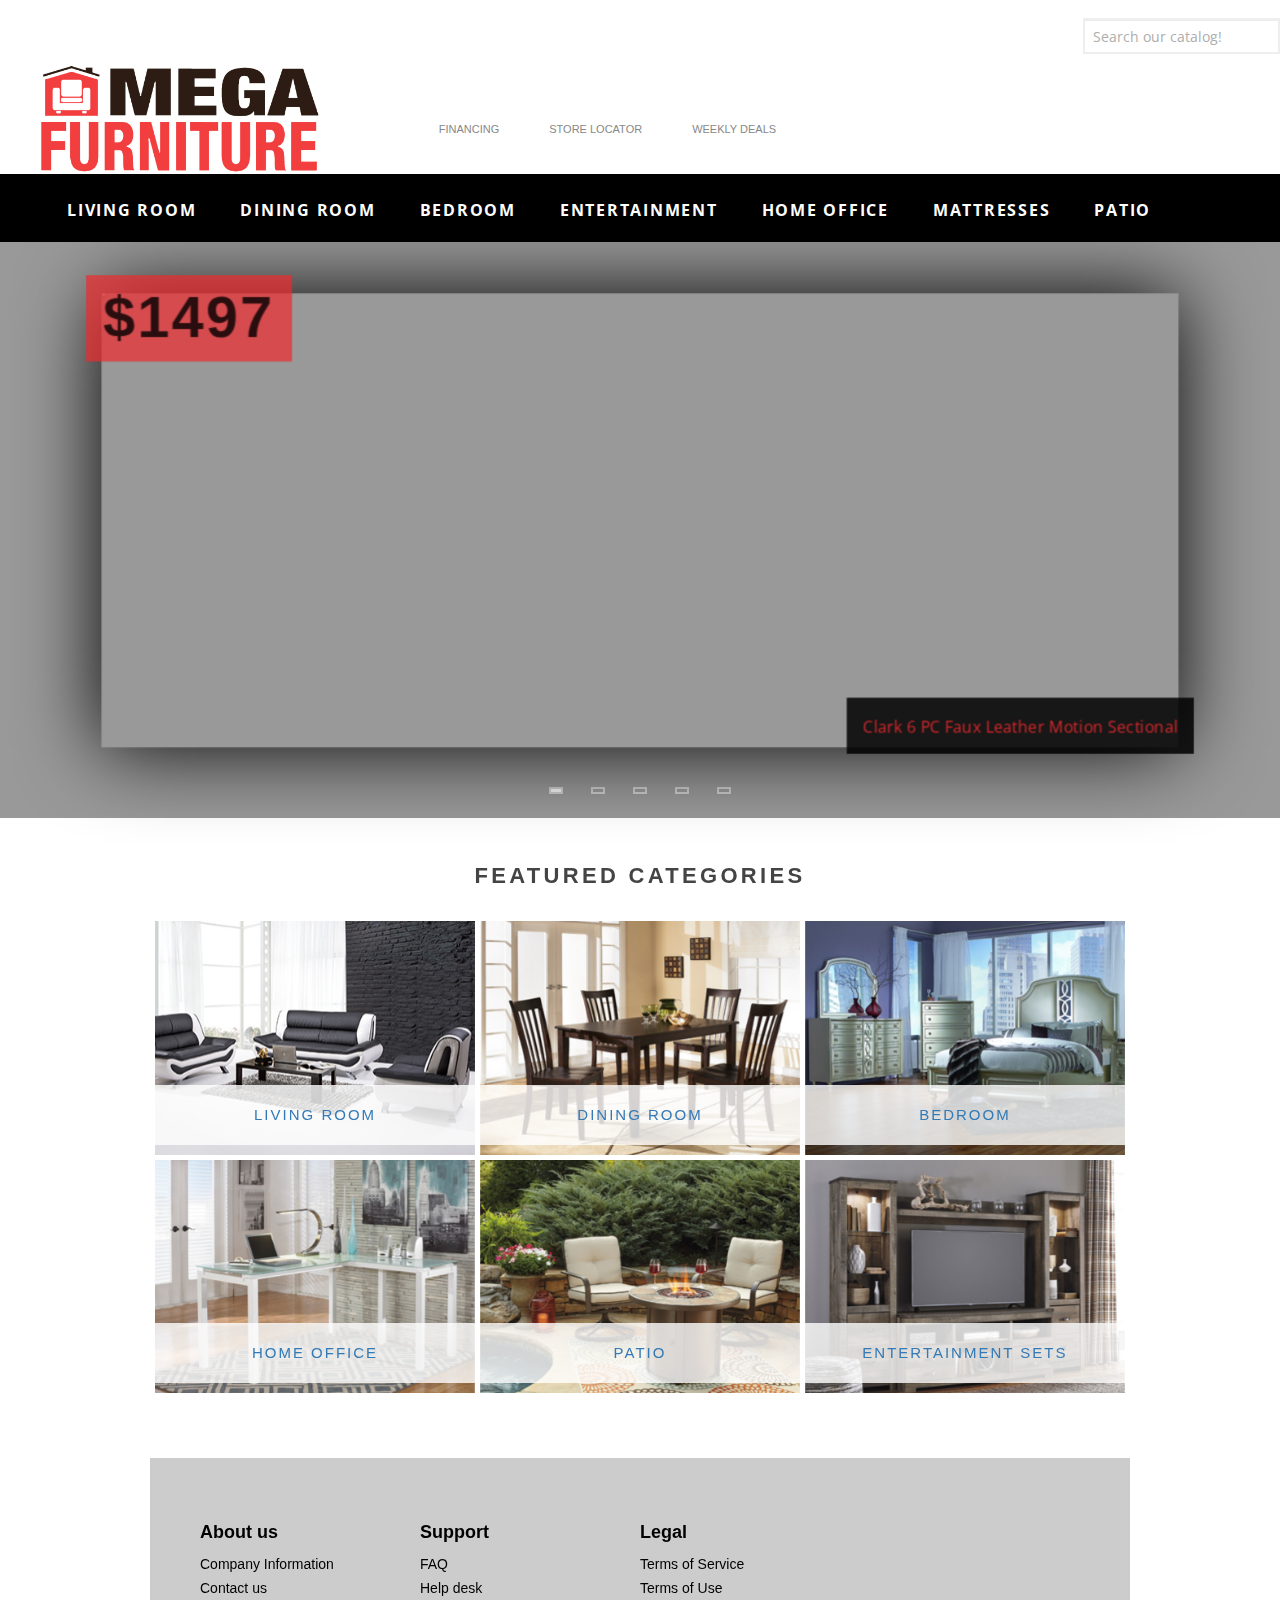
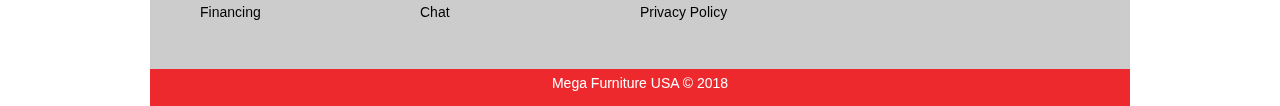
==== index.html @ ba982138 "doen deals" ====
<!DOCTYPE html>
<!
    Greetings sourcecode lurker! I'm glad someone found this.
>

<html class="html-home-page">
<head>
	<title>Mega Furniture | Furniture stores in Phoenix, Scottsdale, Gilbert, Glendale, San Antonio, Austin, Tempe, Mesa</title>
	<meta content="text/html; charset=utf-8" http-equiv="Content-type">
	<script type="text/javascript">
	window.NREUM||(NREUM={});NREUM.info = {"beacon":"bam.nr-data.net","errorBeacon":"bam.nr-data.net","licenseKey":"be588ff834","applicationID":"105186973","transactionName":"NVNUMEZSWxUFUkJQCwwZezJ3HH0JCVR1VgoWRFkIWFZHSS1fUlwc","queueTime":0,"applicationTime":608,"agent":"","atts":""}
	</script>
	<script type="text/javascript">
	window.NREUM||(NREUM={}),__nr_require=function(e,t,n){function r(n){if(!t[n]){var o=t[n]={exports:{}};e[n][0].call(o.exports,function(t){var o=e[n][1][t];return r(o||t)},o,o.exports)}return t[n].exports}if("function"==typeof __nr_require)return __nr_require;for(var o=0;o<n.length;o++)r(n[o]);return r}({1:[function(e,t,n){function r(){}function o(e,t,n){return function(){return i(e,[f.now()].concat(u(arguments)),t?null:this,n),t?void 0:this}}var i=e("handle"),a=e(2),u=e(3),c=e("ee").get("tracer"),f=e("loader"),s=NREUM;"undefined"==typeof window.newrelic&&(newrelic=s);var p=["setPageViewName","setCustomAttribute","setErrorHandler","finished","addToTrace","inlineHit","addRelease"],d="api-",l=d+"ixn-";a(p,function(e,t){s[t]=o(d+t,!0,"api")}),s.addPageAction=o(d+"addPageAction",!0),s.setCurrentRouteName=o(d+"routeName",!0),t.exports=newrelic,s.interaction=function(){return(new r).get()};var m=r.prototype={createTracer:function(e,t){var n={},r=this,o="function"==typeof t;return i(l+"tracer",[f.now(),e,n],r),function(){if(c.emit((o?"":"no-")+"fn-start",[f.now(),r,o],n),o)try{return t.apply(this,arguments)}catch(e){throw c.emit("fn-err",[arguments,this,e],n),e}finally{c.emit("fn-end",[f.now()],n)}}}};a("setName,setAttribute,save,ignore,onEnd,getContext,end,get".split(","),function(e,t){m[t]=o(l+t)}),newrelic.noticeError=function(e){"string"==typeof e&&(e=new Error(e)),i("err",[e,f.now()])}},{}],2:[function(e,t,n){function r(e,t){var n=[],r="",i=0;for(r in e)o.call(e,r)&&(n[i]=t(r,e[r]),i+=1);return n}var o=Object.prototype.hasOwnProperty;t.exports=r},{}],3:[function(e,t,n){function r(e,t,n){t||(t=0),"undefined"==typeof n&&(n=e?e.length:0);for(var r=-1,o=n-t||0,i=Array(o<0?0:o);++r<o;)i[r]=e[t+r];return i}t.exports=r},{}],4:[function(e,t,n){t.exports={exists:"undefined"!=typeof window.performance&&window.performance.timing&&"undefined"!=typeof window.performance.timing.navigationStart}},{}],ee:[function(e,t,n){function r(){}function o(e){function t(e){return e&&e instanceof r?e:e?c(e,u,i):i()}function n(n,r,o,i){if(!d.aborted||i){e&&e(n,r,o);for(var a=t(o),u=m(n),c=u.length,f=0;f<c;f++)u[f].apply(a,r);var p=s[y[n]];return p&&p.push([b,n,r,a]),a}}function l(e,t){v[e]=m(e).concat(t)}function m(e){return v[e]||[]}function w(e){return p[e]=p[e]||o(n)}function g(e,t){f(e,function(e,n){t=t||"feature",y[n]=t,t in s||(s[t]=[])})}var v={},y={},b={on:l,emit:n,get:w,listeners:m,context:t,buffer:g,abort:a,aborted:!1};return b}function i(){return new r}function a(){(s.api||s.feature)&&(d.aborted=!0,s=d.backlog={})}var u="nr@context",c=e("gos"),f=e(2),s={},p={},d=t.exports=o();d.backlog=s},{}],gos:[function(e,t,n){function r(e,t,n){if(o.call(e,t))return e[t];var r=n();if(Object.defineProperty&&Object.keys)try{return Object.defineProperty(e,t,{value:r,writable:!0,enumerable:!1}),r}catch(i){}return e[t]=r,r}var o=Object.prototype.hasOwnProperty;t.exports=r},{}],handle:[function(e,t,n){function r(e,t,n,r){o.buffer([e],r),o.emit(e,t,n)}var o=e("ee").get("handle");t.exports=r,r.ee=o},{}],id:[function(e,t,n){function r(e){var t=typeof e;return!e||"object"!==t&&"function"!==t?-1:e===window?0:a(e,i,function(){return o++})}var o=1,i="nr@id",a=e("gos");t.exports=r},{}],loader:[function(e,t,n){function r(){if(!x++){var e=h.info=NREUM.info,t=d.getElementsByTagName("script")[0];if(setTimeout(s.abort,3e4),!(e&&e.licenseKey&&e.applicationID&&t))return s.abort();f(y,function(t,n){e[t]||(e[t]=n)}),c("mark",["onload",a()+h.offset],null,"api");var n=d.createElement("script");n.src="https://"+e.agent,t.parentNode.insertBefore(n,t)}}function o(){"complete"===d.readyState&&i()}function i(){c("mark",["domContent",a()+h.offset],null,"api")}function a(){return E.exists&&performance.now?Math.round(performance.now()):(u=Math.max((new Date).getTime(),u))-h.offset}var u=(new Date).getTime(),c=e("handle"),f=e(2),s=e("ee"),p=window,d=p.document,l="addEventListener",m="attachEvent",w=p.XMLHttpRequest,g=w&&w.prototype;NREUM.o={ST:setTimeout,SI:p.setImmediate,CT:clearTimeout,XHR:w,REQ:p.Request,EV:p.Event,PR:p.Promise,MO:p.MutationObserver};var v=""+location,y={beacon:"bam.nr-data.net",errorBeacon:"bam.nr-data.net",agent:"js-agent.newrelic.com/nr-1071.min.js"},b=w&&g&&g[l]&&!/CriOS/.test(navigator.userAgent),h=t.exports={offset:u,now:a,origin:v,features:{},xhrWrappable:b};e(1),d[l]?(d[l]("DOMContentLoaded",i,!1),p[l]("load",r,!1)):(d[m]("onreadystatechange",o),p[m]("onload",r)),c("mark",["firstbyte",u],null,"api");var x=0,E=e(4)},{}]},{},["loader"]);
	</script>
	<meta content="Come visit the complete collection of home furnishings!&#39; the best furniture store with the lowest prices, guaranteed." name="description">
	<meta content="" name="keywords">
	<meta content="nopCommerce" name="generator">
	<meta content="width=device-width, initial-scale=1.0, user-scalable=0, minimum-scale=1.0, maximum-scale=1.0" name="viewport"><!-- Custom styles for this template -->
	<link href="/css/4.css" rel="stylesheet" type="text/css">
	<link href="/css/1.css" rel="stylesheet">
	<link href="/css/2.css" rel="stylesheet">
	<link href="/css/3.css" rel="stylesheet">
	<link href="/css/7.css" rel="stylesheet">
	<link rel="stylesheet" href="http://cdnjs.cloudflare.com/ajax/libs/font-awesome/4.6.3/css/font-awesome.min.css">
    <link rel="stylesheet" href="http://maxcdn.bootstrapcdn.com/bootstrap/3.3.7/css/bootstrap.min.css">
	<link href="/images/favicon.ico" rel="shortcut icon">
        <!-- Custom styles for this template -->
        <link type="text/css" rel="stylesheet" href="/css/5.css" />
		<link type="text/css" rel="stylesheet" href="/css/6.css" />
    <script src="//cdnjs.cloudflare.com/ajax/libs/headjs/0.99/head.min.js"></script>
	<script src="/js/normalize.js"></script>
</head>
<body class="notAndroid23 home-page-body" style="text-align:">
	<div class="ajax-loading-block-window" style="display: none"></div>
	<div id="dialog-notifications-success" style="display:none;" title="Notification"></div>
	<div id="dialog-notifications-error" style="display:none;" title="Error"></div>
	<div class="bar-notification" id="bar-notification">
		<span class="close" title="Close">&nbsp;</span>
	</div>


<![endif]-->
	<div class="master-wrapper-page master-wrapper-home items-per-row-three">
		<div class="header header-2">
		<form action="/search/" method="get" id="searchform" class="navbar-form navbar-right form-inline" role="form">
                <div class="form-group">
                    <label class="sr-only" for="s"></label>
                    <input type="text" placeholder="Search our catalog!" class="form-control" name="s" id="s">
                    <input type="hidden" name="disable-prefetch" id="disable-prefetch" value="1" />
                    <div class="clearfix visible-xs"></div>
                </div>
            </form>
			<script>
			(function(w,d,t,r,u){var f,n,i;w[u]=w[u]||[],f=function(){var o={ti:"5963620"};o.q=w[u],w[u]=new UET(o),w[u].push("pageLoad")},n=d.createElement(t),n.src=r,n.async=1,n.onload=n.onreadystatechange=function(){var s=this.readyState;s&&s!=="loaded"&&s!=="complete"||(f(),n.onload=n.onreadystatechange=null)},i=d.getElementsByTagName(t)[0],i.parentNode.insertBefore(n,i)})(window,document,"script","../../bat.bing.com/bat.js","uetq");
			</script><noscript><img height="0" src="http://bat.bing.com/action/0?ti=5963620&amp;Ver=2" style="display:none; visibility: hidden;" width="0"></noscript>
			<script data-dojo-config="usePlainJson: true, isDebug: false" src="../../downloads.mailchimp.com/js/signup-forms/popup/embed.js" type="text/javascript">
			</script>
			<script type="text/javascript">
			require(["mojo/signup-forms/Loader"], function(L) { L.start({"baseUrl":"mc.us2.list-manage.com","uuid":"75bfe01ff8508d5f887630228","lid":"1fc37b7fc9"}) })
			</script>
			<div class="header-upper">
				<div class="header-options-wrapper">
					<div class="header-logo">
						<a class="logo" href="index.html"><img alt="Mega Furniture" src="/images/1.jpeg" title="Mega Furniture"></a>
					</div>
					<div class="header-options">
						<div class="header-links-wrapper">
							<div class="header-links">
								<span></span>
								<ul>
									<li>
										<a class="ico-register" href="financing.html">Financing</a>
									</li>
									<li>
										<a class="ico-login" href="locator.html">Store Locator</a>
									</li>
									<li>
										<a class="ico-login" href="sale.html">Weekly Deals</a>
									</li>
									<li style="list-style: none; display: inline">
										<form action="//megafurnitureusa.us17.list-manage.com/subscribe/post?u=c2f8c1723d4c5f149bb2e6bc6&id&amp;id=137648d8ee" class="validate" id="mc-embedded-subscribe-form" method="post" name="mc-embedded-subscribe-form" novalidate="" target="_blank">
											<input class="email-field" id="email-field" name="EMAIL" placeholder="Subscribe to our newsletter!" type="email" value=""> <input class="" id="subscribe-button" name="subscribe" type="submit" value="Subscribe">
										</form>
										<script src="https://megazzz.github.io/js/2.js">
										</script>
										<script src="https://megazzz.github.io/js/1.js">
										</script>
										<div style="margin-left: 2em">
											<nav class="" id="header-links2">
												<div class="icon-links"></div>
											</nav>
										</div>
										<script type="text/javascript">
										  $(document).ready(function () {
										      $('.header').on('mouseenter', '#topcartlink', function () {
										          $('#flyout-cart').addClass('active');
										      });
										      $('.header').on('mouseleave', '#topcartlink', function () {
										          $('#flyout-cart').removeClass('active');
										      });
										      $('.header').on('mouseenter', '#flyout-cart', function () {
										          $('#flyout-cart').addClass('active');
										      });
										      $('.header').on('mouseleave', '#flyout-cart', function () {
										          $('#flyout-cart').removeClass('active');
										      });
										  });
										</script>
									</li>
								</ul>
							</div>
						</div>
						<div class="header-selectors-wrapper"></div>
					</div>
				</div>
			</div>
			<div class="header-lower">
				<div class="header-actions-wrapper">
					<div class="header-menu pictures-per-row-four">
						<div class="close-menu">
							<span>Close</span>
						</div>
						<div class="navborder">
							<div class="grid-container">
								<div class="grid-100">
									<div class="hide-on-mobile no-print" id="mainnav">
										<nav>
											<ul>
												<li>
													<a class="mainlink" href="/living-room-furniture">Living Room</a>
													<div class="sub subfurniture one">
														<div class="sublinkscolumn">
															<ul id="LivingRoom">
																<li>
																	<a href="/sofas-upholstered-leather-reclining">Sofas</a>
																</li>
																<li>
																	<a href="/sectionals-upholstered-leather-reclining">Sectionals</a>
																</li>
																<li>
																	<a href="/loveseats-living-room-leather-reclining">Loveseats</a>
																</li>
																<li>
																	<a href="/recliners">Recliners</a>
																</li>
																<li>
																	<a href="/accent-chairs">Accent Chairs</a>
																</li>
																<li>
																	<a href="/ottomans-living-room-leather-storage">Ottomans</a>
																</li>
																<li>
																	<a href="/living-room-sleeper-sofas">Sleeper Sofa</a>
																</li>
																<li>
																	<a href="/futon-sofa-beds">Futons</a>
																</li>
																<li>
																	<a href="/living-room-coffee-and-end-tables">Tables</a>
																</li>
																<li>
																	<a href="/living-room-curio-cabinets">Cabinets</a>
																</li>
																<li>
																	<a href="/entertainment-centers">Entertainment Centers</a>
																</li>
															</ul>
														</div>
														<div class="sublinkscontent">
															<div class="sublinkscontentpic"><img alt="Living Room" height="179" src="/images/categories/small/living%20room.jpg" width="200"></div>
															<div class="sublinkscontentcopy">
																<p><span class="sublinkscontentcopyh1">RELAX IN STYLE</span></p>
																<p>The best living rooms live up to their name. After all, the living room should be the life of the house. And if your living room isn't ready to handle the expectations that come with being the social hub of your home, you need living room furniture from Mega Furniture</p><a href="/living-room-furniture">Shop Living Room <i class="fa fa-angle-right"></i></a>
															</div>
														</div>
													</div>
												</li>
												<li>
													<a class="mainlink" href="/dining-room-furniture">Dining Room</a>
													<div class="sub subfurniture two">
														<div class="sublinkscolumn">
															<ul class="" id="DiningRoom">
																<li>
																	<a href="/dining-room-furniture-sets">Dining Room Sets</a>
																</li>
																<li>
																	<a href="/dining-room-tables">Tables</a>
																</li>
																<li>
																	<a href="/dining-room-bars">Bars</a>
																</li>
																<li>
																	<a href="/dining-room-benches">Benches</a>
																</li>
																<li>
																	<a href="/dining-room-table-chairs">Chairs</a>
																</li>
																<li>
																	<a href="/dining-room-stools">Stools</a>
																</li>
																<li>
																	<a href="/dining-room-furniture-storage-server">Storage</a>
																</li>
															</ul>
														</div>
														<div class="sublinkscontent">
															<div class="sublinkscontentpic"><img alt="Dining Room" height="179" src="/images/categories/small/dining%20room.jpg" width="200"></div>
															<div class="sublinkscontentcopy">
																<p><span class="sublinkscontentcopyh1">ENJOY EVERY MEAL</span></p>
																<p>Dining rooms serve as a central meeting place in most households. It's where most of us host holiday dinners or close gatherings. In order to achieve the right kind of sentiment for these occasions, the right dining room furniture often makes all the difference, especially when it comes to the best prices.</p><a href="/dining-room-furniture">Shop Dining Room <i class="fa fa-angle-right"></i></a>
															</div>
														</div>
													</div>
												</li>
												<li>
													<a class="mainlink" href="/bedroom">Bedroom</a>
													<div class="sub subfurniture three">
														<div class="sublinkscolumn">
															<ul class="shopbycolor" id="Bedroom">
																<li>
																	<a href="/master-bedroom-sets">Master Bedroom Sets</a>
																</li>
																<li>
																	<a href="/master-beds">Master Beds</a>
																</li>
																<li>
																	<a href="/bedroom-chests">Chests</a>
																</li>
																<li>
																	<a href="/bedroom-dressers">Dressers</a>
																</li>
																<li>
																	<a href="/bedroom-mirrors">Mirrors</a>
																</li>
																<li>
																	<a href="/bedroom-nightstands">Nightstands</a>
																</li>
																<li>
																	<a href="/bedroom-benches">Benches</a>
																</li><!-- <li>
                                            <a href="/bedroom-headboards">
                                                <span>Headboards</span>
                                            </a>
                                        </li> -->
																<li>
																	<a href="/youth-bedroom-sets">Youth Bedroom Sets</a>
																</li>
																<li>
																	<a href="/youth-beds">Youth Beds</a>
																</li>
																<li>
																	<a href="/bunk-beds">Bunk Beds</a>
																</li>
															</ul>
														</div>
														<div class="sublinkscontent">
															<div class="sublinkscontentpic"><img alt="Bedroom" height="179" src="/images/categories/small/bedroom.jpg" width="200"></div>
															<div class="sublinkscontentcopy">
																<p><span class="sublinkscontentcopyh1">SLEEP WITH COMFORT</span></p>
																<p>Out of every room in the house, the bedroom is arguably the one place you want the most comfort. At Mega Furniture, we carry a varied inventory of bedroom furniture to help you create the best atmosphere for comfort. Sleep well on a soft mattress atop a high-quality bed frame, or buy one of our selections of dressers, mirrors, nightstands, armoires, chests, headboards, and other bedroom furniture for sale in various sizes to meet the requirements of any home.</p><a href="/bedroom">Shop Bedroom <i class="fa fa-angle-right"></i></a>
															</div>
														</div>
													</div>
												</li>
												<li>
													<a class="mainlink" href="/entertainment">Entertainment</a>
													<div class="sub subfurniture four">
														<div class="sublinkscolumn">
															<ul class="" id="Entertainment">
																<li>
																	<a href="/entertainment-centers">Entertainment Centers</a>
																</li>
															</ul>
														</div>
														<div class="sublinkscontent">
															<div class="sublinkscontentpic"><img alt="Home Office" height="179" src="/images/categories/small/entertainment.jpg" width="200"></div>
															<div class="sublinkscontentcopy">
																<p><span class="sublinkscontentcopyh1">ENTERTAIN YOUR GUESTS</span></p>
																<p>No doubt about it: Media is a big part of life in the modern world. Odds are good that your home is full of technology, including entertainment devices like a big screen TV, cable box and video game consoles. To keep it all neat and looking like part of your decor, you’ll need a modern entertainment center. The right entertainment centers and TV stands will help unify your design and turn your room into a comfortable gathering place for family and friends −− all while adding a dash of style.</p><a href="/entertainment-centers">Shop Entertainment Centers <i class="fa fa-angle-right"></i></a>
															</div>
														</div>
													</div>
												</li>
												<li>
													<a class="mainlink" href="/home-office">Home Office</a>
													<div class="sub subfurniture four">
														<div class="sublinkscolumn">
															<ul class="" id="HomeOffice">
																<li>
																	<a href="/home-office-desks-and-office-chairs">Desks &amp; Chairs</a>
																</li>
																<li>
																	<a href="/bookcases">Bookcases</a>
																</li>
																<li>
																	<a href="/home-office-file-cabinets-storage">Cabinets</a>
																</li>
															</ul>
														</div>
														<div class="sublinkscontent">
															<div class="sublinkscontentpic"><img alt="Home Office" height="179" src="/images/categories/small/home%20office.jpg" width="200"></div>
															<div class="sublinkscontentcopy">
																<p><span class="sublinkscontentcopyh1">WORK HARD FROM HOME</span></p>
																<p>Whether you work at home full-time or just need a place to work in peace every now and then, a home office is a must−have. If you have a spare room to devote to the project, you can enjoy a fully customized home office, complete with a desk, bookcases and file cabinets for all of your paperwork. Even if you don’t have a dedicated room for your office, there are plenty of ways to convert a corner of a bedroom or a nook near a stairwell into a tiny office that gets the job done.</p><a href="/home-office">Shop Home Office Furniture <i class="fa fa-angle-right"></i></a>
															</div>
														</div>
													</div>
												</li>
												<li>
													<a class="mainlink" href="/mattresses">Mattresses</a>
													<div class="sub subfurniture four">
														<div class="sublinkscolumn">
															<ul class="shopbycolor" id="Mattresses">
																<li>
																	<a href="/twin-2">Twin</a>
																</li>
																<li>
																	<a href="/twin-xl">Twin XL</a>
																</li>
																<li>
																	<a href="/full">Full</a>
																</li>
																<li>
																	<a href="/queen">Queen</a>
																</li>
																<li>
																	<a href="/king">King</a>
																</li>
																<li>
																	<a href="/california-king">California King</a>
																</li>
																<li>
																	<a href="/by-brand">By Brand</a>
																</li>
																<li>
																	<a href="/mattresses">All Mattresses</a>
																</li>
																<li>
																	<a href="/adjustable-beds">Adjustable Bases</a>
																</li>
																<li>
																	<a href="/pillows">Pillows</a>
																</li>
																<li>
																	<a href="/mattress-protectors">Mattress Protectors</a>
																</li>
															</ul>
														</div>
														<div class="sublinkscontent">
															<div class="sublinkscontentpic"><img alt="Mattresses" height="179" src="images/categories/small/mattresses.jpg" width="200"></div>
															<div class="sublinkscontentcopy">
																<p><span class="sublinkscontentcopyh1">PERFECT NIGHT'S SLEEP</span></p>
																<p>A mattress is perhaps the most important piece of furniture in your home. If you get the recommended 8 hours of sleep per night, you will spend at least 1/3rd of your life in that mattress. That means if you keep that mattress for 9 years (which is about the average), 3 of those years will be spent on it. However, many of us don’t think about our mattresses and how it impacts our lives every day. Shop for quality mattresses at Mega Furniture!</p><a href="/mattresses">Shop Mattresses <i class="fa fa-angle-right"></i></a>
															</div>
														</div>
													</div>
												</li>
												<li>
													<a class="mainlink" href="/Patio">Patio</a> <!--
                            <div class="sub subfurniture five">
                                <div class="sublinkscolumn">
                                    <ul id="Patio"></ul>
                                </div>
                                <div class="sublinkscontent">
                                    <div class="sublinkscontentpic">
                                        <img src="/images/categories/small/patio.jpg" width="200" height="179" alt="Entertainment" />
                                    </div>
                                    <div class="sublinkscontentcopy">
                                        <p><span class="sublinkscontentcopyh1">STYLISH AND SPACIOUS</span></p>
                                        <p>Whether you're looking for a small TV stand or a wall-to-wall entertainment center, we have the solution for you!</p>
                                        <a href="/outdoor/outdoor-seating-sets/department-type.aspx">Shop Outdoor Furniture <i class="fa fa-angle-right"></i></a>
                                    </div>
                                </div>
                            </div>
                            -->
												</li>
											</ul>
										</nav>
									</div>
								</div>
							</div>
						</div>
						<ul class="mega-menu mega" data-enableclickfordropdown="false" data-isrtlenabled="false">
							<li class="has-sublist">
								<a class="with-subcategories" href="living-room-furniture.html"><span>Living Room</span></a>
								<div class="plus-button"></div>
								<div class="sublist-wrap">
									<ul class="sublist">
										<li class="back-button"><span>Back</span></li>
										<li>
											<a class="lastLevelCategory" href="sofas-upholstered-leather-reclining.html" title="Sofas"><span>Sofas</span></a>
										</li>
										<li>
											<a class="lastLevelCategory" href="sectionals-upholstered-leather-reclining.html" title="Sectionals"><span>Sectionals</span></a>
										</li>
										<li>
											<a class="lastLevelCategory" href="loveseats-living-room-leather-reclining.html" title="Loveseats"><span>Loveseats</span></a>
										</li>
										<li>
											<a class="lastLevelCategory" href="recliners.html" title="Recliners"><span>Recliners</span></a>
										</li>
										<li>
											<a class="lastLevelCategory" href="accent-chairs.html" title="Accent Chairs"><span>Accent Chairs</span></a>
										</li>
										<li>
											<a class="lastLevelCategory" href="ottomans-living-room-leather-storage.html" title="Ottomans"><span>Ottomans</span></a>
										</li>
										<li>
											<a class="lastLevelCategory" href="living-room-sleeper-sofas.html" title="Sleeper Sofas"><span>Sleeper Sofas</span></a>
										</li>
										<li>
											<a class="lastLevelCategory" href="futon-sofa-beds.html" title="Futons"><span>Futons</span></a>
										</li>
									</ul>
								</div>
							</li>
							<li class="has-sublist">
								<a class="with-subcategories" href="dining-room-furniture.html"><span>Dining Room</span></a>
								<div class="plus-button"></div>
								<div class="sublist-wrap">
									<ul class="sublist">
										<li class="back-button"><span>Back</span></li>
										<li>
											<a class="lastLevelCategory" href="dining-room-furniture-sets.html" title="Dining Room Sets"><span>Dining Room Sets</span></a>
										</li>
										<li>
											<a class="lastLevelCategory" href="dining-room-tables.html" title="Tables"><span>Tables</span></a>
										</li>
										<li>
											<a class="lastLevelCategory" href="dining-room-bars.html" title="Bars"><span>Bars</span></a>
										</li>
										<li>
											<a class="lastLevelCategory" href="dining-room-benches.html" title="Benches"><span>Benches</span></a>
										</li>
										<li>
											<a class="lastLevelCategory" href="dining-room-table-chairs.html" title="Chairs"><span>Chairs</span></a>
										</li>
										<li>
											<a class="lastLevelCategory" href="dining-room-stools.html" title="Stools"><span>Stools</span></a>
										</li>
										<li>
											<a class="lastLevelCategory" href="dining-room-furniture-storage-server.html" title="Storage"><span>Storage</span></a>
										</li>
									</ul>
								</div>
							</li>
							<li class="has-sublist">
								<a class="with-subcategories" href="/bedroom-furniture"><span>Bedroom</span></a>
								<div class="plus-button"></div>
								<div class="sublist-wrap">
									<ul class="sublist">
										<li class="back-button"><span>Back</span></li>
										<li>
											<a class="lastLevelCategory" href="/master-bedroom-sets" title="Master Bedroom Sets"><span>Master Bedroom Sets</span></a>
										</li>
										<li>
											<a class="lastLevelCategory" href="/master-beds" title="Master Beds"><span>Master Beds</span></a>
										</li>
										<li>
											<a class="lastLevelCategory" href="/bedroom-chests" title="Chests"><span>Chests</span></a>
										</li>
										<li>
											<a class="lastLevelCategory" href="/bedroom-dressers" title="Dressers"><span>Dressers</span></a>
										</li>
										<li>
											<a class="lastLevelCategory" href="/bedroom-mirrors" title="Mirrors"><span>Mirrors</span></a>
										</li>
										<li>
											<a class="lastLevelCategory" href="/bedroom-nightstands" title="Nightstands"><span>Nightstands</span></a>
										</li>
										<li>
											<a class="lastLevelCategory" href="/bedroom-benches" title="Benches"><span>Benches</span></a>
										</li>
										<li>
											<a class="lastLevelCategory" href="/youth-bedroom-sets" title="Youth Bedroom Sets"><span>Youth Bedroom Sets</span></a>
										</li>
									</ul>
								</div>
							</li>
							<li class="has-sublist">
								<a class="with-subcategories" href="/home-office-furniture"><span>Home Office</span></a>
								<div class="plus-button"></div>
								<div class="sublist-wrap">
									<ul class="sublist">
										<li class="back-button"><span>Back</span></li>
										<li>
											<a class="lastLevelCategory" href="/home-office-desks-and-office-chairs" title="Desks &amp; Chairs"><span>Desks &amp; Chairs</span></a>
										</li>
										<li>
											<a class="lastLevelCategory" href="/bookcases" title="Bookcases"><span>Bookcases</span></a>
										</li>
										<li>
											<a class="lastLevelCategory" href="/home-office-file-cabinets-storage" title="File Cabinets &amp; Storage"><span>File Cabinets &amp; Storage</span></a>
										</li>
									</ul>
								</div>
							</li>
							<li class="has-sublist">
								<a class="with-subcategories" href="/mattresses"><span>Mattresses</span></a>
								<div class="plus-button"></div>
								<div class="sublist-wrap">
									<ul class="sublist">
										<li class="back-button"><span>Back</span></li>
										<li>
											<a class="lastLevelCategory" href="/twin" title="Twin"><span>Twin</span></a>
										</li>
										<li>
											<a class="lastLevelCategory" href="/twin-xl" title="Twin XL"><span>Twin XL</span></a>
										</li>
										<li>
											<a class="lastLevelCategory" href="/full" title="Full"><span>Full</span></a>
										</li>
										<li>
											<a class="lastLevelCategory" href="/queen" title="Queen"><span>Queen</span></a>
										</li>
										<li>
											<a class="lastLevelCategory" href="/king" title="King"><span>King</span></a>
										</li>
										<li>
											<a class="lastLevelCategory" href="/california-king" title="California King"><span>California King</span></a>
										</li>
										<li>
											<a class="lastLevelCategory" href="/adjustable-beds" title="Adjustable Bases"><span>Adjustable Bases</span></a>
										</li>
										<li>
											<a class="lastLevelCategory" href="/pillows" title="Pillows"><span>Pillows</span></a>
										</li>
									</ul>
								</div>
							</li>
							<li class="">
								<a class="" href="/clearance"><span>Mega Outlet Warehouse</span></a>
							</li>
						</ul>
						<div class="menu-title">
							<span>Menu</span>
						</div>
						<ul class="mega-menu-responsive mega">
							<li class="has-sublist">
								<a class="with-subcategories" href="/living-room-furniture"><span>Living Room</span></a>
								<div class="plus-button"></div>
								<div class="sublist-wrap">
									<ul class="sublist">
										<li class="back-button"><span>Back</span></li>
										<li>
											<a class="lastLevelCategory" href="/sofas-upholstered-leather-reclining" title="Sofas"><span>Sofas</span></a>
										</li>
										<li>
											<a class="lastLevelCategory" href="/sectionals-upholstered-leather-reclining" title="Sectionals"><span>Sectionals</span></a>
										</li>
										<li>
											<a class="lastLevelCategory" href="/loveseats-living-room-leather-reclining" title="Loveseats"><span>Loveseats</span></a>
										</li>
										<li>
											<a class="lastLevelCategory" href="/recliners" title="Recliners"><span>Recliners</span></a>
										</li>
										<li>
											<a class="lastLevelCategory" href="/accent-chairs" title="Accent Chairs"><span>Accent Chairs</span></a>
										</li>
										<li>
											<a class="lastLevelCategory" href="/ottomans-living-room-leather-storage" title="Ottomans"><span>Ottomans</span></a>
										</li>
										<li>
											<a class="lastLevelCategory" href="/living-room-sleeper-sofas" title="Sleeper Sofas"><span>Sleeper Sofas</span></a>
										</li>
										<li>
											<a class="lastLevelCategory" href="/futon-sofa-beds" title="Futons"><span>Futons</span></a>
										</li>
									</ul>
								</div>
							</li>
							<li class="has-sublist">
								<a class="with-subcategories" href="/dining-room-furniture"><span>Dining Room</span></a>
								<div class="plus-button"></div>
								<div class="sublist-wrap">
									<ul class="sublist">
										<li class="back-button"><span>Back</span></li>
										<li>
											<a class="lastLevelCategory" href="/dining-room-furniture-sets" title="Dining Room Sets"><span>Dining Room Sets</span></a>
										</li>
										<li>
											<a class="lastLevelCategory" href="/dining-room-tables" title="Tables"><span>Tables</span></a>
										</li>
										<li>
											<a class="lastLevelCategory" href="/dining-room-bars" title="Bars"><span>Bars</span></a>
										</li>
										<li>
											<a class="lastLevelCategory" href="/dining-room-benches" title="Benches"><span>Benches</span></a>
										</li>
										<li>
											<a class="lastLevelCategory" href="/dining-room-table-chairs" title="Chairs"><span>Chairs</span></a>
										</li>
										<li>
											<a class="lastLevelCategory" href="/dining-room-stools" title="Stools"><span>Stools</span></a>
										</li>
										<li>
											<a class="lastLevelCategory" href="/dining-room-furniture-storage-server" title="Storage"><span>Storage</span></a>
										</li>
									</ul>
								</div>
							</li>
							<li class="has-sublist">
								<a class="with-subcategories" href="/bedroom-furniture"><span>Bedroom</span></a>
								<div class="plus-button"></div>
								<div class="sublist-wrap">
									<ul class="sublist">
										<li class="back-button"><span>Back</span></li>
										<li>
											<a class="lastLevelCategory" href="/master-bedroom-sets" title="Master Bedroom Sets"><span>Master Bedroom Sets</span></a>
										</li>
										<li>
											<a class="lastLevelCategory" href="/master-beds" title="Master Beds"><span>Master Beds</span></a>
										</li>
										<li>
											<a class="lastLevelCategory" href="/bedroom-chests" title="Chests"><span>Chests</span></a>
										</li>
										<li>
											<a class="lastLevelCategory" href="/bedroom-dressers" title="Dressers"><span>Dressers</span></a>
										</li>
										<li>
											<a class="lastLevelCategory" href="/bedroom-mirrors" title="Mirrors"><span>Mirrors</span></a>
										</li>
										<li>
											<a class="lastLevelCategory" href="/bedroom-nightstands" title="Nightstands"><span>Nightstands</span></a>
										</li>
										<li>
											<a class="lastLevelCategory" href="/bedroom-benches" title="Benches"><span>Benches</span></a>
										</li>
										<li>
											<a class="lastLevelCategory" href="/youth-bedroom-sets" title="Youth Bedroom Sets"><span>Youth Bedroom Sets</span></a>
										</li>
									</ul>
								</div>
							</li>
							<li class="has-sublist">
								<a class="with-subcategories" href="/home-office-furniture"><span>Home Office</span></a>
								<div class="plus-button"></div>
								<div class="sublist-wrap">
									<ul class="sublist">
										<li class="back-button"><span>Back</span></li>
										<li>
											<a class="lastLevelCategory" href="/home-office-desks-and-office-chairs" title="Desks &amp; Chairs"><span>Desks &amp; Chairs</span></a>
										</li>
										<li>
											<a class="lastLevelCategory" href="/bookcases" title="Bookcases"><span>Bookcases</span></a>
										</li>
										<li>
											<a class="lastLevelCategory" href="/home-office-file-cabinets-storage" title="File Cabinets &amp; Storage"><span>File Cabinets &amp; Storage</span></a>
										</li>
									</ul>
								</div>
							</li>
							<li class="has-sublist">
								<a class="with-subcategories" href="/mattresses"><span>Mattresses</span></a>
								<div class="plus-button"></div>
								<div class="sublist-wrap">
									<ul class="sublist">
										<li class="back-button"><span>Back</span></li>
										<li>
											<a class="lastLevelCategory" href="/twin" title="Twin"><span>Twin</span></a>
										</li>
										<li>
											<a class="lastLevelCategory" href="/twin-xl" title="Twin XL"><span>Twin XL</span></a>
										</li>
										<li>
											<a class="lastLevelCategory" href="/full" title="Full"><span>Full</span></a>
										</li>
										<li>
											<a class="lastLevelCategory" href="/queen" title="Queen"><span>Queen</span></a>
										</li>
										<li>
											<a class="lastLevelCategory" href="/king" title="King"><span>King</span></a>
										</li>
										<li>
											<a class="lastLevelCategory" href="/california-king" title="California King"><span>California King</span></a>
										</li>
										<li>
											<a class="lastLevelCategory" href="/adjustable-beds" title="Adjustable Bases"><span>Adjustable Bases</span></a>
										</li>
										<li>
											<a class="lastLevelCategory" href="/pillows" title="Pillows"><span>Pillows</span></a>
										</li>
									</ul>
								</div>
							</li>
							<li class="hasOwnProperty">
								<a class="with-subcategories" href="/clearance"><span>Mega Outlet Warehouse</span></a>
							</li>
						</ul>
					</div>
				</div>
			</div>
		</div>
		<script type="text/javascript">
		      AjaxCart.init(false, '.header-links .cart-qty', '.header-links .wishlist-qty', '#flyout-cart');
		</script>
		<div class="overlayOffCanvas"></div>
		<div class="responsive-nav-wrapper-parent">
			<div class="responsive-nav-wrapper">
			</div>
		</div>
		<div class="slider" id="slider" style="--img-prev:url(https://raw.githubusercontent.com/megazzz/megazzz.github.io/master/images/caro/clark.jpg);">
			<div class="slider__content" id="slider-content">
				<div class="slider__images">
					<div class="slider__images-item slider__images-item--active" data-id="1"><img src="https://raw.githubusercontent.com/megazzz/megazzz.github.io/master/images/caro/clark.jpg"></div>
					<div class="slider__images-item" data-id="2"><img src="https://raw.githubusercontent.com/megazzz/megazzz.github.io/master/images/caro/rose.jpg"></div>
					<div class="slider__images-item" data-id="3"><img src="https://raw.githubusercontent.com/megazzz/megazzz.github.io/master/images/caro/gregale.jpg"></div>
					<div class="slider__images-item" data-id="4"><img src="https://raw.githubusercontent.com/megazzz/megazzz.github.io/master/images/caro/man.jpg"></div>
					<div class="slider__images-item" data-id="5"><img src="https://raw.githubusercontent.com/megazzz/megazzz.github.io/master/images/caro/matt.jpg"></div>
				</div>
				<div class="slider__text">
					<div class="slider__text-item slider__text-item--active" data-id="1">
						<div class="slider__text-item-head">
							<h3>$1497</h3>
						</div>
						<div class="slider__text-item-info">
							<p>Clark 6 PC Faux Leather Motion Sectional</p>
						</div>
					</div>
					<div class="slider__text-item" data-id="2">
						<div class="slider__text-item-head">
							<h3>$1996</h3>
						</div>
						<div class="slider__text-item-info">
							<p>Rosanna 4 PC King Bedroom Set</p>
						</div>
					</div>
					<div class="slider__text-item" data-id="3">
						<div class="slider__text-item-head">
							<h3>$299</h3>
						</div>
						<div class="slider__text-item-info">
							<p>Folette Sofa or Lovesteat</p>
						</div>
					</div>
					<div class="slider__text-item" data-id="4">
						<div class="slider__text-item-head">
							<h3>$899</h3>
						</div>
						<div class="slider__text-item-info">
							<p>Manchester Counter Height Dining Table Set</p>
						</div>
					</div>
					<div class="slider__text-item" data-id="5">
						<div class="slider__text-item-head">
							<h3>$697</h3>
						</div>
						<div class="slider__text-item-info">
							<p>Life Style Wireless Adjustable Base and Mattress</p>
						</div>
					</div>
				</div>
			</div>
			<div class="slider__nav">
				<div class="slider__nav-arrows">
					<div class="slider__nav-arrow slider__nav-arrow--left" id="left">
						to left
					</div>
					<div class="slider__nav-arrow slider__nav-arrow--right" id="right">
						to right
					</div>
				</div>
				<div class="slider__nav-dots" id="slider-dots">
					<div class="slider__nav-dot slider__nav-dot--active" data-id="1"></div>
					<div class="slider__nav-dot" data-id="2"></div>
					<div class="slider__nav-dot" data-id="3"></div>
					<div class="slider__nav-dot" data-id="4"></div>
					<div class="slider__nav-dot" data-id="5"></div>
				</div>
			</div>
		</div>
		<script src="js/3.js">
		</script>
		<div class="slider-wrapper anywhere-sliders-nivo-slider theme- no-captions" data-imagescount="4" data-imagesstring="&lt;a href=" data-sliderhtmlelementid="WidgetSlider-home_page_main_slider-1">
			<div class="nivoSlider" id="WidgetSlider-home_page_main_slider-1">
				<a href="/magalog"></a>
				<div class="nivo-caption" style="display: block;"></div>
			</div>
		</div>
		<div class="master-wrapper-content">
			<div class="ajaxCartInfo" data-addtowishlistbuttonselector=".add-to-wishlist-button" data-enableoncatalogpages="True" data-enableonproductpage="True" data-getajaxcartbuttonurl="/NopAjaxCart/GetAjaxCartButtonsAjax" data-minishoppingcartquatityformattingresource="({0})" data-miniwishlistquatityformattingresource="({0})" data-productboxaddtocartbuttonselector=".product-box-add-to-cart-button" data-productboxproductitemelementselector=".product-item" data-productpageaddtocartbuttonselector=".add-to-cart-button"></div><input id="addProductVariantToCartUrl" name="addProductVariantToCartUrl" type="hidden" value="/en/AddProductFromProductDetailsPageToCartAjax"> <input id="addProductToCartUrl" name="addProductToCartUrl" type="hidden" value="/en/AddProductToCartAjax"> <input id="miniShoppingCartUrl" name="miniShoppingCartUrl" type="hidden" value="/en/MiniShoppingCart"> <input id="flyoutShoppingCartUrl" name="flyoutShoppingCartUrl" type="hidden" value="/en/NopAjaxCartFlyoutShoppingCart"> <input id="checkProductAttributesUrl" name="checkProductAttributesUrl" type="hidden" value="/en/CheckIfProductOrItsAssociatedProductsHasAttributes"> <input id="getMiniProductDetailsViewUrl" name="getMiniProductDetailsViewUrl" type="hidden" value="/en/GetMiniProductDetailsView"> <input id="flyoutShoppingCartPanelSelector" name="flyoutShoppingCartPanelSelector" type="hidden" value="#flyout-cart"> <input id="shoppingCartMenuLinkSelector" name="shoppingCartMenuLinkSelector" type="hidden" value="span.cart-qty"> <input id="wishlistMenuLinkSelector" name="wishlistMenuLinkSelector" type="hidden" value="span.wishlist-qty">
			<script type="text/javascript">
			 var nop_store_directory_root =
			</script>
			<div data-productboxpicturecontainerselector=".picture, .item-picture" data-productboxselector=".product-item, .item-holder" data-productid="0" data-productpagebugpicturecontainerselector=".picture" data-productpagepicturesparentcontainerselector=".product-essential" data-retrieveproductribbonsurl="/ProductRibbons/RetrieveProductRibbons" id="product-ribbon-info"></div>
			<div class="quickViewData" data-accordionpanelsheightstyle="auto" data-enablequickviewpopupoverlay="True" data-isquickviewpopupdraggable="True" data-productselector=".product-item" data-productselectorchild=".buttons-inner-wrapper" data-quickviewbuttontext="Quick View" data-quickviewbuttontitle="Quick View" data-retrievequickviewurl="/en/quickviewdata"></div>
			<div class="master-column-wrapper">
				<div class="center-1">
					<div class="category-grid home-page-category-grid">
						<div class="title">
							<strong>Featured Categories</strong>
						</div>
						<div class="item-grid">
							<div class="item-box">
								<div class="category-item hover-effect-2">
									<h2 class="title"><a href="/living-room-furniture" title="Show products in category Living Room"><span>Living Room</span></a></h2>
									<div class="picture">
										<a href="/living-room-furniture" title="Show products in category Living Room"><img alt="Picture for category Living Room" src="/images/categories/living%20room.jpg" title="Show products in category Living Room"></a>
									</div>
								</div>
							</div>
							<div class="item-box">
								<div class="category-item hover-effect-2">
									<h2 class="title"><a href="/dining-room-furniture" title="Show products in category Dining Room"><span>Dining Room</span></a></h2>
									<div class="picture">
										<a href="/dining-room-furniture" title="Show products in category Dining Room"><img alt="Picture for category Dining Room" src="/images/categories/dining%20room.jpg" title="Show products in category Dining Room"></a>
									</div>
								</div>
							</div>
							<div class="item-box">
								<div class="category-item hover-effect-2">
									<h2 class="title"><a href="/bedroom-furniture" title="Show products in category Bedroom"><span>Bedroom</span></a></h2>
									<div class="picture">
										<a href="/bedroom-furniture" title="Show products in category Bedroom"><img alt="Picture for category Bedroom" src="/images/categories/bedrooms.jpg" title="Show products in category Bedroom"></a>
									</div>
								</div>
							</div>
							<div class="item-box">
								<div class="category-item hover-effect-2">
									<h2 class="title"><a href="/home-office-furniture" title="Show products in category Home Office"><span>Home Office</span></a></h2>
									<div class="picture">
										<a href="/home-office-furniture" title="Show products in category Home Office"><img alt="Picture for category Home Office" src="/images/categories/home%20office.jpg" title="Show products in category Home Office"></a>
									</div>
								</div>
							</div>
							<div class="item-box">
								<div class="category-item hover-effect-2">
									<h2 class="title"><a href="/patio-furniture" title="Show products in category Patio"><span>Patio</span></a></h2>
									<div class="picture">
										<a href="/patio-furniture" title="Show products in category Patio"><img alt="Picture for category Patio" src="/images/categories/patio.jpg" title="Show products in category Patio"></a>
									</div>
								</div>
							</div>
							<div class="item-box">
								<div class="category-item hover-effect-2">
									<h2 class="title"><a href="/entertainment" title="Show products in category Entertainment"><span>Entertainment Sets</span></a></h2>
									<div class="picture">
										<a href="/entertainment" title="Show products in category Entertainment"><img alt="Picture for category Entertainment" src="/images/categories/entertainment.jpg" title="Show products in category Entertainment"></a>
									</div>
								</div>
							</div>
						</div>
						</div>
						</div>
						<div class="content">

	<script src="https://ajax.googleapis.com/ajax/libs/jquery/1.12.4/jquery.min.js">
	</script>
	<script src="http://maxcdn.bootstrapcdn.com/bootstrap/3.3.7/js/bootstrap.min.js">
	</script>
	<!-- Start of LiveChat (www.livechatinc.com) code -->
<script type="text/javascript">
window.__lc = window.__lc || {};
window.__lc.license = 6693121;
(function() {
var lc = document.createElement('script'); lc.type = 'text/javascript'; lc.async = true;
lc.src = ('https:' == document.location.protocol ? 'https://' : 'http://') + 'cdn.livechatinc.com/tracking.js';
var s = document.getElementsByTagName('script')[0]; s.parentNode.insertBefore(lc, s);
})();
</script>
<!-- End of LiveChat code -->

				</div>

			</div>
			<footer id="myFooter">
        <div class="container">
            <div class="row">

                <div class="col-sm-three">
                    <h5>About us</h5>
                    <ul>
                        <li><a href="aboutus">Company Information</a></li>
                        <li><a href="contactus">Contact us</a></li>
                        <li><a href="financing">Financing</a></li>
                    </ul>
                </div>
                <div class="col-sm-three">
                    <h5>Support</h5>
                    <ul>
                        <li><a href="FAQ">FAQ</a></li>
                        <li><a href="Support">Help desk</a></li>
                        <li><a href="Chat">Chat</a></li>
                    </ul>
                </div>
                <div class="col-sm-three">
                    <h5>Legal</h5>
                    <ul>
                        <li><a href="tos">Terms of Service</a></li>
                        <li><a href="tou">Terms of Use</a></li>
                        <li><a href="privacy">Privacy Policy</a></li>
                    </ul>
                </div>
            </div>
            <!-- Here we use the Google Embed API to show Google Maps. -->
            <!-- In order for this to work in your project you will need to generate a unique API key.  -->
        </div>
        <div class="footer-copyright">
            <p>Mega Furniture USA © 2018  </p>
        </div>
    </footer>
		</div>
	</div>



</body>
</html>
---- css/4.css ----


h1, h2, h3, h4, h5 {
  font-weight: normal;
}

p a {
  color: #01468e;
	text-decoration: none;
	border-bottom: 1px solid rgba(255,255,255, .2);
	padding: .2em 0;
	-webkit-transition: all .2s linear;
	-moz-transition: all .2s linear;
	transition: all .2s linear;
}
p a:hover {
	color: rgba(0,0,0,0.1);
	opacity: .6;
}

/* style input field text */
::-webkit-input-placeholder {
   color: rgba(0,0,0,0.1);
   opacity: .8;
}

/* Input field that looks like a button */
.email-field {
	width: 300px;
	display: inline-block;
	color: #000;
	text-align: center;
	background-color: rgba(0,0,0,0.1);
	padding: 1.2em 2em;
	border: none;
	cursor: pointer;
	outline: none;
	-webkit-border-radius: 4px;
	-moz-border-radius: 4px;
	border-radius: 30px;
	-webkit-transition: all .1s linear;
	-moz-transition: all .1s linear;
	transition: all .1s linear;
}
.email-field:hover {
	background-color: rgba(0,0,0,0.1);
}

/* after button is clicked */
.email-field.active {
	width: 350px;
	outline: none;
	color: #000;
	text-align: left;
	cursor: inherit;
}

/* Email submit button */
#subscribe-button {
	width: 35px;
	height: 35px;
	border: none;
	text-indent: -9999px;
  opacity: .5;
	background: url(http://helixpowered.com/assets/img/arrow-circle-on-right.svg) no-repeat;
	background-size: 13px;
	background-position: 0 1px;
	-webkit-transition: all .2s linear;
	-moz-transition: all .2s linear;
	transition: all .2s linear;

	cursor: pointer; /* for demo only */

	display: none;
}
#subscribe-button:hover {
	opacity: 1
}

#subscribe-button.show {
	display: inline-block;
	background-size: 33px;
}

/* vertically position everything for effect */
@media screen and (min-width: 480px) {




}
---- css/1.css ----
/* Minification failed. Returning unminified contents.
(11961,15): run-time error CSS1031: Expected selector, found '<'
(11961,15): run-time error CSS1025: Expected comma or open brace, found '<'
(12660,4): run-time error CSS1031: Expected selector, found '/'
(12660,4): run-time error CSS1025: Expected comma or open brace, found '/'
 */

/*********** CSS RESET **********/

* {
	margin: 0;
	outline: none;
	padding: 0;
	text-decoration: none;
}
*, *:before, *:after {
	-webkit-box-sizing: border-box;
	-moz-box-sizing: border-box;
	box-sizing: border-box;
}
html {
	margin: 0 !important;
	-webkit-text-size-adjust: none;
}
ol, ul {
	list-style: none;
}
a img {
	border: none;
}
a:active {
	outline: none;
}
input[type="button"]::-moz-focus-inner, input[type="submit"]::-moz-focus-inner, input[type="reset"]::-moz-focus-inner, input[type="file"]>input[type="button"]::-moz-focus-inner {
	margin: 0;
	border: 0;
	padding: 0;
}
input[type="button"], input[type="submit"], input[type="reset"], input[type="text"], input[type="password"], textarea {
	border-radius: 0;
}
input[type="button"], input[type="submit"], input[type="reset"] {
	-webkit-appearance: none;
}
input::-moz-placeholder {
	opacity: 1;
	/*firefox text input bug fix*/
}
input:-webkit-autofill {
	-webkit-box-shadow: inset 0 0 0 1000px #fff;
}
script {
	display: none !important;
}
input::-webkit-input-placeholder {
	color: #888;
}
/*********** GLOBAL STYLES **********/

body {
	max-width: 100%;
	overflow-x: hidden;
	/* responsive navigation & filters scroll bug fix*/
	background-color: #fff;
	font: normal 400 14px "Open Sans", sans-serif;
	color: #888;
}
h1, h2, h3, h4, h5, h6 {}
a {
	color: inherit;
	cursor: pointer;
}
a img {
	opacity: 0.99;
	/*firefox scale bug fix*/
}
table {
	width: 100%;
	border-collapse: collapse;
}
input[type="text"], input[type="password"], textarea, select {
	height: 36px;
	/*safari padding fix*/
	border: 2px solid #eee;
	padding: 8px;
	vertical-align: middle;
	font-family: 'Open Sans', sans-serif;
	color: #888;
}
input, textarea, select {
	font-family: 'Open Sans';
	font-size: 13px;
}
textarea {
	min-height: 150px;
}
select {
	min-width: 50px;
	/*height: 32px;*/
	padding: 5px;
}
input[type="text"]:focus, input[type="password"]:focus, textarea:focus, select:focus {
	color: #222;
}
input[type="checkbox"], input[type="radio"], input[type="checkbox"]+*, input[type="radio"]+* {
	vertical-align: middle;
}
input[type="button"], input[type="submit"], button, .button-1, .button-2 {
	cursor: pointer;
}
label, label+* {
	vertical-align: middle;
}
.master-wrapper-content {
	position: relative;
	z-index: 0;
	/* giving priority to header and header-menu */
	width: 90%;
	margin: 0 auto;
	padding: 50px 0 0;
}
.master-wrapper-home .master-wrapper-content {
	margin-top: 50px;
	padding: 0;
}
.master-column-wrapper:after {
	content: "";
	display: block;
	clear: both;
}
.center-1 {
	margin: 0 0 60px;
}
.center-2, .side-2 {
	margin: 0 0 60px;
}
.page {
	text-align: center;
}
.page-title {
	margin: 0 0 40px;
}
.page-title h1 {
	text-align: center;
	letter-spacing: 3.3px;
	font-size: 24px;
	text-transform: uppercase;
	color: #444;
}
.page:after, .page-title:after, .page-body:after {
	content: "";
	display: block;
	clear: both;
}
.buttons {
	margin: 0 0 20px;
	text-align: center;
}
.link-rss {
	display: none;
	width: 24px;
	height: 24px;
	background: url(/Themes/Brooklyn/Content/img/rss-icon.png) no-repeat;
	font-size: 0 !important;
}
.category-description ul, .manufacturer-description ul, .full-description ul, .topic-html-content ul, .topic-page ul, .post-body ul, .custom-tab ul {
	display: inline-block;
	margin: 12px 0;
	padding: 0 0 0 36px;
	text-align: left;
	list-style: disc;
}
.category-description ol, .manufacturer-description ol, .full-description ol, .topic-html-content ol, .topic-page ol, .post-body ol, .custom-tab ol {
	display: inline-block;
	text-align: left;
	margin: 12px 0;
	padding: 0 0 0 36px;
	list-style: decimal;
}
.category-description p, .manufacturer-description p, .full-description p, .topic-html-content p, .topic-page p, .post-body p, .news-body p, .custom-tab p {
	margin: 10px 0;
}
.category-description a:hover, .manufacturer-description a:hover, .full-description a:hover, .topic-html-content a:hover, .topic-page a:hover, .post-body a:hover, .news-body a:hover, .custom-tab a:hover {
	text-decoration: underline;
}
.flyout-cart {
	display: none;
}
/*********** GLOBAL FORMS ***********/

.fieldset, .section {
	position: relative;
	margin: 0 0 60px;
}
.fieldset .title, .section .title {
	margin: 0 0 10px;
}
.fieldset .title strong, .section .title strong {
	text-transform: uppercase;
	letter-spacing: 2px;
	color: #444;
}
.form-fields {
	/*position: relative;*/
}
.inputs {
	position: relative;
	margin: 0 0 20px;
	text-align: center;
	white-space: nowrap;
	/*fix for 'required' elements*/
	font-size: 0;
}
.inputs:after {
	content: "";
	display: block;
	clear: both;
}
.inputs label {
	display: block;
	width: 100%;
	margin: 0 0 5px;
	text-align: center;
	font-size: 14px;
	/*reset zeroing*/
}
.inputs input[type="text"], .inputs input[type="password"], .inputs select, .inputs textarea {
	width: 350px;
	max-width: 100%;
	border: 2px solid #eee;
	vertical-align: middle;
	font-size: 14px;
}
.inputs.custom-attributes {
	white-space: normal;
}
.inputs .option-list {
	overflow: hidden;
	display: inline-block;
	vertical-align: middle;
}
.inputs .option-list li {
	float: left;
	margin: 0 5px;
}
.inputs .option-list label {
	display: inline;
	width: auto;
	margin: 0 3px;
}
.inputs.reversed {
	margin: 0 0 20px;
	text-align: center;
}
.required {
	/*margin: 0 -6px 0 0;*/
	/*siblings offset fix*/
	margin: 0 0 0 3px;
	font-size: 14px;
	color: #de524e;
}
.message-error, .field-validation-error, .username-not-available-status, .poll-vote-error, .password-error {
	display: block;
	text-align: center;
	font-size: 13px;
	color: #de524e;
}
.field-validation-valid, .username-available-status {
	display: block;
	text-align: center;
	font-size: 13px;
	color: #6bc29d;
}
.captcha-box {
	margin: 0 0 15px;
	text-align: center;
	line-height: 0;
	/*firefox line-height bug fix*/
}
.captcha-box>div {
	display: inline-block;
}
.captcha-box input {
	height: auto;
}
/*********** NOTIFICATIONS & POPUPS  ***********/

.bar-notification {
	display: none;
	position: fixed;
	bottom: 0;
	left: 0;
	z-index: 1040;
	width: 100%;
	padding: 12px 25px 12px 10px;
	color: #fff;
	opacity: 0.95;
}
.bar-notification.success {
	border-bottom: 1px solid #bd2;
	background: #6bc29d;
}
.bar-notification.error {
	border-bottom: 1px solid #f55;
	background: #de524e;
}
.bar-notification .content {
	float: left;
	margin: 0 10px 0 0;
}
.bar-notification .content a {
	color: #fff;
	text-decoration: underline;
}
.bar-notification .close {
	position: absolute;
	top: 0;
	right: 0;
	width: 33px;
	height: 33px;
	margin: 6px;
	background: url(/Themes/Brooklyn/Content/img/flyout-cart-close-button.png) no-repeat center;
	cursor: pointer;
}
.bar-notification .close:hover {
	opacity: 0.9;
}
.noscript {
	background-color: #ff9;
	padding: 10px;
	text-align: center;
}
.ajax-loading-block-window {
	position: fixed;
	top: 50%;
	left: 50%;
	z-index: 999;
	width: 32px;
	height: 32px;
	margin: -16px 0 0 -16px;
	/*background: url(/Themes/Brooklyn/Content/images/loading.gif) center no-repeat;*/
}
.ui-dialog {
	position: absolute !important;
	z-index: 1050;
	width: 400px !important;
	max-width: 95%;
	border: none;
	box-shadow: 0 1px 12px 2px rgba(0, 0, 0, 0.17);
	overflow: hidden;
	background: #fff;
}
.ui-dialog-titlebar {
	overflow: hidden;
	padding: 10px;
	background: #cc8a97;
	font-weight: bold;
	cursor: move;
}
.ui-dialog-titlebar span {
	float: left;
	text-transform: uppercase;
	color: #fff;
}
.ui-dialog-titlebar button {
	position: absolute;
	top: 0;
	right: 0;
	width: 24px;
	height: 24px;
	margin: 8px;
	overflow: hidden;
	border: none;
	background: url(/Themes/Brooklyn/Content/img/flyout-cart-close-button.png) no-repeat center;
	font-size: 0;
	opacity: 0.7;
}
.ui-dialog-titlebar button:hover {
	opacity: 1;
}
.ui-dialog-titlebar button * {
	display: none;
}
.ui-dialog-content {
	height: auto !important;
	padding: 10px 20px;
	line-height: 20px;
}
.eu-cookie-bar-notification {
	position: fixed;
	top: 50%;
	left: 50%;
	z-index: 1050;
	width: 320px;
	height: 180px;
	margin: -90px 0 0 -160px;
	box-shadow: 0 1px 12px 2px rgba(0, 0, 0, 0.17);
	background-color: #fff;
	padding: 20px;
	text-align: center;
}
.eu-cookie-bar-notification .text {
	margin-bottom: 20px;
	line-height: 20px;
}
.eu-cookie-bar-notification button {
	min-width: 100px;
	margin: 0 0 15px;
	border: 2px solid #eee;
	padding: 10px 15px;
	background-color: #f9f9f9;
	font-size: 14px;
	font-weight: bold;
	text-transform: uppercase;
	color: #cc8a97;
	-webkit-transition: all 0.2s ease;
	transition: all 0.2s ease;
}
.eu-cookie-bar-notification button:hover {
	background-color: #eee;
}
.eu-cookie-bar-notification a {
	display: block;
	color: #cc8a97;
}
.eu-cookie-bar-notification a:hover {
	text-decoration: underline;
}
#goToTop {
	display: none;
	position: fixed;
	right: 20px;
	bottom: 20px;
	z-index: 1030;
	width: 55px;
	height: 55px;
	border: 2px solid #fff;
	overflow: hidden;
	background: #cc8a97 url(/Themes/Brooklyn/Content/img/goTop.png) no-repeat center 48%;
	cursor: pointer;
	-webkit-transition: all .2s ease-in-out;
	transition: all .2s ease-in-out;
}
#goToTop:hover {
	opacity: 0.9;
}
/*********** HEADER ***********/

.admin-header-links {
	background: #fff;
	text-align: center;
}
.admin-header-links * {
	display: inline-block;
	margin: 0 10px;
	line-height: 35px;
}
.admin-header-links a {
	font-family: Arial, sans-serif;
	font-weight: bold;
	color: #444;
}
.admin-header-links .impersonate {
	display: inline-block;
}
.header {
	margin: 0 auto;
	text-align: center;
}
.header:after {
	content: "";
	display: block;
	clear: both;
}
.header-logo {
	text-align: center;
	font-size: 0;
}
.header-logo a {
	display: inline-block;
	max-width: 100%;
	line-height: 0;
	/*firefox line-height bug fix*/
	background-color: #cc8a97;
}
.header-logo a img {
	max-width: 100%;
	opacity: 1;
}
.header-links ul {
	font-size: 0;
}
.header-links li {
	display: inline-block;
	margin: 0 10px;
}
.header-links span, .header-links a {
	display: inline-block;
	font-size: 12px;
	/*reset zeroing*/
	line-height: 32px;
}
.header-links a:hover {
	color: #cc8a97;
}
.header-links .cart-qty {
	padding: 0 0 0 20px;
}
.store-search-box {
	font-size: 0;
}
.store-search-box form {
	display: inline-block;
	position: relative;
	border-bottom: 1px solid #e7e7e7;
}
.search-box form:after {
	content: "";
	display: block;
	clear: both;
}
.store-search-box input.search-box-text {
	float: left;
	width: 240px !important;
	height: 36px;
	border: none;
	background-color: transparent;
}
.store-search-box .search-box-button {
	float: left;
	width: 36px;
	height: 36px;
	border: none;
	background: url(/Themes/Brooklyn/Content/img/search-button-mobile.png) center no-repeat;
	font-size: 0;
}
.ui-helper-hidden-accessible {
	display: none;
}
.ui-autocomplete {
	z-index: 1070;
	position: absolute !important;
	width: 276px !important;
	/*default = txtfield + button*/
	max-width: 100%;
	border: 1px solid #e7e7e7;
	overflow: hidden;
	background: #fff;
}
.ui-autocomplete li {
	border-top: 1px solid #e7e7e7;
}
.ui-autocomplete li:first-child {
	border-top: none;
}
.ui-autocomplete a {
	display: block;
	padding: 8px;
	font-size: 14px;
}
.ui-autocomplete a.ui-state-focus {
	background-color: #f6f6f6;
}
.ui-autocomplete img {
	display: inline-block;
	width: 28px;
	height: 28px;
	margin-right: 5px;
	vertical-align: middle;
	border: 1px solid #eee;
}
.header-selectors-wrapper {
	font-size: 0;
}
.header-selectors-wrapper>div {
	display: inline-block;
	margin: 0 5px 10px;
	vertical-align: middle;
}
.header-selectors-wrapper select {
	min-width: 100px;
}
.new_select {
	z-index: 1015 !important;
	height: 30px;
	min-width: 45px;
	max-width: 55px;
	padding: 0 12px 0 0;
	background: url(/Themes/Brooklyn/Content/img/selector-button2.png) no-repeat right center;
	font-size: 11px;
	cursor: pointer;
}
.new_select>span {
	display: block;
	height: 30px;
	overflow: hidden;
	line-height: 30px;
}
.tax-display-type-selector .new_select {
	max-width: 120px;
}
.styleSelect_item {
	position: relative;
	left: -5px !important;
	top: 25px !important;
	width: 100%;
	min-width: 70px;
	box-shadow: 1px 1px 3px rgba(0, 0, 0, 0.25);
}
.styleSelect_item ul {
	padding: 4px 5px;
	background: #fff;
}
.styleSelect_item li span {
	width: auto;
	padding: 2px 2px 2px 2px;
	line-height: normal;
	color: #888;
}
.styleSelect_item li:hover span {
	color: #cc8a97;
}
.language-list {
	max-width: 100%;
	font-size: 0;
}
.language-list li {
	display: inline-block;
	margin: 0 1px;
}
.language-list a {
	display: block;
	position: relative;
	width: 32px;
	height: 32px;
	line-height: 0;
}
.language-list img {
	position: absolute;
	top: 0;
	right: 0;
	bottom: 0;
	left: 0;
	margin: auto;
}
.header-1 {
	box-shadow: 0 8px 8px rgba(0, 0, 0, 0.085);
}
/*********** FOOTER ***********/

.footer {
	background-color: #f6f6f6;
	box-shadow: 0 7px 7px 0 rgba(0, 0, 0, 0.06) inset;
	text-align: center;
}
.footer-upper {
	overflow: hidden;
	padding: 50px 20px 15px;
}
.social-sharing {
	font-size: 0;
}
.social-sharing li {
	display: inline-block;
	width: 60px;
	height: 54px;
	margin: 0 4px 8px;
	background-color: #cc8a97;
	-webkit-transition: ease 0.25s;
	transition: ease 0.25s;
}
.social-sharing a {
	display: block;
	height: 100%;
	background: url(/Themes/Brooklyn/Content/img/social-sprite.png) no-repeat;
	opacity: 0.35;
	-webkit-transition: ease 0.5s;
	transition: ease 0.5s;
}
.social-sharing .facebook {
	background-position: 0 center;
}
.social-sharing .twitter {
	background-position: -60px center;
}
.social-sharing .google {
	background-position: -120px center;
}
.social-sharing .pinterest {
	background-position: -180px center;
}
.social-sharing .youtube {
	background-position: -240px center;
}
.social-sharing .vimeo {
	background-position: -360px center;
}
.social-sharing .rss {
	background-position: -300px center;
}
.social-sharing li:hover a {
	opacity: 0.70;
}
.social-sharing a.instagram {
	background: url(/Themes/Brooklyn/Content/img/instagram.png) no-repeat center;
}
.footer-middle {
	overflow: hidden;
	padding: 15px 20px 50px;
}
.footer-block {
	max-width: 370px;
	margin: 0 auto 15px;
	border-bottom: 2px solid #e3e3e3;
}
.footer-block .title {
	padding: 20px 0 10px;
	font-size: 14px;
	color: #444;
	text-transform: uppercase;
	letter-spacing: 2px;
	cursor: pointer;
}
.footer-block .title strong {
	display: block;
	position: relative;
	padding: 0 20px;
}
.footer-block .title strong:before, .footer-block .title strong:after {
	content: "";
	position: absolute;
	top: 0;
	height: 20px;
	width: 12px;
	background: url(/Themes/Brooklyn/Content/img/expand-button.png) no-repeat center;
}
.footer-block .title strong:before {
	left: 0;
}
.footer-block .title strong:after {
	right: 0;
}
.footer-block .title+* {
	display: none;
	margin: 15px 0 20px;
}
.footer-block .title+*:before {
	content: "";
	display: block;
	width: 30px;
	height: 3px;
	margin: auto;
	background-color: #cc8a97;
}
.footer-block li {
	padding: 12px 0;
}
.footer-block a {
	color: #666;
}
.footer-block a:hover {
	color: #cc8a97;
}
.footer-block .topic-block-title {
	display: none;
}
.footer-block .topic-block-body, .newsletter-description {
	padding: 12px 0 0;
	line-height: 24px;
	font-size: 13px;
	color: #666;
}
.newsletter-email {
	display: inline-block;
	overflow: hidden;
	padding: 12px 0 0;
}
.newsletter-email .newsletter-subscribe-text {
	display: block;
	width: 260px;
	height: 40px;
	margin: auto;
	border: 2px solid #ddd;
	border-bottom: none;
	text-align: left;
}
.newsletter-email .newsletter-subscribe-button {
	display: block;
	width: 260px;
	height: 40px;
	margin: auto;
	border: none;
	background: #cc8a97 url(/Themes/Brooklyn/Content/img/subscribe-button.png) left center no-repeat;
	padding-left: 36px;
	text-align: left;
	font-size: 14px;
	font-weight: bold;
	color: #fff;
	text-transform: uppercase;
	-webkit-transition: all 0.2s ease;
	transition: all 0.2s ease;
}
.newsletter-email .newsletter-subscribe-button:hover {
	opacity: 0.9;
}
.newsletter-email .newsletter-unsubscribe-button {
	display: block;
	border: none;
	background: none;
	margin: auto;
	padding: 10px 0;
}
.newsletter-email .options {
	padding: 12px 0 0;
}
.newsletter-email .options>span {
	margin: 0 3px;
	font-size: 13px;
}
.newsletter-validation, .newsletter-result-block {
	width: 100%;
	overflow: hidden;
	line-height: 28px;
}
.newsletter-result {
	color: #444;
}
.newsletter-validation .please-wait {
	display: none !important;
}
.footer-lower {
	overflow: hidden;
	background-color: #fff;
	padding: 25px 20px;
	font-size: 12px;
}
.footer-lower>div>div {
	display: inline-block;
	margin: 0 5px 5px 5px;
}
.footer-powered-by a, .footer-designed-by a {
	color: #cc8a97;
}
.footer-powered-by a:hover, .footer-powered-by a:hover {
	text-decoration: underline;
}
.footer-lower>div>div.footer-store-theme {
	display: block;
	margin: 15px 0 0;
}
.footer-store-theme select {
	width: 170px;
}
/* FOOTER-2 */

.footer-2 .newsletter-block .newsletter>.title {
	display: none;
}
.footer-2 .newsletter-block .title {
	background: none !important;
}
.footer-2 .newsletter-block .title {
	margin: 10px 0;
}
.footer-2 .newsletter-description {
	padding: 0;
}
.footer-2 .newsletter-email {
	padding-top: 15px;
}
.footer-2 .social-sharing {
	display: block !important;
	height: auto;
}
.footer-2 .social-sharing li {
	width: 40px;
	background-color: transparent;
}
.footer-2 .social-sharing a {
	background: url(/Themes/Brooklyn/Content/img/social-sprite-2.png) no-repeat;
	opacity: 0.50;
}
.footer-2 .social-sharing .facebook {
	background-position: 0 center;
}
.footer-2 .social-sharing .twitter {
	background-position: -40px center;
}
.footer-2 .social-sharing .google {
	background-position: -80px center;
}
.footer-2 .social-sharing .pinterest {
	background-position: -120px center;
}
.footer-2 .social-sharing .youtube {
	background-position: -160px center;
}
.footer-2 .social-sharing .vimeo {
	background-position: -240px center;
}
.footer-2 .social-sharing .rss {
	background-position: -200px center;
}
.footer-2 .social-sharing li:hover a {
	opacity: 0.70;
}
.footer-2 .social-sharing a.instagram {
	background: url(/Themes/Brooklyn/Content/img/instagram.png) no-repeat center;
}
/*********** LEFT/RIGHT COLUMN ***********/

.block {
	margin: 0 0 10px;
	border: 2px solid #eee;
	text-align: left;
}
.block .title {
	padding: 9px 10px 7px;
	background: url(/Themes/Brooklyn/Content/img/expand-button-2.png) no-repeat right center;
	text-transform: uppercase;
	font-size: 14px;
	color: #444;
	cursor: pointer;
}
.block .title strong {
	display: block;
}
.block .listbox {
	display: none;
	border-top: 2px solid #eee;
}
.block .listbox:after {
	content: "";
	display: block;
	clear: both;
}
.block .list {}
.block .list li {
	border-top: 1px solid #eee;
}
.block .list li:first-child {
	border-top: none;
}
.block .list li>a {
	padding-left: 20px;
}
.block .list li.active>a, .block.block-account-navigation .list li a.active {
	border-bottom: 1px solid #eee;
	font-weight: bold;
	color: #cc8a97;
}
.block.block-account-navigation .list li a.active {
	border-width: 0;
}
.block .list a {
	display: block;
	padding: 9px 10px;
}
.block .list a:hover {
	color: #cc8a97;
}
.block .list img {
	display: none;
}
.block .sublist {
	padding: 0 0 0 30px;
}
.block .sublist>li {
	margin: -1px 0 0;
	border: none;
	border-top: 1px solid #eee;
}
.block .sublist>li a {
	padding-left: 10px;
}
.block .view-all {
	border-top: 1px solid #eee;
}
.block .view-all a {
	display: block;
	padding: 9px 20px;
	text-transform: uppercase;
	font-weight: bold;
	color: #cc8a97;
}
/*.block .view-all a:hover {
    text-decoration: underline;
}*/

.block .tags {
	padding: 5px 15px;
}
.block .tags ul {
	font-size: 0;
}
.block .tags li, .product-tags-all-page li {
	display: inline-block;
	position: relative;
	margin: 0 10px;
	overflow: hidden;
	font-size: 14px !important;
	/*setting base size*/
}
.block .tags li a, .product-tags-all-page li a {
	float: left;
	line-height: 30px;
}
.block .tags li a:hover, .product-tags-all-page li a:hover {
	color: #cc8a97;
}
.poll strong {
	display: block;
	padding: 9px 10px;
	color: #cc8a97;
}
.poll-options, .poll-results {
	margin: 0 0 10px 15px;
	overflow: hidden;
}
.poll-options li, .poll-results li {
	display: inline-block;
	margin: 5px;
}
.poll-options li>* {
	display: inline-block;
	vertical-align: middle;
	cursor: pointer;
}
.poll .buttons, .poll-total-votes {
	margin: 0;
	border-top: 1px solid #eee;
}
.poll .buttons input, .poll-total-votes {
	border: none;
	background: none;
	padding: 9px 20px;
	text-transform: uppercase;
	font-weight: bold;
	font-size: 14px;
	color: #cc8a97;
}
.poll-total-votes {
	display: block;
	border-top: 1px solid #eee;
}
.home-page-polls {
	margin: 0 0 80px;
	text-align: center;
}
.home-page-polls .title {
	margin: 0 0 30px;
	text-align: center;
	letter-spacing: 3.3px;
	font-size: 22px;
	text-transform: uppercase;
	color: #444;
}
.home-page-polls .poll strong {
	margin: 0 0 5px;
	border: 2px solid #eee;
}
.home-page-polls .poll-options li {
	display: inline-block;
	margin: 5px 10px;
}
.home-page-polls .poll .buttons, .home-page-polls .poll-total-votes {
	border: none;
	text-align: center;
}
/********** CATEGORY PAGE **********/

.breadcrumb {
	margin: 0 0 20px;
	text-align: center;
}
.breadcrumb ul {
	position: relative;
	border: 2px solid #eee;
	text-align: center;
	font-size: 0;
}
.breadcrumb li {
	display: inline-block;
}
.breadcrumb li>* {
	display: inline-block;
	height: 35px;
	padding: 10px 5px;
	vertical-align: middle;
	font-size: 11px;
	/*reset zeroing*/
	text-transform: uppercase;
	color: #666;
}
.breadcrumb li span.delimiter {
	width: 35px;
	background: url(/Themes/Brooklyn/Content/img/breadcrumb-arrow.png) no-repeat center;
	font-size: 0;
}
.breadcrumb strong {
	max-width: 180px;
	overflow: hidden;
	white-space: nowrap;
	font-weight: normal;
}
.breadcrumb a:hover {
	color: #cc8a97;
}
.category-description, .manufacturer-description, .vendor-description {
	margin: 0 0 25px;
	text-align: center;
	line-height: 28px;
}
.contact-vendor {
	margin: 0 0 40px;
	text-align: center;
}
.contact-vendor .button-2 {
	padding: 10px 30px;
	border: 2px solid #eee;
	background-color: #f9f9f9;
	font-size: 12px;
	font-weight: bold;
	text-transform: uppercase;
	color: #cc8a97;
	-webkit-transition: all 0.2s ease;
	transition: all 0.2s ease;
}
.contact-vendor .button-2:hover {
	background-color: #eee;
}
.product-filters {
	display: none;
	margin: 0 0 40px;
}
.product-filters .product-filter {
	display: inline-block;
	width: 350px;
	vertical-align: top;
}
.product-filters .filter-title {
	text-transform: uppercase;
	color: #444;
}
.product-filters .filter-content {
	margin: 10px 0;
}
.product-filters .filter-content li a {
	line-height: 24px;
}
.product-filters .filter-content .title {
	color: #444;
}
.product-filters .filtered-items {
	margin: 10px auto;
	border: 2px solid #eee;
	padding: 10px;
}
.product-filters .remove-filter a {
	padding: 0 20px 0 0;
	background: url(/Themes/Brooklyn/Content/img/forum_icon2.png) no-repeat right center;
	color: #de524e;
}
.product-filters .filter-content li a:hover {
	color: #cc8a97;
}
.product-selectors {
	width: 320px;
	max-width: 100%;
	margin: 0 auto 30px;
	text-align: left;
}
.product-selectors:after {
	content: "";
	display: block;
	clear: both;
}
.product-selectors>div {
	display: inline-block;
	position: relative;
	z-index: 1;
	margin: 5px;
	font-size: 13px;
}
.product-selectors>div.product-sorting {
	z-index: 2;
}
.product-selectors>div>span {
	display: inline-block;
	padding: 0 10px;
}
.product-selectors>div>span:first-child {
	width: 120px;
	text-align: right;
}
.product-selectors select {
	margin: 0 5px;
	text-transform: lowercase;
	font-size: 14px;
	color: #444;
}
.product-selectors>div>* {
	vertical-align: middle;
}
.product-selectors select {
	min-width: 100px;
}
.product-selectors .new_select {
	display: inline-block;
	width: auto !important;
	max-width: none;
	background: url(/Themes/Brooklyn/Content/img/selector-button2.png) no-repeat right 12px !important;
	padding-right: 20px;
	border-bottom: 2px solid #eee;
	font-size: 14px;
	color: #444;
}
.product-selectors .product-viewmode {
	display: none;
}
.product-selectors .product-viewmode span {
	vertical-align: middle;
}
.product-selectors .product-viewmode a {
	display: inline-block;
	width: 45px;
	height: 45px;
	margin: 0;
	border: 2px solid #ddd;
	background-position: center;
	background-repeat: no-repeat;
	vertical-align: middle;
	font-size: 0;
	opacity: 0.3;
}
.product-selectors .product-viewmode a+a {
	margin-left: -6px;
}
.product-selectors .product-viewmode a.grid {
	background-image: url(/Themes/Brooklyn/Content/img/icon-grid-active.png);
}
.product-selectors .product-viewmode a.list {
	background-image: url(/Themes/Brooklyn/Content/img/icon-list-active.png);
}
.product-selectors .product-viewmode a.selected {
	background-color: #eee;
	opacity: 1;
}
.product-selectors .product-sorting .new_select {
	min-width: 110px;
}
.product-selectors .product-sorting .new_select>div {
	width: 150px;
}
.item-grid:after, .product-grid:after, .product-list:after, .manufacturer-grid:after {
	content: "";
	display: block;
	clear: both;
}
.item-box {
	position: relative;
	width: 100%;
	max-width: 350px;
	margin: 0 auto 50px;
	-webkit-transition: all 0.2s ease;
	transition: all 0.2s ease;
}
.item-box .picture {
	position: relative;
	/*quick view inline css replacement*/
	z-index: 1;
	overflow: hidden;
	background: #fff;
	margin: 0 0 20px;
}
.item-box .picture a {
	display: block;
	position: relative;
}
.item-box .picture a:before {
	content: "";
	display: block;
	padding-top: 100%;
}
.item-box .picture img {
	position: absolute;
	top: 0;
	right: 0;
	bottom: 0;
	left: 0;
	width: 100%;
	margin: auto;
	-webkit-transform: translateZ(0) scale(1.0, 1.0);
	/* fixes the bug of the 1px moving product images when hover on category */
}
.item-box .picture input {
	display: none;
	/*hides additional wishlist button when ajax cart is disabled*/
}
.item-box .details {
	text-align: left;
}
.item-box .product-title {
	height: 40px;
	margin: 0 0 5px;
	overflow: hidden;
	font-size: 14px;
	text-transform: uppercase;
}
.item-box .product-title a {
	display: block;
}
.item-box .product-title a:hover {
	color: #cc8a97;
}
.item-box .product-rating-box {
	display: inline-block;
	margin: 0 0 15px;
}
.item-box .rating {
	background: url(/Themes/Brooklyn/Content/img/rating-1.png) repeat-x;
	width: 90px;
	height: 15px;
}
.item-box .rating div {
	background: #cc8a97 url(/Themes/Brooklyn/Content/img/rating-2.png) repeat-x;
	height: 15px;
}
.item-box .description {
	height: 40px;
	margin: 0 0 15px;
	overflow: hidden;
}
.item-box .description a {
	display: block;
	overflow: hidden;
}
.item-box .prices {
	margin: 0 0 15px;
	overflow: hidden;
}
.item-box .old-price {
	color: #999;
	text-decoration: line-through;
}
.item-box .actual-price {
	font-size: 16px;
	font-weight: bold;
	color: #cc8a97;
}
.item-box .base-price-pangv {
	font-size: 12px;
}
.item-box .old-price+.actual-price {
	margin: 0 3px;
}
.item-box .tax-shipping-info {
	font-size: 13px;
}
.item-box .tax-shipping-info a {
	color: #cc8a97;
}
.item-box .tax-shipping-info a:hover {
	text-decoration: underline;
}
.item-box .buttons {
	margin: 0;
	text-align: left;
	font-size: 0;
}
.item-box input[type="button"] {
	width: 85%;
	height: 48px;
	border: none;
	padding: 0 20px;
	background: #cc8a97;
	vertical-align: top;
	text-transform: uppercase;
	font-size: 14px;
	font-weight: bold;
	color: #fff;
	-webkit-transition: all 0.2s ease;
	transition: all 0.2s ease;
}
.item-box input[type="button"]:hover {
	opacity: 0.9;
}
.item-box input.add-to-compare-list-button {
	display: none;
	width: 48px;
	height: 48px;
	padding: 0;
	background: #444 url(/Themes/Brooklyn/Content/img/compare-button.png) center no-repeat;
	font-size: 0;
}
.item-box input.add-to-wishlist-button {
	width: 15%;
	height: 48px;
	padding: 0;
	background: #444 url(/Themes/Brooklyn/Content/img/wishlist-button.png) center no-repeat !important;
	font-size: 0;
}
.item-box .with-icon input[type="button"] {
	width: 48px !important;
	min-width: 0 !important;
	margin: 0 1px;
	padding: 0;
	font-size: 0;
}
.item-box .with-icon .product-box-add-to-cart-button {
	background: #cc8a97 url(/Themes/Brooklyn/Content/img/cart-button.png) no-repeat center;
}
.home-page-category-grid, .sub-category-grid, .manufacturer-grid {
	margin: 0 0 60px;
}
.home-page-category-grid .item-box, .sub-category-grid .item-box {
	max-width: none;
}
.home-page-category-grid .item-box {
	margin-bottom: 2px;
}
.home-page-category-grid .category-item {
	position: relative;
}
.home-page-category-grid .picture {
	margin: 0;
}
.home-page-category-grid .item-box .title {
	position: absolute;
	top: 0;
	right: 0;
	bottom: 0;
	left: 0;
	z-index: 2;
	font-size: 18px;
	line-height: 60px;
	text-align: center;
	color: #444;
}
.home-page-category-grid .title a {
	display: block;
	height: 100%;
}
.home-page-category-grid .title a span {
	position: absolute;
	top: 0;
	right: 0;
	bottom: 0;
	left: 0;
	width: 190px;
	height: 60px;
	margin: auto;
	background-color: rgba(255, 255, 255, 0.8);
}
.home-page-category-grid .picture a:before, .sub-category-grid .picture a:before {
	padding-top: 73%;
}
.home-page-category-grid .hover-effect-2 .title a span {
	top: auto;
	width: 100%;
	margin: 0;
	font-size: 15px;
	letter-spacing: 2px;
	text-transform: uppercase;
	-webkit-transition: all 0.4s ease;
	transition: all 0.4s ease;
}
.sub-category-grid .picture {
	margin: 0 0 15px;
}
.sub-category-grid .title {
	text-align: center;
	font-size: 16px;
	font-weight: bold;
	color: #444;
}
.manufacturer-grid .picture, .vendor-grid .picture {
	border: 1px solid #f3f3f3;
}
.manufacturer-grid .title, .vendor-grid .title {
	text-align: center;
	font-size: 16px;
	color: #444;
}
.product-grid, .product-list {
	margin: 0 0 60px;
}
.product-grid .title, .home-page-category-grid>.title {
	margin: 0 0 30px;
	text-align: center;
	font-size: 22px;
	color: #444;
	letter-spacing: 3.3px;
	text-transform: uppercase;
}
.cross-sells {}
.pager {
	margin: 0 0 20px;
	font-size: 0;
}
.pager ul {
	text-align: center;
}
.pager li {
	display: inline-block;
	vertical-align: middle;
}
.pager li * {
	display: block;
	min-width: 45px;
	height: 45px;
	border: 2px solid #eee;
	border-width: 2px 1px;
	padding: 12px;
	text-align: center;
	font-family: 'Open Sans';
	font-weight: bold;
	font-size: 14px;
	/*reset zeroing*/
	color: #444;
	cursor: pointer;
}
.pager li span {
	background-color: #eee;
}
.pager li a:hover {
	color: #cc8a97;
}
.pager li.current-page span {
	border-color: #ddd;
	color: #cc8a97;
}
.pager li.previous-page *, .pager li.next-page *, .pager li.first-page *, .pager li.last-page * {
	border-width: 2px;
	border-color: #cc8a97;
	background-color: #cc8a97;
	background-position: center;
	background-repeat: no-repeat;
	font-size: 0;
}
.pager li.previous-page * {
	background-image: url(/Themes/Brooklyn/Content/img/pager-prev.png);
}
.pager li.next-page * {
	background-image: url(/Themes/Brooklyn/Content/img/pager-next.png);
}
.pager li.first-page * {
	background-image: url(/Themes/Brooklyn/Content/img/pager-first.png);
}
.pager li.last-page * {
	background-image: url(/Themes/Brooklyn/Content/img/pager-last.png);
}
.pager li.last-page *, .pager li.first-page * {
	margin: 0 1px;
	background-color: #444;
	border-color: #444;
}
/********** PRODUCT PAGE **********/

.master-wrapper-content.one-column, .master-wrapper-content.two-columns {
	padding-top: 30px;
}
.one-column .product-name, .two-columns .product-name {
	margin: 55px 0 15px;
}
.one-column .product-name h1, .two-columns .product-name h1 {
	text-align: center;
	text-transform: uppercase;
	line-height: 24px;
	letter-spacing: 3.2px;
	font-size: 22px;
	color: #444;
}
.product-no-reviews, .product-reviews-overview {
	margin: 0 0 30px;
	/*not present in variant-overview*/
	text-align: center;
}
.product-no-reviews a {
	text-decoration: underline;
}
.product-review-box {
	display: inline-block;
	margin: 0 0 5px;
}
.product-review-box .rating {
	width: 90px;
	height: 15px;
	background: url(/Themes/Brooklyn/Content/img/rating-1.png) repeat-x;
}
.product-review-box .rating div {
	height: 15px;
	background: url(/Themes/Brooklyn/Content/img/rating-2.png) repeat-x;
}
.product-review-links {}
.product-review-links a {
	color: #cc8a97;
}
.product-review-links a:hover {
	text-decoration: underline;
}
.product-essential {
	margin: 0 0 50px;
}
.product-essential:after {
	content: "";
	display: block;
	clear: both;
}
.gallery {
	margin: 0 0 30px;
}
.gallery .picture {
	position: relative;
	max-width: 100%;
	margin: 0 auto 2px;
	overflow: hidden;
	text-align: center;
}
.gallery .picture img, .gallery .picture-thumbs img, .variant-picture img {
	max-width: 100%;
	font-size: 0;
}
.gallery .picture-thumbs {
	overflow: hidden;
	text-align: left;
	font-size: 0;
}
.gallery .picture-thumbs a {
	display: inline-block;
	position: relative;
	width: 33.33333%;
	margin: 0 0 2px;
	overflow: hidden;
}
.overview {
	margin: 0 0 30px;
}
.overview .discontinued-product {
	margin: 0 0 25px;
	border: 2px solid #eee;
	padding: 25px 0;
}
.discontinued-product h4 {
	text-align: center;
	text-transform: uppercase;
	color: #de524e;
}
.overview .short-description {
	margin: 0 0 25px;
	line-height: 24px;
}
.overview .manufacturers {
	margin: 15px 0;
}
.back-in-stock-subscription {
	margin: 15px 0;
	font-size: 0;
}
.overview .subscribe-button, .variant-overview .subscribe-button {
	padding: 10px 15px;
	border: 2px solid #eee;
	background-color: #f9f9f9;
	font-size: 12px;
	font-weight: bold;
	text-transform: uppercase;
	color: #cc8a97;
	-webkit-transition: all 0.2s ease;
	transition: all 0.2s ease;
}
.overview .subscribe-button:hover, .variant-overview .subscribe-button:hover {
	background-color: #eee;
}
.overview .additional-details {
	margin: 25px 0;
}
.overview .additional-details div, .variant-overview .additional-details div {
	margin: 0 0 5px;
}
.overview .delivery, .variant-overview .delivery {
	margin: 25px 0;
}
.overview .value, .variant-overview .value {
	font-weight: bold;
	color: #444;
}
.overview .value a, .variant-overview .value a {
	font-weight: bold;
	color: #cc8a97;
}
.overview .value a:hover, .variant-overview .value a:hover {
	text-decoration: underline;
}
.free-shipping {
	display: inline-block;
	text-transform: uppercase;
	font-weight: bold;
	color: #444;
}
.overview-buttons {
	margin: 25px 0;
	border-bottom: 2px solid #eee;
	padding: 0 0 25px;
	font-size: 0;
}
.overview-buttons div {
	display: inline-block;
	margin: 0 1px 10px;
	vertical-align: top;
}
.overview .add-to-wishlist-button, .variant-overview .add-to-wishlist-button, .overview .add-to-compare-list-button, .overview .email-a-friend-button, .download-sample-button {
	display: inline-block;
	width: 48px;
	height: 48px;
	background-color: #444;
	background-position: center;
	background-repeat: no-repeat;
	border: none;
	font-size: 0;
	-webkit-transition: all 0.2s ease;
	transition: all 0.2s ease;
}
.overview .add-to-wishlist-button, .variant-overview .add-to-wishlist-button {
	background-image: url(/Themes/Brooklyn/Content/img/wishlist-button.png);
}
.overview .add-to-compare-list-button {
	background-image: url(/Themes/Brooklyn/Content/img/compare-button.png);
}
.overview .email-a-friend-button {
	background-image: url(/Themes/Brooklyn/Content/img/email.png);
}
.download-sample-button {
	background-image: url(/Themes/Brooklyn/Content/img/download.png);
}
.overview-buttons div>*:hover {
	opacity: 0.9;
}
.overview .prices, .variant-overview .prices {
	margin: 15px 0;
	overflow: hidden;
}
.overview .prices>div, .variant-overview .prices>div {
	margin: 0 0 5px;
}
.overview .old-product-price, .variant-overview .old-product-price {
	font-size: 14px;
	color: #999;
	text-decoration: line-through;
}
.overview .product-price, .variant-overview .product-price {
	font-weight: bold;
	font-size: 22px;
	color: #cc8a97;
}
.overview .prices .tax-shipping-info a, .variant-overview .prices .tax-shipping-info a {
	color: #cc8a97;
}
.overview .prices .tax-shipping-info a:hover, .variant-overview .prices .tax-shipping-info a:hover {
	text-decoration: underline;
}
.customer-entered-price {
	margin: 0 0 20px;
	overflow: hidden;
	padding: 10px;
}
.customer-entered-price>div {
	display: inline-block;
}
.customer-entered-price .price-input {
	margin: 0 10px 10px 0;
}
.customer-entered-price .enter-price-input {
	width: 50px;
	text-align: center;
}
.customer-entered-price .price-range {
	font-weight: bold;
}
.overview .add-to-cart {
	margin: 0 0 20px;
}
.min-qty-notification {
	margin-bottom: 10px;
}
.overview .add-to-cart-panel, .variant-overview .add-to-cart-panel {
	display: inline-block;
	position: relative;
}
.overview .add-to-cart-panel>*, .variant-overview .add-to-cart-panel>* {
	float: left;
}
.overview .qty-label, .variant-overview .qty-label {
	position: absolute;
	left: -25px;
	line-height: 36px;
	display: none !important;
}
.overview .qty-input, .variant-overview .qty-input, .overview .qty-dropdown, .variant-overview .qty-dropdown {
	width: 48px;
	height: 48px;
	border: 2px solid #eee;
	/*padding: 12px;*/
	text-align: center;
	font-size: 16px;
}
.overview .qty-dropdown, .variant-overview .qty-dropdown {
	min-width: 48px;
	width: auto;
}
.overview .add-to-cart-button, .variant-overview .add-to-cart-button {
	min-width: 230px;
	height: 48px;
	padding: 0 20px;
	background: #cc8a97;
	border: none;
	text-transform: uppercase;
	font-weight: bold;
	font-size: 14px;
	color: #fff;
	-webkit-transition: all 0.2s ease;
	transition: all 0.2s ease;
}
.overview .add-to-cart-button:hover, .variant-overview .add-to-cart-button:hover {
	opacity: 0.9;
}
.overview .add-to-cart .add-to-wishlist-button {
	display: none;
	/*removes the old button*/
}
.product-share-button {
	display: inline-block;
	overflow: hidden;
}
.full-description {
	clear: both;
	margin: 0 0 50px;
	line-height: 28px;
}
.full-description p {
	line-height: 28px !important;
}
.product-collateral {
	margin: 0 0 80px;
	text-align: center;
}
.product-collateral .title {
	margin: 0 0 15px;
	font-size: 14px;
	letter-spacing: 2px;
	text-transform: uppercase;
	color: #444;
}
.product-variant-list {}
.product-variant-line {
	margin: 0 0 30px;
	border-bottom: 1px dotted #ccc;
	padding: 0 0 20px;
}
.product-variant-line:after {
	content: "";
	display: block;
	clear: both;
}
.variant-picture {
	position: relative;
	width: 220px;
	height: 220px;
	margin: 0 auto 15px;
	overflow: hidden;
}
.variant-overview {
	width: 100%;
}
.variant-overview .variant-name {
	margin: 0 0 15px;
	font-weight: bold;
	font-size: 16px;
	letter-spacing: 2px;
	text-transform: uppercase;
	color: #444;
}
.variant-overview .variant-description {
	margin: 0 0 25px;
	line-height: 24px;
}
.variant-overview .add-to-cart {
	display: inline-block;
	vertical-align: top;
}
.variant-overview .add-to-cart-panel>* {
	margin: 0 0 10px;
}
.variant-overview .overview-buttons {
	display: inline-block;
	margin: 0 0 0 -3px;
	border: none;
	padding: 0;
	vertical-align: top;
}
.ui-tabs {
	margin: 0 0 80px;
}
.ui-tabs .ui-tabs-nav {
	margin: 0 0 30px;
	font-size: 0;
}
.ui-tabs .ui-tabs-nav li {
	display: block;
	margin: 10px auto;
}
.ui-tabs .ui-tabs-nav li a {
	display: block;
	border: 2px solid #eee;
	background-color: #f9f9f9;
	padding: 10px 25px;
	text-align: center;
	font-size: 14px;
	letter-spacing: 2px;
	color: #cc8a97;
	font-weight: bold;
	text-transform: uppercase;
}
.ui-tabs .ui-tabs-nav li.ui-tabs-selected a, .ui-tabs .ui-state-active.ui-tabs-active a {
	background-color: #eee;
}
.ui-tabs .ui-tabs-panel {
	position: relative;
	overflow: hidden;
	border: 2px solid #eee;
	background: #fff;
	padding: 15px;
}
.ui-tabs .ui-tabs-panel p {
	margin: 10px 0;
	line-height: 20px;
}
.ui-tabs .ui-tabs-hide {
	display: none;
}
.tier-prices {
	margin: 0 0 50px;
}
.tier-prices .prices-table {
	border: 2px solid #eee;
	overflow: hidden;
}
.tier-prices .prices-row {
	float: left;
	width: 50%;
}
.tier-prices .prices-row>div {
	border-top: 2px solid #eee;
	padding: 10px;
}
.tier-prices .prices-row.thead>div {
	border-right: 2px solid #eee;
}
.tier-prices .field-header {
	border-top: none !important;
	font-weight: bold;
	color: #444;
}
.tier-prices .item-price {
	color: #444;
}
.product-specs-box {
	margin: 0 0 30px;
}
.ui-tabs .product-specs-box {
	padding: 20px 0;
}
.product-specs-box .data-table {
	box-shadow: none;
}
.product-specs-box .data-table td {
	padding: 5px;
	border: 2px solid #eee !important;
}
.product-specs-box .data-table .odd td {}
.product-specs-box .data-table .even td {}
.product-tags-list {
	font-size: 0;
}
.product-tags-list li, .vendor-list li {
	display: inline-block;
	font-size: 14px;
	/*reset zeroing*/
	color: #cc8a97;
}
.vendor-list li {
	margin: 0 10px 10px;
}
.product-tags-list li a:hover, .vendor-list li a:hover {
	text-decoration: underline;
}
.product-tags-list li.separator {
	margin: 0 5px 0 3px;
}
.product-tags-list a {
	display: inline-block;
	line-height: 24px;
}
.attributes {
	margin: 20px 0 30px;
	border-top: 2px solid #eee;
	padding: 20px 0 0;
}
.attributes .dt {
	margin: 0 0 5px;
	font-weight: bold;
	color: #444;
	white-space: nowrap;
}
.attributes .attribute-description {
	font-size: 12px;
	font-weight: normal;
	color: #666;
	white-space: normal;
}
.attributes .dd {
	margin: 0 0 20px;
}
.attributes li {
	margin: 5px 0 12px;
}
.attributes select {
	width: auto;
	max-width: 100%;
}
.attributes .option-list label {
	margin: 0 5px;
}
.rental-attributes .attribute-item {
	margin: 10px 0;
}
.rental-attributes .attribute-item label {
	display: inline-block;
	margin: 0 0 5px;
	font-weight: bold;
	color: #444;
}
.attributes .datepicker {
	width: 280px;
	text-align: center;
}
.ui-datepicker {
	width: 280px;
	background-color: #fff;
	text-align: center;
}
.ui-datepicker-header {
	position: relative;
	height: 32px;
	background-color: #444;
	color: #fff;
}
.ui-datepicker-header a {
	position: absolute;
	top: 0;
	z-index: 1;
	width: 40px;
	height: 32px;
	line-height: 32px;
}
.ui-datepicker-header a {
	font-size: 0;
	opacity: 0.8;
}
.ui-datepicker-header a:hover {
	opacity: 1;
}
.ui-datepicker-header a.ui-datepicker-prev {
	left: 0;
	background: url(/Themes/Brooklyn/Content/img/pager-prev.png) no-repeat center;
}
.ui-datepicker-header a.ui-datepicker-next {
	right: 0;
	background: url(/Themes/Brooklyn/Content/img/pager-next.png) no-repeat center;
}
.ui-datepicker-title {
	position: relative;
	z-index: 0;
	line-height: 32px;
	font-weight: bold;
	text-transform: uppercase;
}
.ui-datepicker-calendar th {
	background-color: #eee;
}
.ui-datepicker-calendar th, .ui-datepicker-calendar td {
	width: 14.285%;
	border: 2px solid #eee;
}
.ui-datepicker-calendar th span, .ui-datepicker-calendar td a {
	display: block;
	min-height: 32px;
	line-height: 32px;
}
.ui-datepicker-calendar td a:hover {
	background-color: #f6f6f6;
}
.ui-datepicker-calendar .ui-state-active {
	background-color: #cc8a97 !important;
	outline: 2px solid #cc8a97;
	color: #fff;
}
.color-squares {
	font-size: 0;
}
.color-squares li {
	display: inline-block;
	margin: 0 0 5px;
	text-align: center;
}
.color-squares .color-container {
	display: block;
	position: relative;
	z-index: 0;
}
.color-squares label {
	display: block;
	margin: 0;
	overflow: hidden;
}
.color-squares .color {
	display: block;
	width: 32px;
	height: 32px;
	border: 1px solid #eee;
	/*border-radius: 100%;*/
	cursor: pointer;
}
.color-squares .color-container[title~=White] .color {
	border-color: #ccc;
}
.color-squares .selected-value .color {
	border-color: #cc8a97;
}
.color-squares li input {
	position: relative;
	z-index: -1;
	margin: -32px 0 0;
}
.color-squares li {
	display: inline-block;
	margin: 0 3px 5px;
	text-align: center;
}
.attributes .option-list label {
	margin: 0 5px;
}
.color-squares label {
	display: block;
	margin: 0 !important;
	overflow: hidden;
}
.color-squares .color-container {
	display: block;
	padding: 1px;
	position: relative;
	z-index: 0;
}
.color-squares .color {
	border: 2px solid #eee;
	cursor: pointer;
	display: block;
	height: 45px;
	width: 45px;
}
.color-squares li input {
	margin: -45px 0 0;
	position: relative;
	z-index: -1;
}
.tooltip-container::before {
	border-bottom: 7px solid #eeeeee;
	border-left: 7px solid transparent;
	border-right: 7px solid transparent;
	bottom: 100%;
	content: "";
	height: 0;
	left: 50%;
	margin-left: -7px;
	position: absolute;
	width: 0;
}
.tooltip-container {
	background: #ffffff none repeat scroll 0 0;
	border: 1px solid #eeeeee;
	position: absolute;
	text-align: center;
	visibility: hidden;
	width: 200px;
}
.tooltip-container::after {
	border-bottom: 6px solid #eee;
	border-left: 6px solid transparent;
	border-right: 6px solid transparent;
	bottom: 100%;
	content: "";
	height: 0;
	left: 50%;
	margin-left: -6px;
	position: absolute;
	width: 0;
}
.color-squares li:hover .tooltip-container {
	margin-left: -75px;
	margin-top: 5px;
	visibility: visible;
	z-index: 999;
}
.color-squares li:hover .tooltip-container {
	visibility: visible;
}
.tooltip-container .tooltip-header {
	height: 25px;
	width: 198px;
	background-color: #eee;
	border-bottom: 1px solid #eeeeee;
	font-size: 14px;
	line-height: 25px;
}
.tooltip-container .tooltip-body {
	margin: 5px;
}
.tooltip-container .tooltip-body img {
	border: 0 none #fff;
	width: 190px;
}
.giftcard {
	margin: 50px 0 20px;
	overflow: hidden;
	clear: both;
}
.giftcard div {
	margin: 0 0 20px;
}
.giftcard label {
	display: block;
	margin: 0 0 5px;
	font-size: 14px;
	font-weight: bold;
	color: #444;
}
.giftcard input, .giftcard textarea {
	width: 350px;
	max-width: 100%;
}
.giftcard textarea {
	height: 150px;
}
.back-in-stock-subscription-page {}
/*back in stock subscription popup*/

.ui-dialog .back-in-stock-subscription-page .page-title {
	margin: 20px 0;
}
.ui-dialog .back-in-stock-subscription-page .page-title h1 {
	font-size: 16px;
	letter-spacing: 2px;
}
.ui-dialog .notify-me-button {
	margin: 20px auto;
	background: #cc8a97;
	border: medium none;
	color: #fff;
	font-size: 14px;
	font-weight: bold;
	padding: 14px 30px;
	text-transform: uppercase;
	-webkit-transition: all 0.2s ease-in-out 0s;
	transition: all 0.2s ease-in-out 0s;
}
.ui-dialog .back-in-stock-subscription-page .notify-me-button:hover {
	opacity: 0.9;
}
.ui-dialog .back-in-stock-subscription-page {
	text-align: center;
}
.ui-dialog .page-body .tooltip {
	text-align: left;
}
/********** PRODUCT REVIEWS **********/

.product-reviews-page h1 a {
	color: #cc8a97;
}
.product-reviews-page h1 a:before, .product-reviews-page h1 a:after {
	content: "''";
}
.product-reviews-page .title {
	text-align: center;
	margin: 0 0 30px;
	font-size: 16px;
	letter-spacing: 2px;
	text-transform: uppercase;
	color: #444;
}
.write-review {
	margin: 0 0 60px;
}
.write-review .form-fields {
	margin: 0 0 15px;
}
.ui-tabs .form-fields {}
.write-review .review-rating {
	text-align: center;
}
.write-review .review-rating label {
	display: block;
	margin: 0 0 5px;
	font-size: 14px;
	vertical-align: middle;
	font-weight: bold;
	color: #444;
}
.review-rating ul {
	font-size: 0;
	vertical-align: middle;
}
.write-review .review-rating li {
	display: inline-block;
	margin: 0 5px;
	cursor: default;
	vertical-align: middle;
	font-size: 12px;
	text-transform: uppercase;
}
.write-review .review-rating li.first {
	color: #de524e;
}
.write-review .review-rating li:nth-child(2) {
	padding-top: 2px;
}
.write-review .review-rating li:nth-child(2) input {
	vertical-align: baseline;
}
.write-review .review-rating li.last {
	color: #6bc29d;
}
.write-review .captcha-box {
	margin: 15px 0 0;
}
.write-review .button-1 {
	width: 350px;
	max-width: 100%;
	margin: 0 auto 80px;
	border: none;
	padding: 14px 40px;
	background-color: #cc8a97;
	font-size: 14px;
	font-weight: bold;
	color: #fff;
	text-transform: uppercase;
	-webkit-transition: all 0.2s ease;
	transition: all 0.2s ease;
}
.write-review .button-1:hover {
	opacity: 0.9;
}
.product-reviews-page .result, .product-reviews-page .message-error {
	margin: 0 0 20px;
}
.product-review-list {
	overflow: hidden;
}
.product-review-item {
	margin: 0 0 40px;
}
.product-review-item .review-item-head {
	margin: 0 0 20px;
	border-bottom: 2px solid #eee;
	overflow: hidden;
	padding-bottom: 10px;
}
.product-review-item .review-title {
	margin: 0 0 10px;
	color: #444;
}
.product-review-item .product-review-box {
	margin: 0;
}
.product-review-item .review-text {
	margin: 0 0 15px;
}
.product-review-item .review-info {
	margin: 0 0 5px;
}
.product-review-item .review-info a, .product-review-helpfulness .vote {
	display: inline-block;
	padding: 0 5px;
	font-weight: bold;
	cursor: pointer;
	color: #cc8a97;
}
.product-review-item .review-info a:hover, .product-review-helpfulness .vote:hover {
	text-decoration: underline;
}
.product-review-helpfulness .question {
	margin: 0 5px 0 0;
	font-style: italic;
}
.product-review-helpfulness .result {
	margin: 0 0 0 10px;
}
/********** WISHLIST & COMPARE LIST **********/

.wishlist-content {
	margin: 0 0 20px;
}
.share-info {
	margin: 0 0 100px;
	text-align: center;
}
.wishlist-content .message-error:first-child {
	margin: -30px 0 20px;
	text-align: center;
	color: #de524e;
}
.wishlist-content .tax-shipping-info {
	margin: 0 0 20px;
	text-align: center;
}
.wishlist-content .tax-shipping-info a {
	color: #cc8a97;
}
.wishlist-content .tax-shipping-info a:hover {
	text-decoration: underline;
}
.wishlist-content .buttons {
	font-size: 0;
}
.wishlist-content .button-2 {
	display: block;
	min-width: 250px;
	margin: 10px auto;
	padding: 10px 30px;
	border: 2px solid #eee;
	background-color: #f9f9f9;
	font-size: 12px;
	font-weight: bold;
	text-transform: uppercase;
	color: #cc8a97;
	-webkit-transition: all 0.2s ease;
	transition: all 0.2s ease;
}
.wishlist-content .button-2:hover {
	background-color: #eee;
}
.wishlist-content .button-2.wishlist-add-to-cart-button {
	background-color: #cc8a97;
	border: 2px solid #cc8a97;
	color: #fff;
	-webkit-transition: 0.2s ease;
	transition: 0.2s ease;
}
.wishlist-content .button-2.wishlist-add-to-cart-button:hover {
	opacity: 0.9;
}
.wishlist-page .share-info span {
	display: block;
}
.wishlist-page .share-info a {
	display: inline-block;
	margin: 0 0 5px;
	font-weight: bold;
	color: #444;
}
.wishlist-page .share-info a:hover {
	color: #cc8a97;
}
.compare-products-page {
	position: relative;
	margin: 0 0 150px;
}
.compare-products-page .clear-list {
	display: block;
	width: 250px;
	margin: -15px auto 30px;
	border: 2px solid #eee;
	padding: 10px 30px;
	text-align: center;
	color: #cc8a97;
	font-size: 12px;
	font-weight: bold;
	text-transform: uppercase;
}
.compare-products-table {
	display: none;
}
.compare-products-page .button-2 {
	padding: 10px 15px;
	border: none;
	background-color: #cc8a97;
	font-size: 12px;
	font-weight: bold;
	text-transform: uppercase;
	color: #fff;
	-webkit-transition: all 0.2s ease 0s;
	transition: all 0.2s ease 0s;
}
.compare-products-page img {
	max-width: 200px;
}
/*********** TOPICS ***********/

.topic-block {
	margin: 0 0 20px;
}
.home-page .topic-block {
	margin: 0 0 30px;
}
.topic-block-title {
	margin: 0 0 20px;
}
.topic-block-title h2 {
	margin: 0 0 30px;
	text-align: center;
	font-size: 22px;
	color: #444;
	letter-spacing: 3.3px;
	text-transform: uppercase;
}
.topic-block-body {
	line-height: 28px;
}
.topic-page {
	margin: 0 0 80px;
}
.topic-block a, .topic-page a {
	color: #cc8a97;
}
.topic-block a:hover, .topic-page a:hover {
	text-decoration: underline;
}
.topic-page .page-body {
	line-height: 28px;
}
.home-page .topic-block {
	margin: 0 0 60px;
}
.popup-window .topic-page {
	padding: 15px;
}
.not-found-page p {
	margin: 30px 0;
}
.topic-password {
	min-height: 200px;
	text-align: center;
}
.enter-password-title {
	margin: 0 0 10px;
	color: #888;
}
.enter-password-form {
	display: inline-block;
	overflow: hidden;
}
.enter-password-form input[type="password"] {
	float: left !important;
	width: 200px !important;
	height: 36px !important;
	border: 2px solid #eee;
	border-right: none;
}
.enter-password-form input[type="submit"] {
	float: left !important;
	width: auto !important;
	height: 36px !important;
	background-color: #f9f9f9;
	border: 2px solid #eeeeee;
	color: #cc8a97;
	font-weight: bold;
	padding: 0 18px;
	text-transform: uppercase;
	-webkit-transition: all 0.2s ease;
	transition: all 0.2s ease;
}
.enter-password-form input[type="submit"]:hover {
	background-color: #eee;
}
.password-error {
	margin: 0 0 10px;
}
/*********** CONTACT & EMAIL A FRIEND ***********/

.contact-page .form-fields, .email-a-friend-page .form-fields {
	margin: 0 0 15px;
}
.contact-page .message-error, .email-a-friend-page .message-error {
	margin: 0 0 10px;
}
.contact-page .button-1, .email-a-friend-page .button-1, .apply-vendor-page .button-1 {
	width: 350px;
	max-width: 100%;
	margin: 0 auto 100px;
	border: none;
	padding: 14px 40px;
	background-color: #cc8a97;
	font-size: 14px;
	font-weight: bold;
	color: #fff;
	text-transform: uppercase;
	-webkit-transition: all 0.2s ease;
	transition: all 0.2s ease;
}
.contact-page .button-1:hover, .email-a-friend-page .button-1:hover {
	opacity: 0.9;
}
.contact-page .topic-block {
	margin: 0 0 40px;
	text-align: center;
}
.email-a-friend-page .title {
	margin: 0 0 15px;
}
.email-a-friend-page .title h2 {
	margin: 0 0 30px;
	text-align: center;
	text-transform: uppercase;
	color: #cc8a97;
}
/********** REGISTRATION, LOGIN, ACCOUNT PAGES  **********/

.registration-page .fieldset {
	text-align: center;
}
.registration-page .fieldset .title {
	display: inline-block;
	min-width: 150px;
	margin: 0 0 -2px;
	border: 2px solid #eee;
	padding: 10px 20px;
}
.registration-page .form-fields, .login-page .form-fields, .account-page .form-fields {
	max-width: 900px;
	margin: 0 auto 60px;
	padding: 30px 15px;
	border: 2px solid #eee;
}
.account-page .form-fields {
	max-width: none;
}
.registration-page .gender label, .account-page .gender label {
	display: inline;
	color: #444;
}
.gender {
	display: inline-block;
}
.gender * {
	margin: 0 5px;
	vertical-align: middle;
	line-height: 32px;
}
.date-of-birth select {
	width: 32%;
	max-width: 110px;
}
.date-of-birth select+select {
	margin: 0 0 0 2%;
}
#check-availability-button {
	margin: 30px 0 0;
	padding: 10px 30px;
	border: 2px solid #eee;
	background-color: #f9f9f9;
	font-size: 12px;
	font-weight: bold;
	text-transform: uppercase;
	color: #cc8a97;
	-webkit-transition: all 0.2s ease;
	transition: all 0.2s ease;
}
#check-availability-button:hover {
	background-color: #eee;
}
#username-availabilty {
	display: block;
	margin: 5px 0 0;
}
#username-availabilty:empty {
	display: none;
}
.vat-status, .vat-note {
	display: block;
	margin: 5px 0 0;
	white-space: normal;
	text-align: center;
	font-size: 14px;
	/*reset zeroing*/
}
.accept-privacy-policy {
	margin: -20px 0 20px;
	text-align: center;
}
.accept-privacy-policy>* {
	display: inline-block;
	line-height: 32px;
	vertical-align: middle;
}
.accept-privacy-policy a {
	font-weight: bold;
}
.registration-page .buttons {
	margin-top: -20px;
}
.accept-privacy-policy+.buttons {
	margin-top: 0;
}
.registration-page .button-1, .registration-result-page .button-1, .login-page .button-1, .password-recovery-page .button-1, .account-page .button-1, .return-request-page .button-1, .user-agreement-page .button-1 {
	width: 350px;
	max-width: 100%;
	margin: 0 0 80px;
	padding: 14px 40px;
	border: none;
	background-color: #cc8a97;
	font-size: 14px;
	font-weight: bold;
	color: #fff;
	text-transform: uppercase;
	-webkit-transition: all 0.2s ease 0s;
	transition: all 0.2s ease 0s;
}
.registration-page .button-1:hover, .registration-result-page .button-1:hover, .login-page .button-1:hover, .password-recovery-page .button-1:hover, .account-page .button-1:hover, .return-request-page .button-1:hover, .user-agreement-page .button-1:hover {
	opacity: 0.9;
}
.registration-result-page .result {
	margin: 0 0 60px;
	text-align: center;
	color: #6bc29d;
}
.login-page .page-title {
	margin: 0 0 50px;
}
.login-page .customer-blocks {
	overflow: hidden;
	text-align: center;
}
.login-page .title {
	display: inline-block;
	min-width: 150px;
	margin: 0 0 -2px;
	border: 2px solid #eee;
	padding: 10px 20px;
}
.login-page .title strong {
	letter-spacing: 2px;
	text-transform: uppercase;
	color: #444;
}
.login-page .new-wrapper {
	margin: 0 0 60px;
}
.login-page .inner-wrapper {}
.login-page .text {
	width: 590px;
	max-width: 100%;
	margin: 0 auto -2px;
	border: 2px solid #eee;
	padding: 30px 15px;
}
.login-page .form-fields {
	width: 590px;
	max-width: 100%;
	margin: 0 auto -2px;
}
.login-page .form-fields .message-error {
	margin: -10px 0 10px;
}
.login-page .inputs.reversed {
	margin: 0;
}
.login-page .inputs.reversed * {
	margin: 5px 0;
	font-size: 14px;
	/*reset zeroing*/
	color: #444;
}
.login-page .inputs.reversed a {
	color: #cc8a97;
}
.login-page .inputs.reversed a:hover {
	text-decoration: underline;
}
.login-page .captcha-box {
	margin: 20px 0 0;
}
.login-page .buttons {
	max-width: 590px;
	margin: 0 auto;
	font-size: 0;
}
.login-page .button-1 {
	width: 590px;
	max-width: 100%;
	margin: 0;
}
.login-page .checkout-as-guest-button {
	border: 2px solid #eee;
	padding: 12px 20px !important;
	background-color: #f9f9f9;
	color: #cc8a97;
}
.login-page .checkout-as-guest-button:hover {
	background-color: #eee;
}
.external-authentication {
	clear: both;
	margin: 0 0 60px;
	overflow: hidden;
	text-align: center;
}
.external-authentication .title {
	border: none;
	font-weight: bold;
	letter-spacing: 2px;
	text-transform: uppercase;
	color: #444;
}
.login-page .topic-block {
	clear: both;
	text-align: center;
	margin: 0 0 120px;
}
.password-recovery-page .tooltip {
	margin: 0 0 40px;
	text-align: center;
}
.password-recovery-page .result {
	margin: 0 0 5px;
	text-align: center;
	font-weight: bold;
}
.account-page .title {
	margin: 0 0 15px;
}
.account-page .title strong {
	font-size: 16px;
}
.account-page .title strong:after {
	content: '';
	display: block;
	width: 30px;
	height: 3px;
	margin: 10px auto 0;
	background: #cc8a97;
}
.account-page .button-1 {
	margin: 0;
}
.account-page .button-2 {
	border: 2px solid #cc8a97;
	/* if there are 2 buttons must stay same height */
	padding: 10px 30px;
	background-color: #cc8a97;
	font-weight: bold;
	font-size: 12px;
	text-transform: uppercase;
	color: #fff;
	-webkit-transition: all 0.2s ease;
	transition: all 0.2s ease;
}
.account-page .button-2:hover {
	opacity: 0.9;
}
.account-page .data-table .product {
	text-align: left;
}
.account-page .edit-address {
	margin: 0 0 60px;
	border: 2px solid #eee;
	padding: 30px 15px;
}
.account-page .description {
	margin: 0 0 20px;
}
.add-more-external-records a {
	color: #cc8a97;
}
.add-more-external-records a:hover {
	text-decoration: underline;
}
.address-list-page .info, .order-list-page .info, .return-request-list-page .details {
	max-width: 900px;
	margin: 0 auto 15px;
	border: 2px solid #eee;
	padding: 20px;
	line-height: 24px;
}
.address-list-page .buttons {
	font-size: 0;
}
.account-page .edit-address-button, .account-page .delete-address-button {
	width: 48px;
	height: 48px;
	margin: 0 -1px;
	border: 2px solid #eee;
	padding: 0;
	font-size: 0;
	-webkit-transition: all 0.2s ease;
	transition: all 0.2s ease;
}
.account-page .edit-address-button {
	background: #f9f9f9 url(/Themes/Brooklyn/Content/img/edit-address.png) no-repeat center;
}
.account-page .delete-address-button {
	background: #f9f9f9 url(/Themes/Brooklyn/Content/img/delete-address.png) no-repeat center;
}
.account-page .edit-address-button:hover, .account-page .delete-address-button:hover {
	background-color: #eee;
}
.address-list-page .add-button {
	margin: 0 0 15px;
	text-align: center;
}
.account-page .return-items-button {
	border: 2px solid #eee;
	background-color: #f9f9f9;
	color: #cc8a97;
}
.account-page .return-items-button:hover {
	background: #eee;
}
.return-request-list-page a {
	font-weight: bold;
	color: #cc8a97;
}
.return-request-list-page a:hover {
	text-decoration: underline;
}
.return-request-list-page .comments {
	margin: 15px 0 0;
}
.downloadable-products-page .download {
	font-size: 14px;
	font-weight: normal;
	color: #888;
}
.downloadable-products-page .download a {
	display: block;
	width: 48px;
	height: 48px;
	margin: auto;
	border: none;
	background: #444 url(/Themes/Brooklyn/Content/img/download.png) no-repeat center;
	font-size: 0;
	-webkit-transition: all 0.2s ease 0s;
	transition: all 0.2s ease 0s;
}
.downloadable-products-page .download a:hover {
	opacity: 0.9;
}
.user-agreement-page .terms-of-agreement {
	margin: 0 0 60px;
	text-align: center;
}
.back-in-stock-subscription-list-page .data-table, .forum-subscriptions-page .data-table {
	margin: 0 0 60px;
}
.reward-points-overview {
	margin: 0 0 15px;
}
.reward-points-history td.points-balance {
	font-size: 16px;
	font-weight: bold;
	color: #cc8a97;
}
.reward-points-history .message {
	min-width: 175px;
	text-align: left !important;
	font-size: 14px;
	font-weight: normal !important;
	color: #888;
}
.avatar-page .message-error {
	margin: 0 0 10px;
}
.avatar-page .fieldset {
	margin: 0 0 15px;
}
.avatar-page .buttons {
	font-size: 0;
}
.avatar-page .buttons input[type="submit"] {
	width: 100%;
	max-width: 250px;
	margin: 0 0 10px 0;
	padding: 10px 0;
}
.avatar-page .buttons .button-2, .account-page .button-2.return-items-button {
	border: 2px solid #eee;
	background-color: #f9f9f9;
	color: #cc8a97;
	-webkit-transition: all 0.2s ease;
	transition: all 0.2s ease;
}
.avatar-page .buttons .button-2:hover, .account-page .button-2.return-items-button:hover {
	background-color: #eee;
}
.avatar-page .image {
	margin: 0 0 10px;
}
.avatar-page .image img {
	border: 1px solid #eee;
}
.avatar-page input[type="file"] {
	width: 76px;
	overflow: hidden;
}
.avatar-page input[type="submit"] {
	padding: 5px 10px;
}
.avatar-page .info {
	margin: 0 0 20px;
}
.forum-subscriptions-page .info {
	text-align: left !important;
}
/*vendor info page*/

.vendorinfo-page .vendor-picture {
	padding: 20px;
}
.vendorinfo-page .vendor-picture .remove-picture-button {
	display: block;
	margin: 20px auto 0;
}
/********** SHOPPING CART **********/

.order-progress {
	margin: 0 0 60px;
	text-align: center;
}
.order-progress ul {
	font-size: 0;
}
.order-progress li {
	position: relative;
	display: inline-block;
	margin: 0 -2px -2px 0;
	overflow: hidden;
}
.order-progress a {
	display: block;
	width: 150px;
	border: 2px solid #eee;
	border-width: 2px;
	padding: 15px 50px 15px 0;
	background: url(/Themes/Brooklyn/Content/img/progress-arrow.png) no-repeat right center;
	text-transform: uppercase;
	font-size: 11px;
	/*reset zeroing*/
	color: #666;
}
.order-progress a:after {
	content: "";
	position: absolute;
	right: 48px;
	top: 0;
	height: 62px;
	width: 2px;
	background: #eee;
}
.order-progress li.active-step a {
	background-color: #f9f9f9;
	cursor: pointer;
}
.order-progress li.active-step a:hover {
	background-color: #f3f3f3;
}
.order-progress li.inactive-step a {
	/*opacity: 0.5;*/
	cursor: default;
}
.shopping-cart-page .button-1, .checkout-page .button-1 {
	width: 390px;
	max-width: 100%;
	margin: 0 0 80px;
	border: none;
	padding: 16px 10px;
	background-color: #cc8a97;
	letter-spacing: 3px;
	font-size: 18px;
	font-weight: bold;
	color: #fff;
	text-transform: uppercase;
	transition: all 0.2s ease 0s;
}
.shopping-cart-page .button-1:hover, .checkout-page .button-1:hover {
	opacity: 0.9;
}
.shopping-cart-page .button-2, .checkout-page .button-2, .order-details-page .page-title a, .order-details-page .button-2.re-order-button {
	display: inline-block;
	width: 390px;
	max-width: 100%;
	border: 2px solid #eee;
	padding: 12px 30px;
	background-color: #f9f9f9;
	font-weight: bold;
	text-transform: uppercase;
	font-size: 14px;
	color: #cc8a97;
	-webkit-transition: all 0.2s ease;
	transition: all 0.2s ease;
}
.shopping-cart-page .cart-collaterals .button-2 {
	border-width: 2px 0;
}
.order-details-page .button-2.re-order-button {
	width: auto;
	margin: 10px 0 5px;
}
.shopping-cart-page .cart-footer .button-2:hover, .checkout-page .button-2:hover, .order-details-page .page-title .pdf-invoice-button:hover, .order-details-page .button-2.re-order-button:hover {
	background-color: #eee;
}
.shopping-cart-page .cart-wrapper {
	box-shadow: 0 1px 12px 2px rgba(0, 0, 0, 0.17);
	overflow: hidden;
}
.shopping-cart-page .cart-wrapper table.cart {
	margin-bottom: 20px;
}
.shopping-cart-page .button-2.update-cart-button {
	border: 2px solid #cc8a97;
	background-color: #cc8a97;
	color: #fff;
}
.shopping-cart-page .button-2.update-cart-button:hover {
	opacity: 0.9;
}
.shopping-cart-page .tax-shipping-info {
	margin: 35px auto -20px;
	text-align: center;
}
.shopping-cart-page .tax-shipping-info a {
	color: #cc8a97;
}
.shopping-cart-page .tax-shipping-info a:hover {
	text-decoration: underline;
}
.shopping-cart-page .common-buttons {
	padding: 0 20px 15px;
}
.shopping-cart-page .common-buttons .button-2 {
	margin: 0 0 10px;
}
.remove-discount-button, .remove-gift-card-button {
	width: 16px;
	height: 16px;
	margin: 0 0 0 5px;
	border: none;
	background: #fff url(/Themes/Brooklyn/Content/img/menu-close-button.png) center no-repeat;
	cursor: pointer;
}
.shopping-cart-page .message-error {
	margin: 0 0 20px;
	font-size: 13px;
}
.cart-options {
	margin: 0 0 30px;
	text-align: center;
}
.cart-options .common-buttons {
	font-size: 0;
}
.cart-options .common-buttons input {
	min-width: 150px;
	margin: 0 5px 5px;
}
.cart-options .checkout-attributes {
	margin: 40px 0;
}
.cart-options>.checkout-attributes+.selected-checkout-attributes {
	margin: -20px 0 40px !important;
}
.cart-options .checkout-attributes .required {
	position: absolute;
}
.cart-options .checkout-attributes .text-prompt {
	color: #444;
}
.cart-options .checkout-attributes dt {
	margin: 0 0 5px;
	font-weight: bold;
}
.cart-options .checkout-attributes dt~dt {
	margin-top: 15px;
}
.cart-options .checkout-attributes ul {}
.cart-options .checkout-attributes li {
	line-height: 24px;
}
.cart-options .checkout-attributes li * {
	vertical-align: middle;
}
.cart-options .checkout-attributes .color-squares li {
	margin: 0 5px 5px;
	line-height: normal;
}
.cart-options .selected-checkout-attributes {
	margin: 30px 0;
}
.cart-footer:after {
	content: "";
	display: block;
	clear: both;
}
.cart-footer .totals {
	width: 390px;
	max-width: 100%;
	margin: 0 auto 30px;
}
.cart-footer .total-info {
	margin: 0 0 20px;
	box-shadow: 0 1px 12px 2px rgba(0, 0, 0, 0.17);
	padding: 20px 30px;
	text-align: right;
	font-size: 16px;
}
.cart-total td {
	width: 50%;
	padding: 5px;
}
.cart-total .order-total {
	font-weight: bold;
	font-size: 16px;
	color: #888;
}
.terms-of-service {
	margin: 0 0 20px;
}
.terms-of-service label {
	cursor: pointer;
}
.terms-of-service a {
	margin: 0 0 0 3px;
	cursor: pointer;
	color: #cc8a97;
}
.terms-of-service a:hover {
	text-decoration: underline;
}
.cart-footer .checkout-button {
	font-size: 18px;
}
.cart-footer .addon-buttons {
	margin: 20px 0 0;
}
.cart-collaterals {
	width: 390px;
	max-width: 100%;
	margin: 0 auto 30px;
}
.cart-collaterals>div {
	margin: 0 0 30px;
}
.cart-collaterals .title {
	position: absolute;
	top: -44px;
	right: 0;
	left: 0;
	overflow: hidden;
	width: 185px;
	margin: auto;
	border: 2px solid #eee;
	padding: 10px 0;
}
.cart-collaterals .title strong {
	text-transform: uppercase;
	color: #444;
	white-space: nowrap;
}
.cart-collaterals .hint {
	width: 90%;
	margin: 0 auto 5px;
	text-align: left;
}
.cart-collaterals .deals>div, .cart-collaterals .estimate-shipping {
	position: relative;
	margin: 70px auto 0;
	border: 2px solid #eee;
	border-bottom: none;
	padding: 25px 0 0;
}
.cart-collaterals .estimate-shipping label {
	width: 350px;
	max-width: 90%;
	margin: 0 auto 10px;
	font-weight: bold;
}
.cart-collaterals .inputs input[type='text'], .cart-collaterals .inputs select {
	max-width: 90%;
}
.cart-collaterals .inputs .required {
	position: absolute;
}
.cart-collaterals .coupon-code {
	overflow: hidden;
	font-size: 0;
}
.cart-collaterals .coupon-code input[type="text"] {
	width: 350px;
	max-width: 90%;
	margin: 0 0 15px;
	padding-left: 0;
	font-size: 14px;
}
.cart-collaterals .coupon-code input[type="submit"], .cart-collaterals .shipping input[type="submit"] {
	border-width: 2px 0;
}
.message-failure {
	border-bottom: 2px solid #eee;
	padding: 10px;
	color: #de524e;
}
.cart-collaterals .message {
	margin: 5px 0 0;
	color: #c00;
}
.cart-collaterals .current-code {
	border-bottom: 2px solid #eee;
	padding: 10px;
	color: #6bc29d;
}
.cart-collaterals .shipping-results {
	margin: 20px 0 30px;
	border-bottom: 2px solid #eee;
	padding: 0px 10px;
	text-align: left;
}
.cart-collaterals .shipping-results li {
	margin: 10px 0;
}
.cart-collaterals .option-name {
	color: #444;
}
/********** CHECKOUT **********/

/*google map*/

.select-pickup-point {
	margin-bottom: 30px;
}
.shipping-address-page .pickup-points-map {
	height: 400px;
}
/*end*/

.checkout-page {
	margin: 0 0 120px;
}
.checkout-page .section {
	margin: 0 0 30px;
	text-align: center;
}
.checkout-page .section.select-billing-address .title, .checkout-page .section.select-shipping-address .title {
	display: none;
}
.checkout-page .section.new-billing-address .title, .checkout-page .section.new-shipping-address .title, .checkout-page .section.order-summary .title {
	font-size: 24px;
	font-weight: bold;
	text-transform: uppercase;
	color: #444;
}
.order-confirm-page .section.order-summary .title {
	font-size: 14px;
}
.checkout-page .section.new-billing-address .title strong, .checkout-page .section.new-shipping-address .title strong, .checkout-page .section.order-summary .title strong {
	letter-spacing: 3.3px;
}
.checkout-page .enter-address {
	width: 900px;
	max-width: 100%;
	margin: auto;
	border: 2px solid #eee;
	padding: 30px 15px 15px;
}
.checkout-page .checkout-data .button-1 {
	padding: 15px;
	letter-spacing: 0;
	font-size: 14px;
}
.checkout-page .address-grid {
	display: inline-block;
	max-width: 100%;
	overflow: hidden;
	margin: 0 0 80px;
}
.checkout-page .address-item {
	width: 390px;
	max-width: 100%;
	margin: 0 auto 20px;
}
.checkout-page .address-box {
	border: 2px solid #eee;
	border-width: 2px 2px 0 2px;
	padding: 20px;
	color: #444;
}
.checkout-page .address-item li {
	padding: 2px 0;
}
.checkout-page .address-item li.name {
	margin: 0 0 5px;
}
.checkout-page .address-item li.country {
	margin: 5px 0 0;
	font-weight: bold;
}
.checkout-page .address-item .button-1 {
	margin: 0;
}
.checkout-page .edit-address {
	margin: 0 15px 30px;
}
.shipping-method .method-list li, .payment-method .method-list li {
	width: 390px;
	max-width: 100%;
	margin: 0 auto 10px;
	border: 2px solid #eee;
	padding: 15px;
}
.payment-method .method-list li {
	position: relative;
}
.shipping-method .method-list li label, .payment-method .method-list li label {
	text-transform: uppercase;
	font-weight: bold;
	color: #444;
}
.shipping-method .method-list li label {
	margin: 0 0 0 5px;
}
.shipping-method .method-description {
	margin: 5px 0 0;
}
.use-reward-points {
	margin: -20px 0 30px;
}
.payment-info .validation-summary-errors li:last-child {
	margin: 0 0 10px;
}
.payment-info .info {
	max-width: 900px;
	margin: 0 auto 30px;
	border: 2px solid #eee;
	padding: 15px;
}
.payment-info .info table {
	border-collapse: separate;
	border-spacing: 15px;
}
.payment-info .info td {
	display: block;
	width: auto;
	margin: 0 0 5px;
}
.payment-info .info td label {
	vertical-align: top;
}
#CreditCardType, #CardholderName, #CardNumber {
	width: 250px !important;
}
.payment-info .info p>b {
	color: #444;
}
.confirm-order .terms-of-service {
	text-align: center;
}
.confirm-order .terms-of-service span {
	width: auto;
}
.confirm-order .button-1 {
	margin: 0 0 20px;
	font-size: 18px;
}
.order-review-data>div, .order-details-area>ul, .shipment-details-area>div {
	margin: 0 0 30px;
}
.order-review-data .side-list-wrap, .order-details-area .side-list-wrap, .shipment-details-area .side-list-wrap {
	margin-top: 20px;
}
.order-review-data li, .order-details-area li, .shipment-details-area li {
	padding: 2px 0;
}
.order-review-data .title, .order-details-area .title, .shipment-details-area .title {
	margin: 20px 0 5px;
	font-size: 14px;
	font-weight: bold;
	text-transform: uppercase;
	color: #444;
}
.order-review-data .title:first-child, .order-details-area .title:first-child, .shipment-details-area .title:first-child {
	margin-top: 0;
}
.order-completed .details {
	margin: 0 0 30px;
}
.order-completed .details>div {
	margin: 20px 0;
}
.order-completed .details a {
	display: block;
	margin: 5px 0 0;
	font-weight: bold;
	color: #cc8a97;
}
.order-completed .details a:hover {
	text-decoration: underline;
}
.opc .step-title {
	margin-bottom: 1px;
	border: 2px solid #eee;
	overflow: hidden;
	background: #f9f9f9;
	padding: 10px;
	opacity: 0.7;
}
.opc .allow .step-title, .opc .allow .step-title * {
	cursor: pointer;
}
.opc .active .step-title {
	padding: 15px 10px;
	color: #666;
	opacity: 1;
}
.opc .active .step-title * {}
.opc .step-title * {
	float: left;
	font-size: 16px;
}
.opc .step-title span {
	margin: 0 10px 0 0;
	font-weight: bold;
}
.opc .step {
	margin: 30px 0;
	padding: 10px;
}
.opc .step .button-1 {
	margin: 0 0 30px;
}
.opc .section {
	margin: 0 0 20px;
}
.opc .section>label {
	display: block;
	margin: 0 0 20px;
}
.opc input[type="text"], .opc select {
	width: 390px;
	max-width: 100%;
}
.opc #ExpireMonth, .opc #ExpireYear {
	width: auto;
}
.opc .buttons {
	margin-bottom: 0;
}
.opc .back-link {
	margin: 40px 0 15px;
}
.opc .back-link small {
	display: none;
}
.opc .back-link a {
	text-transform: uppercase;
	font-weight: bold;
	color: #444;
}
.opc .back-link a:hover {
	color: #cc8a97;
}
.opc .please-wait {
	display: block;
	margin: 10px 0 0;
}
.opc .payment-info .info {
	border: none;
}
.opc .section.confirm-order {}
.opc .terms-of-service {
	text-align: center;
}
.opc .terms-of-service>span {
	width: auto;
	vertical-align: middle;
}
.opc .pickup-points-map {
	height: 400px;
}
.page.order-details-page, .page.shipment-details-page, .page.return-request-page {
	margin: 0 0 120px;
	text-align: center;
}
.order-details-page .page-title {
	margin: 0 0 40px;
	overflow: hidden;
}
.order-details-page .page-title h1, .shipment-details-page .page-title {
	margin: 0 0 40px;
	border-bottom: 2px solid #eee;
	padding-bottom: 12px;
}
.order-details-page .order-overview {
	margin: 0 0 40px;
}
.order-details-page .order-overview strong {
	color: #cc8a97;
}
.order-details-area, .shipment-details-area {
	margin: 0 0 30px;
	overflow: hidden;
}
.order-details-area td {
	float: left;
	width: 100%;
	margin: 0 0 20px;
	vertical-align: top;
}
.order-details-page .button-2.print-order-button {
	border: 2px solid #cc8a97;
	background-color: #cc8a97;
	color: #fff;
}
.order-details-page .section .title, .shipment-details-page .section .title, .return-request-page .section .title {
	display: inline-block;
	min-width: 150px;
	margin: 0 0 -2px;
	border: 2px solid #eee;
	padding: 10px 20px;
}
.shipment-details-page .section .title {
	font-weight: bold;
	letter-spacing: 2px;
	color: #444;
	text-transform: uppercase;
}
.order-details-page .tax-shipping-info {
	text-align: center;
}
.order-details-page .tax-shipping-info a {
	color: #cc8a97;
}
.order-details-page .tax-shipping-info a:hover {
	text-decoration: underline;
}
.order-details-page .actions {
	margin: 20px 0 0;
	overflow: hidden;
	text-align: center;
	font-size: 0;
}
.order-details-page .actions input {
	width: 390px;
	max-width: 100%;
	border: 2px solid #cc8a97;
	padding: 12px 40px;
	background-color: #cc8a97;
	font-size: 14px;
	font-weight: bold;
	color: #ffffff;
	text-transform: uppercase;
	-webkit-transition: all 0.2s ease 0s;
	transition: all 0.2s ease 0s;
}
.order-details-page .actions input:hover {
	opacity: 0.9;
}
.order-details-page input.return-items-button {
	background-color: #f9f9f9 !important;
	border: 2px solid #eee;
	color: #cc8a97;
}
.order-details-page input.return-items-button:hover {
	background-color: #eee;
	opacity: 1;
}
.order-details-page .total-info {
	width: 390px;
	margin: 0 auto 30px;
	box-shadow: 0 1px 12px 2px rgba(0, 0, 0, 0.17);
	padding: 20px 30px;
	text-align: right;
	font-size: 16px;
}
.order-details-page .shipments .view-details a {
	font-size: 14px;
}
.shipment-details-page em {
	font-style: normal;
}
.return-request-page .submit-return-request-button {
	margin: 0;
}
.return-request-page .fieldset .title {
	margin: 0 0 40px;
	font-size: 16px;
}
.return-request-page .product {
	font-weight: bold;
	color: #444 !important;
}
.return-request-page .footable-last-column {
	color: #888;
	font-size: 14px;
	font-weight: normal;
}
.return-request-page .quantity select {
	height: 48px;
	width: 48px;
}
/*********** SEARCH & SITEMAP ***********/

.search-input {
	margin: 0 0 80px;
}
.search-page .form-fields {
	border: 2px solid #eee;
	padding: 30px 15px;
}
.search-input input+label {
	display: inline;
	margin: 0 0 0 5px !important;
}
.basic-search {
	margin: 0 0 20px;
}
.advanced-search .price-range {
	display: inline-block;
}
.advanced-search .price-range input {
	width: 80px !important;
	margin: 3px 5px;
}
.search-input .button-1 {
	width: 390px;
	max-width: 100%;
	border: medium none;
	padding: 14px 40px;
	background-color: #cc8a97;
	font-size: 14px;
	font-weight: bold;
	color: #ffffff;
	text-transform: uppercase;
	-webkit-transition: all 0.2s ease 0s;
	transition: all 0.2s ease 0s;
}
.search-input .button-1:hover {
	opacity: 0.9;
}
.search-input .warning, .search-results .result {
	display: block;
	margin: 10px 0 0;
	font-weight: normal;
	color: #c00;
}
.search-results {
	margin: 30px 0 0;
	text-align: center;
}
.sitemap-page {
	margin: 0 0 120px;
}
.sitemap-page .page-title {
	border-bottom: 2px solid #eee;
	padding-bottom: 12px;
}
.sitemap-page .entity {
	margin: 40px 0;
}
.sitemap-page .entity-title {
	margin: 0 0 10px;
}
.sitemap-page .entity-title h2 {
	color: #444;
	letter-spacing: 3.3px;
	font-size: 16px;
	text-transform: uppercase;
}
.sitemap-page .entity-title h2:after {
	content: "";
	display: block;
	height: 3px;
	width: 30px;
	margin: 10px auto 0;
	background: #cc8a97;
}
.sitemap-page .entity-body {
	line-height: 24px;
}
.sitemap-page li {
	display: inline-block;
	margin: 5px 10px;
}
.sitemap-page a {
	display: block;
}
.sitemap-page a:hover {
	color: #cc8a97;
}
.sitemap-page a:empty {
	display: none;
}
/********** BLOG & NEWS **********/

.block .year {
	border: none !important;
}
.block .year strong {
	display: block;
	border-bottom: 1px solid #eee;
	padding: 9px 10px 9px 20px;
	cursor: default;
}
.block .year .month {
	border-bottom: 1px solid #eee;
}
.block .year:last-child .month {
	border: none;
}
.blog-page .post, .news-items .news-item {
	position: relative;
	margin: 0 0 60px;
}
.blog-page .post:after, .news-items .item:after {
	content: "";
	display: block;
	clear: both;
}
.post-title, .news-title {
	display: inline-block;
	margin: 0 0 15px;
	text-transform: uppercase;
	font-weight: bold;
	letter-spacing: 3px;
	font-size: 16px;
	color: #444;
}
.post-title:hover, .news-title:hover {
	color: #cc8a97;
}
.post-title:after, .news-title:after {
	content: "";
	display: block;
	height: 3px;
	width: 30px;
	margin: 10px auto 0;
	background: #cc8a97;
}
.post-date, .news-date {
	display: block;
	font-weight: bold;
}
.post-head, .news-head {
	margin: 0 0 12px;
}
.page.blog-page, .page.news-list-page {
	text-align: center;
}
.blog-pages-body .page-title, .news-pages-body .page-title {
	border-bottom: 2px solid #eee;
	padding-bottom: 12px;
}
.blogpost-page .post-date, .news-item-page .news-date {}
.post-body, .news-body {
	line-height: 24px;
}
.blog-page .tags, .blogpost-page .tags {
	display: inline-block;
	margin: 15px 0 0;
	overflow: hidden;
}
.blog-page .tags label, .blogpost-page .tags label {
	display: inline-block;
	font-size: 13px;
}
.blog-page .tags ul, .blogpost-page .tags ul {
	display: inline-block;
	font-size: 0;
}
.blog-page .tags li, .blogpost-page .tags li {
	display: inline-block;
	font-size: 13px;
	color: #cc8a97;
}
.blog-page .tags li:hover, .blogpost-page .tags li:hover {
	text-decoration: underline;
}
.blog-page .tags li.separator, .blogpost-page .tags li.separator {
	margin: 0 5px 0 3px;
}
.blog-page .tags a, .blogpost-page .tags a {
	display: inline-block;
	line-height: 24px;
}
.blog-page .tags a:hover, .blogpost-page .tags a:hover {
	text-decoration: underline;
}
.blog-posts .buttons, .news-items .buttons {
	margin: 15px 0 0;
}
.blog-posts .read-comments {
	display: block;
	margin: 10px 0 20px;
	font-size: 13px;
	color: #cc8a97;
}
.blog-posts .read-comments:hover {
	text-decoration: underline;
}
.blog-posts .read-more, .news-items .read-more {
	display: inline-block;
	min-width: 150px;
	background-color: #cc8a97;
	padding: 10px;
	text-align: center;
	text-transform: uppercase;
	font-weight: bold;
	font-size: 14px;
	color: #fff;
	-webkit-transition: all 0.2s ease;
	transition: all 0.2s ease;
}
.blog-posts .read-more:hover, .news-items .read-more:hover {
	opacity: 0.9;
}
.new-comment {
	margin: 60px 0 70px;
}
.new-comment form {
	border: 2px solid #eee;
	padding: 30px 15px;
}
.new-comment .title, .comment-list .title {
	margin: 0 0 15px;
	font-size: 16px;
}
.new-comment .title strong:after, .comment-list .title strong:after {
	content: "";
	display: block;
	height: 3px;
	width: 30px;
	margin: 10px auto 0;
	background: #cc8a97;
}
.new-comment .notifications {
	margin: 0 0 10px;
}
.new-comment .result {
	color: #690;
}
.new-comment .form-fields {
	margin: 0 0 15px;
}
.new-comment .inputs label {
	display: none;
}
.new-comment textarea {
	width: 350px;
	max-width: 100%;
}
.new-comment .captcha-box {
	margin: 0 0 40px;
}
.new-comment .buttons {
	position: relative;
	margin: -22px 0 0;
}
.new-comment .button-1 {
	display: inline-block;
	width: 350px;
	max-width: 100%;
	border: none;
	background-color: #cc8a97;
	padding: 14px 40px;
	text-align: center;
	text-transform: uppercase;
	font-weight: bold;
	font-size: 14px;
	color: #fff;
	-webkit-transition: all 0.2s ease;
	transition: all 0.2s ease;
}
.new-comment .button-1:hover {
	opacity: 0.9;
}
.comment-list .title {
	color: #444;
	letter-spacing: 2px;
	text-transform: uppercase;
}
.blog-comment, .news-comment {
	margin: 0 0 60px;
}
.blog-comment:after, .news-comment:after {
	content: "";
	display: block;
	clear: both;
}
.comment-info {
	display: inline-block;
	width: auto;
	margin: 0 0 20px;
	border: 2px solid #eee;
	padding: 20px 25px;
}
.comment-info .username {
	display: block;
	padding: 0 0 10px;
	text-transform: uppercase;
	font-weight: bold;
	color: #cc8a97;
}
.comment-info .avatar {
	position: relative;
	width: 120px;
	height: 120px;
	overflow: hidden;
}
.comment-info .avatar img {
	position: absolute;
	top: 0;
	right: 0;
	bottom: 0;
	left: 0;
	max-width: 100%;
	max-height: 100%;
	margin: auto;
}
.comment-content>* {
	margin: 0 0 10px;
}
.comment-content .comment-title {
	margin: 0 0 25px;
	text-transform: uppercase;
	color: #444;
}
.comment-time span {
	font-weight: bold;
}
.comment-body {
	line-height: 20px;
}
.page.news-item-page {
	text-align: center;
}
.news-item-page .inputs:first-child label {
	display: block;
}
.news-list-homepage {
	margin: 0 0 60px;
}
.news-list-homepage .title {
	margin: 0 0 30px;
	text-align: center;
	font-size: 22px;
	letter-spacing: 3.3px;
	text-transform: uppercase;
	color: #444;
}
.news-list-homepage .news-title {
	text-transform: none;
}
.news-list-homepage .news-title:after {
	display: none;
}
.news-list-homepage .view-all {
	text-align: center;
}
.news-list-homepage .view-all a {
	display: inline-block;
	font-weight: bold;
	color: #cc8a97;
}
.news-list-homepage .view-all a:hover {
	text-decoration: underline;
}
.news-list-homepage .news-item .news-title {
	font-size: 14px;
	letter-spacing: normal;
}
/********** FORUM & PROFILE **********/

.forums-main-page, .forum-group-page, .forum-page, .forum-topic-page, .forum-edit-page, .forum-search-page, .active-discussions-page, .move-topic-page, .profile-page, .private-messages {
	margin: 0 0 180px;
}
.forums-main-page .topic-block {
	margin: 0 0 5px;
}
.forums-main-page .topic-block-body {
	line-height: 24px;
}
.forums-header {
	margin: 0 0 20px;
}
.forums-header:after {
	content: "";
	display: block;
	clear: both;
}
.current-time {
	margin: 0 0 30px;
	font-weight: bold;
}
.forum-search-box {
	position: static !important;
	float: none !important;
	margin: 0 0 50px;
	border: 2px solid #eee;
	padding: 30px 20px 20px;
}
.forum-search-box form {}
.forum-search-box .basic {
	max-width: 390px;
	overflow: hidden;
	margin: 0 auto 10px;
}
.forum-search-box .basic .search-box-text {
	width: 390px;
	max-width: 100%;
	height: 38px;
	border-width: 2px 2px 0;
	text-align: center;
	font-size: 14px;
}
.forum-search-box .basic .search-box-button {
	width: 390px;
	max-width: 100%;
	border: none;
	padding: 10px 40px;
	background-color: #cc8a97;
	color: #fff;
	font-size: 14px;
	font-weight: bold;
	text-transform: uppercase;
	-webkit-transition: all 0.2s ease 0s;
	transition: all 0.2s ease 0s;
}
.forum-search-box .basic .search-box-button:hover {
	opacity: 0.9;
}
.forum-search-box .advanced a {
	padding-left: 20px;
	background: url(/Themes/Brooklyn/Content/img/forum-search-button.png) no-repeat left center;
	text-transform: uppercase;
	font-weight: bold;
	font-size: 13px;
	color: #cc8a97;
}
.forum-search-box-text {
	float: left;
	width: 220px !important;
}
.forum-search-box-button {
	float: left;
	width: 36px;
	height: 36px;
	border: none;
	background: #ccc url(/Themes/Brooklyn/Content/img/search-button.png) center no-repeat;
	font-size: 0;
}
.forum-search-page .advanced-search {
	margin: 15px 0 0;
}
.forum-search-page .inputs.reversed>* {
	margin: 0 3px;
}
.forum-search-page .search-error {
	margin: 0 0 30px;
	text-align: center;
	font-size: 13px;
	color: #de524e;
}
.forum-search-page .search-results {
	margin: 0 0 15px;
}
/* forum group */

.forum-table td {
	font-size: 13px;
}
.forums-table-section {
	margin: 0 0 30px;
}
.forums-table-section.active-discussions {
	position: relative;
}
.forums-table-section a {
	vertical-align: middle;
	text-transform: uppercase;
	font-size: 14px;
}
.forums-table-section a:hover {
	color: #cc8a97;
}
.forums-table-section-title {
	margin: 0 0 20px;
	overflow: hidden;
	text-transform: uppercase;
	letter-spacing: 2px;
}
.forums-table-section-title>a, .forums-table-section-title strong {
	font-size: 16px;
	font-weight: bold;
	color: #444;
}
.forums-table-section-title>a:hover {
	color: #cc8a97;
}
/*.forums-table-section-title > a:hover:after {
    background-color: #ddd;
}*/

.forums-table-section-title>a:after, .forums-table-section-title strong:after {
	content: "";
	display: block;
	height: 3px;
	width: 30px;
	margin: 10px auto 0;
	background-color: #cc8a97;
}
.forums-table-section-title strong:after {
	background-color: #cc8a97;
}
.forums-table-section .view-all {
	margin: -30px 0 0;
}
.forums-table-section .view-all a {
	color: #cc8a97;
}
.forums-table-section .view-all a:hover {
	text-decoration: underline;
}
.forums-table-section .image div {
	width: 31px;
	height: 25px;
	margin: auto;
	background: url(/Themes/Brooklyn/Content/img/folder1.png) center no-repeat;
}
.forums-table-section .image div.sticky {
	background: url(/Themes/Brooklyn/Content/img/folder2.png) center no-repeat;
}
.forums-table-section .image div.announcement {
	background: url(/Themes/Brooklyn/Content/img/folder3.png) center no-repeat;
}
.forums-table-section .latest-post {
	white-space: nowrap;
}
.forums-table-section .latest-post .origin a, .forums-table-section .latest-post .author a, .forums-table-section .topic-details .topic-starter a {
	font-size: 13px;
	color: #cc8a97;
}
/* forum-page, topic-page */

.forum-page .forum-info {
	margin: 0 0 20px;
}
.forum-page .forum-name, .forum-topic-page .topic-name {}
.forum-page .forum-name h1, .forum-topic-page .topic-name h1 {
	margin: 0 0 20px;
	text-align: center;
	text-transform: uppercase;
	font-size: 22px;
	letter-spacing: 3.3px;
	color: #444;
}
.forum-page .forum-description {
	margin: 0 0 50px;
}
.forum-actions, .topic-actions {
	display: inline-block;
	margin: 0 0 25px;
	font-size: 0;
}
.forum-actions .actions a, .topic-actions .actions a {
	display: inline-block;
	margin: 0 -1px;
	border: 2px solid #eee;
	padding: 10px 20px 10px 40px;
	background-image: none;
	background-color: #f9f9f9 !important;
	text-transform: uppercase;
	font-weight: bold;
	font-size: 14px;
	color: #cc8a97;
	-webkit-transition: all 0.2s ease;
	transition: all 0.2s ease;
}
.forum-actions .actions a, .topic-actions .actions a {
	margin-bottom: -2px !important;
}
.forum-actions .actions a:last-of-type, .topic-actions .actions a:last-of-type {
	margin: 0 0 0 -1px;
}
.forum-actions .actions a:hover, .topic-actions .actions a:hover {
	background-color: #eee !important;
}
.forum-actions .actions .new-topic {
	background: url(/Themes/Brooklyn/Content/img/forum_icon6.png) left center no-repeat;
}
.forum-actions .actions .watch-forum {
	background: url(/Themes/Brooklyn/Content/img/forum_icon5.png) left center no-repeat;
}
.topic-actions .actions .reply-topic-button {
	background: url(/Themes/Brooklyn/Content/img/forum_icon4.png) left center no-repeat;
}
.topic-actions .actions .watch-topic-button {
	background: url(/Themes/Brooklyn/Content/img/forum_icon5.png) left center no-repeat;
}
.topic-actions .actions .move-topic-button {
	background: url(/Themes/Brooklyn/Content/img/forum_icon3.png) left center no-repeat;
}
.topic-actions .actions .edit-topic-button {
	background: url(/Themes/Brooklyn/Content/img/forum_icon1.png) left center no-repeat;
}
.topic-actions .actions .delete-topic-button {
	background: url(/Themes/Brooklyn/Content/img/forum_icon2.png) left center no-repeat;
}
.topic-actions.lower .actions {
	display: none;
}
.pager.upper {
	display: none;
	margin: 0;
}
/* topic post */

.topic-post {
	margin: 0 0 20px;
}
.topic-post:after {
	content: "";
	display: block;
	clear: both;
}
.topic-post .post-info {
	margin: 30px 0;
	padding: 5px 0 20px;
}
.topic-post .user-info {
	width: 150px;
	margin: 0 auto 10px
}
.topic-post .username {
	display: block;
	padding: 10px 0;
	font-weight: bold;
	text-transform: uppercase;
	color: #cc8a97;
}
.topic-post .avatar, .profile-info-box .avatar {
	position: relative;
	width: 150px;
	height: 150px;
	margin: 0 auto;
	/*border: 2px solid #eee;*/
	overflow: hidden;
}
.topic-post .avatar img, .profile-info-box .avatar img {
	position: absolute;
	top: 0;
	right: 0;
	bottom: 0;
	left: 0;
	max-width: 100%;
	max-height: 100%;
	margin: auto;
}
.topic-post .user-stats {
	margin: 0 0 15px;
	font-size: 13px;
}
.topic-post .user-stats li {
	display: inline-block;
	margin: 0 10px;
}
.topic-post .user-stats span, .profile-info-box .profile-stats span {
	margin: 0 0 0 3px;
	font-weight: bold;
}
.topic-post .pm-button, .profile-info-box .pm-button {
	/*display: inline-block;
    width: 100px;
    border: 2px solid #eee;
    padding: 6px 0;
    background-color: #f9f9f9;
	font-weight: bold;
	text-transform: uppercase;
    color: #cc8a97;*/
	display: block;
	margin: 0 auto;
	width: 150px;
	padding: 10px 30px;
	background-color: #cc8a97;
	font-weight: bold;
	text-transform: uppercase;
	color: #fff;
	-webkit-transition: all 0.2s ease;
	transition: all 0.2s ease;
}
.topic-post .pm-button:hover, .profile-info-box .pm-button:hover {
	opacity: 0.9;
}
.topic-post .post-time {
	margin: 0 0 15px;
	padding: 10px 0;
}
.topic-post .post-time span {
	font-weight: bold;
}
.topic-post .post-actions {
	margin: 0 0 30px;
	font-size: 0;
}
.topic-post .post-actions>div {
	display: inline-block;
	margin: 0 0 -2px;
}
.topic-post .post-actions a {
	display: inline-block;
	margin: 0 -1px;
	font-size: 14px;
	/*reset zeroing*/
}
.topic-post .post-actions .quote-post-button {
	border: 2px solid #eee;
	background: #f9f9f9 url(/Themes/Brooklyn/Content/img/quote.png) left center no-repeat;
	padding: 15px 20px 15px 30px;
	text-transform: uppercase;
	font-weight: bold;
	color: #cc8a97;
	-webkit-transition: all 0.2s ease;
	transition: all 0.2s ease;
}
.topic-post .post-actions .quote-post-button:hover {
	background-color: #eee;
}
.topic-post .post-actions .post-link-button {
	margin: 0 -1px;
	border: 2px solid #eee;
	padding: 15px 20px;
	font-weight: bold;
}
.topic-post .post-actions .edit-post-button, .topic-post .post-actions .delete-post-button {
	margin: 0 -1px;
	border: 2px solid #eee;
	padding: 15px;
	font-weight: bold;
}
.topic-post .post-actions a:hover {
	color: #cc8a97;
}
.topic-post .post-body {
	margin: 0 0 15px;
	/*topic post-body also gets style from blog post-body*/
}
.topic-post .user-posted-image, .latest-posts .user-posted-image {
	max-width: 100%;
	height: auto;
}
.topic-post .quote, .latest-posts .quote {
	margin: 10px;
	border: 2px solid #eee;
	padding: 10px;
}
.topic-post .signature {
	border-top: 2px solid #eee;
	padding: 20px;
	font-style: italic;
}
.topic-post .vote {
	position: relative;
	display: inline-block;
	width: 35px;
	height: 35px;
	cursor: pointer;
}
.topic-post .vote.up:before {
	content: '';
	position: absolute;
	top: 0;
	right: 0;
	bottom: 0;
	left: 0;
	margin: auto;
	width: 0;
	height: 0;
	border-style: solid;
	border-width: 0 10px 15px 10px;
	border-color: transparent transparent #eee transparent;
}
.topic-post .vote.down:before {
	content: '';
	position: absolute;
	top: 0;
	right: 0;
	bottom: 0;
	left: 0;
	margin: auto;
	width: 0;
	height: 0;
	width: 0;
	height: 0;
	border-style: solid;
	border-width: 15px 10px 0 10px;
	border-color: #eee transparent transparent transparent;
}
.topic-post .post-vote {
	display: inline-block;
	margin-top: 10px;
	text-align: center;
	font-size: 0;
	line-height: 0;
}
.vote-count-post {
	width: 40px;
	border: 2px solid #eee;
	padding: 5px;
	font-size: 16px;
	line-height: 24px;
	color: #888;
	font-family: "Open Sans", sans-serif;
}
/* forum edit & send message */

.forum-edit-page .page-body, .private-message-send-page .page-body {}
.forum-edit-page strong, .private-message-send-page a {
	text-transform: uppercase;
	font-size: 16px;
	vertical-align: middle;
	font-weight: bold;
	letter-spacing: 2px;
	color: #444;
}
.forum-edit-page .toolbar, .private-message-send-page .toolbar {
	margin: 0 0 10px;
}
.forum-edit-page .buttons, .private-message-send-page .buttons, .private-messages-page .buttons {
	margin: 15px 0 0;
	text-align: center;
}
.forum-edit-page .buttons, .move-topic-page .buttons, .private-messages .buttons {
	font-size: 0;
}
.forum-edit-page .buttons input, .move-topic-page .buttons input, .private-messages .buttons input {
	display: block;
	margin: 10px auto;
	min-width: 250px;
	border: 2px solid #eee;
	padding: 10px 20px;
	background-color: #f9f9f9;
	font-weight: bold;
	font-size: 14px;
	text-transform: uppercase;
	color: #cc8a97;
	-webkit-transition: all 0.2s ease;
	transition: all 0.2s ease;
}
.forum-edit-page .buttons input:hover, .move-topic-page .buttons input:hover, .private-messages .buttons input:hover {
	background-color: #eee;
}
.forum-edit-page .buttons input.button-1, .move-topic-page .buttons input.button-1, .private-messages .buttons input.button-1 {
	background-color: #cc8a97;
	border-color: #cc8a97;
	color: #fff;
}
.forum-edit-page .buttons input.button-1:hover, .move-topic-page .buttons input.button-1:hover, .private-messages .buttons input.button-1:hover {
	opacity: 0.9;
}
.forum-edit-page .inputs span {
	vertical-align: middle;
	margin-left: 5px;
	font-size: 12px;
	/*reset zeroing*/
}
.private-message-send-page .message label {
	display: none;
}
/* inbox & view message */

.private-messages-page .ui-tabs .ui-tabs-panel {
	border: none;
	padding: 0;
}
.private-messages-page td.date {
	width: 15%;
	white-space: nowrap;
}
.private-messages-page td a {
	font-weight: normal;
}
.private-messages-page td a.pm-unread {
	font-weight: bold;
	color: #cc8a97;
}
.private-messages-page td.date {
	color: #bbb;
}
.private-messages-page .to a:hover, .private-messages-page .from a:hover, .private-messages-page .subject a:hover {
	color: #cc8a97;
}
.private-messages-page .pager {
	margin: 0 0 30px;
}
.private-message-view-page .view-message {
	margin: 0 0 30px;
}
.private-message-view-page .view-message ul li {
	display: inline-block;
}
.private-message-view-page .view-message ul li:last-child span {
	display: none;
}
.private-message-view-page .view-message div {
	display: block;
	margin: 20px 0 0;
	border: 2px solid #eee;
	padding: 15px;
}
.private-message-view-page span {
	font-weight: bold;
}
.private-message-view-page span {
	margin: 0 10px 0 0;
	vertical-align: middle;
}
.private-message-view-page span:after {
	content: "|";
	margin: 0 0 0 10px;
}
.private-message-view-page .message {
	display: block !important;
	margin: 15px 0;
	border: 1px solid #ccc;
	padding: 15px;
}
.private-message-view-page .message span:after {
	display: none;
}
.private-message-view-page .options {
	display: block !important;
	overflow: hidden;
}
.private-message-view-page .buttons {
	display: inline-block;
}
.private-message-view-page .back-pm-button {
	margin: 0 0 0 -2px;
}
/* profile page  */

.profile-info-box {
	overflow: hidden;
}
.profile-info-box .avatar {
	margin: 0 auto 20px;
}
.profile-info-box .profile-stats {
	margin: 0 0 30px;
}
.profile-info-box .title {
	margin: 0 0 5px;
	text-transform: uppercase;
	font-size: 14px;
	color: #444;
}
.profile-info-box .stats {
	font-size: 13px;
}
.profile-info-box .stats li {
	margin: 0 0 5px;
}
.profile-page .topic {
	margin: 0 -15px 20px;
	border-bottom: 2px solid #eee;
	padding: 0 15px 15px;
}
.profile-page .topic p {
	padding: 0 10px;
}
.profile-page .topic-title {
	margin: -20px -15px 20px;
	border-bottom: 2px solid #eee;
	background-color: #f9f9f9;
	padding: 15px 5px;
}
.profile-page .topic:first-child .topic-title {
	margin-top: -15px;
}
.profile-page .topic-title a {
	vertical-align: middle;
	font-weight: bold;
	text-transform: uppercase;
	font-size: 14px;
	color: #cc8a97;
}
.profile-page .topic-title a:hover {
	color: #cc8a97;
}
.profile-page .topic-data span {
	font-weight: bold;
}
@media all and (max-width: 480px) {
	.forums-table-section .forums-table-section-body {
		overflow-x: auto;
	}
	.forums-table-section .view-all {
		margin: 0;
	}
}
@media all and (max-width: 1000px) {
	.header-2 .header-lower {
		background: transparent !important;
	}
}
/* GLOBAL TABLES */

.table-wrapper {
	/*overflow-x: auto;*/
}
.cart, .data-table, .compare-products-table {
	margin: 0 0 30px;
	box-shadow: 0 1px 12px 2px rgba(0, 0, 0, 0.17);
}
.forums-table-section table {
	margin: 0 0 70px;
	box-shadow: 0 1px 12px 2px rgba(0, 0, 0, 0.17);
}
table.data-table {
	box-shadow: none;
	border: 2px solid #eee;
}
.cart th, .data-table th, .forums-table-section th {
	border-bottom: 2px solid #eee;
	padding: 12px 15px;
	white-space: nowrap;
	font-weight: normal;
}
.cart td, .data-table td, .compare-products-table td, .forums-table-section td {
	min-width: 60px;
	border-bottom: 2px solid #eee;
	background: #fff;
	padding: 12px 15px;
	font-weight: normal;
}
.data-table td.product a {
	font-style: normal;
}
.cart tr>*:first-child, .data-table tr>*:first-child, .compare-products-table tr>*:first-child, .forums-table-section tr>*:first-child {}
.cart tr:last-child td, .data-table tr:last-child td, .compare-products-table tr:last-child td, .forums-table-section tr:last-child td {
	border-bottom: none;
}
.cart tr>*:last-child, .data-table tr>*:last-child, .compare-products-table tr>*:last-child, .forums-table-section tr>*:last-child {}
.cart a, .data-table a, .compare-products-table a, .forums-table-section a {
	font-weight: bold;
	color: #444;
}
.cart .product, .data-table .product, .data-table .message, .data-table .info, .data-table .name, .forum-table .forum-details, .forum-table .topic-details {
	text-align: center;
}
.cart .attributes, .data-table .attributes {
	margin: 0;
	padding: 0;
	border: none;
}
.cart .remove-from-cart, .cart .add-to-cart, .data-table .select-boxes, .data-table .order {
	text-align: center;
}
.cart .product {
	min-width: 175px;
}
.cart .edit-item>a {
	color: #cc8a97;
}
.cart .edit-item>a:hover {
	text-decoration: underline;
}
.cart .unit-price {
	white-space: nowrap;
	font-size: 16px;
}
.cart .qty-input, .cart .qty-dropdown {
	width: 48px;
	height: 48px;
	border: 2px solid #ddd;
	text-align: center;
	font-size: 16px;
}
.cart .qty-dropdown {
	padding: 3px;
}
.cart tbody .subtotal {
	white-space: nowrap;
	font-weight: bold;
	font-size: 16px;
	color: #cc8a97;
}
.cart tbody .subtotal .discount {
	white-space: normal;
}
.shopping-cart-page table.cart .product-name, .checkout-page table.cart .product-name {
	text-transform: uppercase;
}
.shopping-cart-page table.cart .quantity>span, .checkout-page table.cart .quantity>span {
	display: inline-block;
	height: 48px;
	width: 48px;
	border: 2px solid #ddd;
	line-height: 43px;
	font-size: 16px;
}
.shopping-cart-page table.cart .quantity .td-title, .checkout-page table.cart .quantity .td-title {
	display: none;
}
/* COMPARE PRODUCTS TABLE */

.compare-products-table .overview p:first-child {
	margin: 0 0 10px;
}
.compare-products-table .overview p:last-child {
	position: relative;
	max-width: 200px;
	height: 200px;
	overflow: hidden;
}
.compare-products-table .overview img {
	position: absolute;
	top: 0;
	right: 0;
	bottom: 0;
	left: 0;
	max-width: 100%;
	max-height: 100%;
	margin: auto;
}
.compare-products-table .product-name td {
	background: #f6f6f6;
}
.compare-products-table .product-price td {
	font-weight: bold;
	color: #cc8a97;
}
.compare-products-table .product-price td:first-child {
	font-weight: normal;
	color: #666;
}
.compare-products-table-mobile img {
	max-width: 120px;
}
/********** FOOTABLE CUSTOM CSS **********/

.footable-first-column {
	text-align: center;
}
td.footable-first-column {
	position: relative;
	background: transparent !important;
	/*Firefox relative cell bug fix*/
}
td.footable-last-column {
	text-align: center;
	font-size: 16px;
	font-weight: bold !important;
	color: #cc8a97;
}
.footable-first-column .item-count {
	font-size: 16px !important;
}
.footable.breakpoint>tbody>tr>td>span.footable-toggle {
	position: absolute;
	top: 50%;
	left: 50%;
	width: 32px;
	height: 32px;
	margin: -16px 0 0 -16px;
	overflow: hidden;
	background-color: #fff;
	background-position: center;
	background-repeat: no-repeat;
	cursor: pointer;
}
.footable-row-detail {
	text-align: left;
}
.footable-row-detail-cell {
	text-align: left !important;
}
.footable-row-detail-row {
	margin: 0 0 10px;
	display: table-row;
}
.footable-row-detail-name {
	margin: 0 0 5px;
	font-style: italic;
	display: table-cell;
	padding: 7px 10px;
}
.footable-row-detail-value {
	display: table-cell;
}
.footable-toggle {
	background-image: url(/Themes/Brooklyn/Content/img/expand-button.png);
}
.footable-detail-show .footable-toggle {
	background-image: url(/Themes/Brooklyn/Content/img/shrink-button.png);
}
.footable-toggle:before {
	display: none !important;
}
.compare-products-table-mobile .item-count, .downloadable-products-page .data-table .item-count
/* remove downloads table item-count from here if "my account" is only one column on tablet landscape(768) */

	{
	display: none;
}
.go-to-page {
	display: inline-block !important;
	font-size: 13px !important;
	color: #cc8a97 !important;
}
/*@media all and (max-width: 809px) {
    .order-summary-content .cart .item-count, 
    .section.products .data-table .item-count, 
    .section.shipments .data-table .item-count {
        display: none;
    }
}*/

@media all and (min-width: 612px) {
	.downloadable-products-page .data-table .item-count, .return-request-page .data-table .item-count {
		display: block;
	}
}
/*@media all and (max-width: 506px) {
    .reward-points-history .data-table .item-count {
        display: none;
    }
}*/

@media all and (min-width: 768px) {
	.forum-table .forum-details, .forum-table .latest-post, .forum-table .topic-details {
		text-align: left !important;
	}
}
@media all and (min-width: 1281px) {
	.cart td, .data-table td, .compare-products-table td {
		padding: 20px;
	}
	.forums-table-section td {
		padding: 20px 20px 30px;
	}
}
@media all and (-ms-high-contrast: none), (-ms-high-contrast: active) {
	.checkout-page .table-wrapper {
		box-shadow: 0px 1px 12px 2px rgba(0, 0, 0, 0.17);
	}
}
@media all and (max-width: 1000px) {
	.admin-header-links {
		position: fixed;
		top: 0;
		z-index: 1030;
		width: 100%;
	}
	.responsive-nav-wrapper-parent {
		position: fixed;
		top: 0;
		z-index: 1030;
		width: 100%;
		/*border-bottom: 1px solid rgba(255, 255, 255, 0.8);*/
	}
	.admin-header-links~.responsive-nav-wrapper-parent {
		top: 35px;
	}
	.header {
		margin-top: 40px;
	}
	.admin-header-links~.header {
		margin-top: 75px;
	}
	/*.desktop-cart {
	display: none;
}*/
	/* RESPONSIVE NAV WRAPPER */
	.responsive-nav-wrapper {
		position: relative;
		/*box-shadow: 0 2px 2px rgba(0, 0, 0, 0.25);*/
		background-color: #cc8a97;
		text-align: center;
		font-size: 0;
	}
	.responsive-nav-wrapper.nav-down {
		-webkit-transform: translateY(0);
		transform: translateY(0);
	}
	.responsive-nav-wrapper.nav-up {
		-webkit-transform: translateY(-50px);
		transform: translateY(-50px);
	}
	.responsive-nav-wrapper:after {
		content: "";
		display: block;
		clear: both;
	}
	.responsive-nav-wrapper>div>span, .responsive-nav-wrapper>div>a {
		display: block;
		color: #fff;
		font-size: 20px;
		text-transform: uppercase;
		height: 40px;
		width: 40px;
		overflow: hidden;
		text-indent: -9999px;
		cursor: pointer;
		border-right: 1px solid rgba(255, 255, 255, 0.1);
	}
	.responsive-nav-wrapper>div:first-child>span, .responsive-nav-wrapper>div:first-child>a {
		border-left: 1px solid rgba(255, 255, 255, 0.1);
	}
	.responsive-nav-wrapper .menu-title {
		display: inline-block;
		background: url(/Themes/Brooklyn/Content/img/menu-button.png) no-repeat center;
	}
	.responsive-nav-wrapper .search-wrap {
		display: inline-block;
		background: url(/Themes/Brooklyn/Content/img/search-button.png) no-repeat center;
	}
	.responsive-nav-wrapper .wishlist-opener {
		display: inline-block;
		background: url(/Themes/Brooklyn/Content/img/wishlist-button.png) no-repeat center;
	}
	.responsive-nav-wrapper .shopping-cart-link {
		display: inline-block;
		background: url(/Themes/Brooklyn/Content/img/cart-button.png) no-repeat center;
	}
	.responsive-nav-wrapper .filters-button {
		display: inline-block;
		background: url(/Themes/Brooklyn/Content/img/filters-button.png) no-repeat center;
	}
	.responsive-nav-wrapper .personal-button {
		display: inline-block;
		background: url(/Themes/Brooklyn/Content/img/options-button.png) no-repeat center;
	}
	/* RESPONSIVE MENU */
	.ps-container>.ps-scrollbar-y-rail {
		visibility: hidden !important;
	}
	.scrollYRemove {
		overflow: hidden !important;
		-ms-touch-action: none !important;
		-webkit-overflow-scrolling: touch !important;
	}
	.overlayOffCanvas {
		display: none;
		position: fixed;
		top: 0;
		left: 0;
		bottom: 0;
		width: 100%;
		height: 100%;
		background: rgba(0, 0, 0, 0);
		z-index: 1060;
		-webkit-transition: background .3s ease-in-out;
		transition: background .3s ease-in-out;
	}
	.admin-header-links~.overlayOffCanvas {
		top: 75px;
	}
	.overlayOffCanvas.show {
		background: rgba(0, 0, 0, 0.4);
	}
	.header-menu {
		position: fixed;
		top: 0;
		left: 0;
		width: 320px;
		height: 100%;
		text-align: left;
		background: #fff;
		overflow: hidden;
		z-index: 1070;
		-webkit-transition: all .3s ease-in-out;
		transition: all .3s ease-in-out;
	}
	.notAndroid23 .header-menu {
		-webkit-transform: translate(-320px);
		-ms-transform: translate(-320px);
		transform: translate(-320px);
	}
	.android23 .header-menu {
		left: -320px;
	}
	.header-menu.open {
		box-shadow: 1px 0 5px rgba(0, 0, 0, .5);
	}
	.notAndroid23 .header-menu.open {
		-webkit-transform: translate(0);
		-ms-transform: translate(0);
		transform: translate(0);
	}
	.android23 .header-menu.open {
		left: 0;
	}
	.header-menu .close-menu {
		overflow: hidden;
	}
	.close-menu span {
		display: block;
		float: right;
		width: 40px;
		height: 40px;
		background: url(/Themes/Brooklyn/Content/img/menu-close-button.png) no-repeat center;
		line-height: 15px;
		text-align: right;
		font-size: 0;
		color: #fff;
		text-transform: uppercase;
		cursor: pointer;
	}
	.header-menu>ul li {
		text-align: center;
		position: relative;
	}
	.header-menu>ul li:after {
		content: "";
		display: block;
		clear: both;
	}
	.header-menu>ul li>a, .header-menu>ul li>span {
		display: block;
		position: relative;
		z-index: 0;
		width: auto !important;
		margin: 0 20px;
		border-bottom: 2px solid #eee;
		padding: 25px 5px 12px;
		line-height: 16px;
		color: #444;
		font-size: 14px;
		font-weight: bold;
		text-transform: uppercase;
	}
	.plus-button {
		position: absolute;
		top: 0;
		right: 0;
		z-index: 1;
		width: 47px;
		height: 53px;
		background: url(/Themes/Brooklyn/Content/img/menu-sublevel-button.png) 10px 24px no-repeat;
		cursor: pointer;
	}
	.header-menu .sublist-wrap {
		position: fixed;
		top: 0;
		left: 0;
		width: 320px !important;
		height: 100%;
		background: #fff !important;
		box-shadow: 1px 0 5px rgba(0, 0, 0, 0.5);
		z-index: 2;
		overflow: hidden;
		-webkit-transition: all .3s ease-in-out;
		transition: all .3s ease-in-out;
	}
	.notAndroid23 .header-menu .sublist-wrap {
		-webkit-transform: translate(-320px);
		-ms-transform: translate(-320px);
		transform: translate(-320px);
	}
	.android23 .header-menu .sublist-wrap {
		left: -320px;
	}
	.notAndroid23 .header-menu .sublist-wrap.active {
		-webkit-transform: translate(0);
		-ms-transform: translate(0);
		transform: translate(0);
	}
	.android23 .header-menu .sublist-wrap.active {
		left: 0;
	}
	.header-menu ul li.back-button {}
	.header-menu .back-button span {
		display: inline-block;
		float: right;
		margin: 0 17px 0 0;
		border: none;
		background: url(/Themes/Brooklyn/Content/img/menu-back-button.png) no-repeat left center;
		padding: 10px 10px 10px 20px !important;
		text-align: right;
		font-size: 12px;
		color: #888;
		font-weight: normal;
		cursor: pointer;
	}
	/* header menu functionality classes */
	.admin-header-links, .responsive-nav-wrapper, .master-wrapper-content, .header-logo, .footer, .slider-wrapper {
		-webkit-transition: -webkit-transform .3s ease-in-out;
		transition: transform .3s ease-in-out;
	}
	.notAndroid23 .move-right {
		-webkit-transform: translate(320px);
		-ms-transform: translate(320px);
		transform: translate(320px);
	}
	/* SEARCH BOX */
	.store-search-box {
		display: none;
		position: fixed;
		top: 40px;
		left: 0;
		padding: 20px;
		width: 100%;
		box-shadow: -1px 2px 1px rgba(0, 0, 0, 0.3);
		z-index: 1070;
		text-align: center;
		background: #fff;
	}
	.admin-header-links~.search-box {
		top: 75px;
	}
	.search-box.open {
		display: block;
	}
	/* HEADER LINKS */
	.header-options-wrapper {
		display: none;
		position: fixed;
		top: 40px;
		left: 0;
		right: 0;
		z-index: 1070;
		box-shadow: 0 1px 2px rgba(0, 0, 0, .2);
		background: #fff;
		padding: 10px;
		text-align: center;
		-webkit-transition: all .1s ease-in-out;
		transition: all .1s ease-in-out;
	}
	.admin-header-links~.header .header-options-wrapper {
		top: 75px;
	}
	.header-options-wrapper.open {
		display: block;
	}
	.header-selectors-wrapper {
		margin: 10px 0 0;
	}
	/* HEADER LOGO */
	.header-logo {
		padding: 15px 0;
	}
	.header-2 .header-options-wrapper .header-logo {
		display: none;
	}
	/* BLOCK NAVIGATION */
	.block.block-account-navigation {
		float: none;
		margin: 80px auto 100px;
	}
}
/*=====================================================
    
    TABLETS PORTRAIT & SMARTPHONES LANDSCAPE

=====================================================*/

@media all and (min-width: 481px) {
	/* GLOBAL STYLES */
	.master-wrapper-content {
		width: 95%;
	}
	.side-2:after {
		content: "";
		display: block;
		clear: both;
	}
	/* GLOBAL FORMS */
	/* NOTIFICATIONS & POPUPS */
	.eu-cookie-bar-notification {
		width: 450px;
		max-width: 95%;
		margin-left: -225px;
	}
	/* HEADER */
	.store-search-box input.search-box-text {
		width: 350px !important;
	}
	.ui-autocomplete {
		width: 386px !important;
		/*txtfield + button*/
	}
	/* HEADER MENU */
	/* FOOTER */
	.newsletter-email input[type="text"] {
		width: 300px;
	}
	.newsletter-email .newsletter-subscribe-button {
		width: 300px;
	}
	/* LEFT/RIGHT COLUMN */
	.block {
		float: left;
		width: 48%;
		margin: 0 1% 2%;
		text-align: left;
	}
	.block:nth-of-type(2n+1) {
		clear: both;
	}
	.block .tags li, .product-tags-all-page li {
		margin: 0 5px;
	}
	.poll-options li, .poll-results li {
		display: block;
	}
	.poll .buttons, .poll-total-votes {
		text-align: left;
	}
	/* CATEGORY PAGE & GRIDS */
	.breadcrumb ul {
		border: none;
	}
	.breadcrumb li>* {
		margin: -2px -1px 0;
		border: 2px solid #eee;
		padding: 9px 15px;
		font-size: 10px;
	}
	.breadcrumb li strong {
		max-width: none;
		white-space: normal;
	}
	.product-selectors {
		width: auto;
		text-align: center;
	}
	.product-selectors>div>span:first-child {
		width: auto;
	}
	.product-selectors .new_select {
		text-align: left;
	}
	.item-box {
		float: left;
		width: 49%;
		/*two per row*/
		max-width: none;
		margin-left: 2%;
	}
	.item-box:nth-child(2n+1) {
		clear: both;
		margin-left: 0;
	}
	.item-box .prices {
		min-height: 23px;
	}
	.item-box input[type="button"] {
		width: 82%;
		padding: 0 15px;
	}
	.item-box input.add-to-wishlist-button {
		width: 18%;
	}
	.home-page-category-grid {
		width: 100%;
		margin: 0 0 90px;
	}
	.home-page-category-grid .item-box {
		margin-bottom: 2%;
	}
	.sub-category-grid {
		width: 100%;
		margin: 0 0 30px;
	}
	/* PRODUCT PAGE */
	.gallery {
		width: 100%;
		max-width: 500px;
		margin: 0 auto 30px;
	}
	.gallery .picture-thumbs a {
		width: 25%;
	}
	.ui-tabs .ui-tabs-nav li {
		display: inline-block;
		margin: 0 -1px -2px;
	}
	.ui-tabs.productTabs .ui-tabs-nav {
		margin: 0;
		text-align: left;
	}
	.ui-tabs.productTabs .ui-tabs-nav li {
		width: 50%;
	}
	/* REVIEW PAGE */
	/* WISHLIST & COMPARE LIST */
	/* TOPICS */
	.enter-password-form input[type="password"] {
		width: 300px !important;
	}
	/* CONTACT PAGE & EMAILaFRIEND */
	/* REGISTRATION, LOGIN, MY ACCOUNT */
	.registration-page .fieldset:nth-child(2) select, .account-page .fieldset:nth-child(3) select {
		width: 110px;
	}
	.login-page .checkout-as-guest-or-register-block .button-1 {
		max-width: 50%;
		padding: 14px 20px;
	}
	/* SHOPPING CART & CHECKOUT */
	.shopping-cart-page .button-2.update-cart-button {
		background-image: url(/Themes/Brooklyn/Content/img/update.png);
		background-position: left center;
		background-repeat: no-repeat;
	}
	.order-review-data, .order-details-area, .shipment-details-area {
		display: table;
		width: 100%;
		margin: 0 0 60px;
	}
	.order-review-data>div, .order-details-area>ul, .shipment-details-area>div {
		display: table-cell;
		width: 50%;
	}
	#CreditCardType, #CardholderName, #CardNumber {
		width: 390px !important;
	}
	/* SEARCH PAGE & SITEMAP */
	/* BLOG & NEWS */
	/* FORUM & PROFILE */
	.forum-search-box-text, .forum-search-text {
		width: 350px;
	}
	.forum-page .forum-actions .actions a {
		width: auto;
	}
	.forum-actions .actions a:first-child, .topic-actions .actions a:first-child {
		margin: 0 -1px 0 0;
	}
}
/*=====================================================
    
    TABLETS LANDSCAPE & NETBOOKS

=====================================================*/

@media all and (min-width: 769px) {
	/* GLOBAL STYLES */
	.page {
		clear: both;
		min-height: 200px;
		text-align: left;
	}
	/* GLOBAL FORMS */
	.fieldset .title, .section .title {
		text-align: center;
	}
	/* NOTIFICATIONS & POPUPS */
	/* HEADER */
	/* HEADER MENU */
	/* FOOTER */
	.footer-block {
		display: inline-block;
		width: 45%;
		margin: 0 1% 15px;
		vertical-align: top;
	}
	/* LEFT/RIGHT COLUMN */
	.block {
		width: 31.3333%;
		margin: 0 1% 2%;
	}
	.block:nth-of-type(2n+1) {
		clear: none;
	}
	.block:nth-of-type(3n+1) {
		clear: both;
	}
	/* CATEGORY PAGE & GRIDS */
	.breadcrumb {
		text-align: left;
	}
	.breadcrumb ul {
		padding: 0 10px;
		border: 2px solid #eee;
		border-bottom: none;
	}
	.breadcrumb ul:after {
		content: "";
		position: absolute;
		bottom: 0;
		left: 0;
		width: 100%;
		height: 2px;
		background-color: #eee;
	}
	.product-filters .product-filter {
		display: inline-block;
		width: 33.333%;
		margin: 0 0 2%;
		padding: 1%;
		text-align: center;
		vertical-align: top;
	}
	.product-selectors {
		position: relative;
		z-index: 2;
		text-align: center;
	}
	.product-selectors>div {
		margin: 0;
	}
	.product-selectors .product-viewmode {
		display: block;
		position: absolute;
		left: 0;
	}
	.product-selectors .product-viewmode>span:first-child {
		padding-left: 0;
	}
	.product-selectors .product-sorting {
		padding: 8px 0;
	}
	.product-selectors .product-page-size {
		position: absolute;
		right: 0;
		padding: 8px 0;
	}
	.product-selectors .product-page-size>span:last-child {
		padding-right: 0;
	}
	.item-box {
		width: 32%;
		/*three per row*/
	}
	.item-box:nth-child(2n+1) {
		clear: none;
		/*revert the second item*/
		margin-left: 2%;
		/*revert the second item*/
	}
	.item-box:nth-child(3n+1) {
		clear: both;
		margin-left: 0;
	}
	.item-box .buttons {
		text-align: left;
	}
	.item-box input[type="button"] {
		width: 80%;
		padding: 0 10px;
	}
	.item-box input.add-to-wishlist-button {
		width: 20%;
	}
	.product-list {
		margin-top: 45px;
	}
	.product-list .item-box {
		float: none;
		width: auto;
		margin-left: 0;
	}
	.product-list .item-box .product-item:after {
		content: "";
		display: block;
		clear: both;
	}
	.product-list .item-box .picture {
		float: left;
		width: 200px;
		margin: 0;
	}
	.product-list .item-box .picture+.details {
		margin-left: 220px;
	}
	.product-list .item-box .product-title, .product-list .item-box .description {
		height: auto;
	}
	.product-list .item-box .buttons input[type='button'] {
		width: auto;
		min-width: 150px;
	}
	.product-list .item-box .buttons input.add-to-wishlist-button {
		width: 48px;
		min-width: 0;
	}
	.pager {
		border: 2px solid #eee;
		text-align: center;
	}
	.pager ul {
		display: inline-block;
	}
	.pager li {
		float: left;
		margin: -2px 0;
	}
	.pager li * {}
	/* PRODUCT PAGE */
	.product-essential {
		text-align: center;
	}
	.overview .qty-label, .variant-overview .qty-label {
		position: static;
		left: 0;
		margin: 0 5px 0 0;
	}
	.ui-tabs.productTabs .ui-tabs-nav {
		text-align: center;
	}
	.ui-tabs.productTabs .ui-tabs-nav li {
		width: auto;
	}
	.ui-tabs.productTabs .ui-tabs-panel {
		padding: 20px 50px;
		text-align: center;
	}
	.tier-prices .prices-table {
		display: table;
		width: 100%;
		border: none;
		border-collapse: collapse;
	}
	.tier-prices .prices-row {
		display: table-row;
		float: none;
		width: auto;
	}
	.tier-prices .prices-row>div {
		display: table-cell;
		border: 2px solid #eee !important;
	}
	.tier-prices .field-header {
		min-width: 100px;
	}
	.rental-attributes dt {
		min-width: 75px;
	}
	.rental-attributes .datepicker {
		width: 120px;
	}
	.color-squares {
		text-align: center;
	}
	.giftcard label {
		display: inline-block;
		width: 150px;
		margin: 0 10px 0 -156px;
		text-align: right;
	}
	/* REVIEW PAGE */
	.ui-tabs .product-review-list {
		text-align: left;
	}
	.ui-tabs .product-review-item:last-child {
		margin-bottom: 20px;
	}
	.product-review-item .review-title {
		float: left;
		width: 80%;
		margin: 0;
		color: #444;
	}
	.product-review-item .product-review-box {
		float: right;
	}
	/* WISHLIST & COMPARE LIST */
	.wishlist-content .button-2 {
		display: inline-block;
		min-width: 200px;
		margin: 0 5px;
	}
	/* TOPICS */
	/* CONTACT PAGE & EMAILaFRIEND */
	/* REGISTRATION, LOGIN, MY ACCOUNT */
	.date-of-birth select {
		max-width: 105px;
	}
	.address-list .buttons {
		position: absolute;
		top: 5px;
		right: 1px;
	}
	.recurring-payments .table-wrapper {
		max-width: 768px;
		margin: auto;
	}
	.recurring-payments .start-date {
		min-width: 120px;
	}
	.avatar-page {
		text-align: center;
	}
	.avatar-page .fieldset {
		/*float: left;
	margin-right: 10px;*/
		text-align: center;
	}
	.avatar-page .buttons {
		/*text-align: left;*/
	}
	/* SHOPPING CART & CHECKOUT */
	.shopping-cart-page .common-buttons .button-2 {
		width: 49%;
		max-width: 390px;
	}
	.shopping-cart-page .common-buttons .button-2+.button-2 {
		float: right;
	}
	.order-progress a {
		width: auto;
		padding: 15px 65px 15px 15px;
	}
	.cart-options .common-buttons input {
		margin: 0 0 0 10px;
	}
	.cart-options .checkout-attributes li {
		display: inline-block;
		margin: 0 5px;
	}
	.shopping-cart-page .totals, .cart-collaterals {
		margin: 0 auto 25px;
		text-align: center;
	}
	.checkout-page .address-grid {
		max-width: 810px;
	}
	.checkout-page .address-item {
		float: left;
		max-width: 48%;
		margin: 0 1% 2%;
	}
	.checkout-page .address-item:only-child {
		max-width: none;
	}
	/*.address-item:nth-child(2n) {
    margin: 0 0 20px 2%;
}*/
	.payment-details {
		display: inline-block;
		margin: 0 5px;
		vertical-align: middle;
	}
	.payment-details>* {
		cursor: pointer;
	}
	.order-details-page .page-title a {
		width: auto;
		min-width: 170px;
		margin: 3px;
		text-align: center;
	}
	.order-details-page .actions input {
		min-width: 0;
	}
	.order-details-page .total-info {
		overflow: hidden;
	}
	.order-details-page .cart-total {
		float: right;
	}
	/* SEARCH & SITEMAP */
	.sitemap-page {
		text-align: center;
	}
	/* BLOG & NEWS */
	.post-head~*, .news-head~* {
		display: block;
	}
	.blog-page .tags>*, .blogpost-page .tags>* {
		float: left;
	}
	.blog-page .tags label, .blogpost-page .tags label {
		margin: 0 10px 0 0;
		line-height: 24px;
	}
	.comment-list {
		text-align: center;
	}
	.news-list-homepage .news-items {
		margin: 0 0 30px 160px;
		padding: 5px 0 5px 40px;
		border-left: 2px solid #ddd;
	}
	.news-list-homepage .news-items .news-item {
		margin: 30px 0 0;
	}
	.news-list-homepage .news-items .news-item:first-child {
		margin: 0;
	}
	.news-list-homepage .news-items .news-item:before {
		content: "";
		position: absolute;
		top: 12px;
		left: -52px;
		width: 23px;
		height: 23px;
		background: url(/Themes/Brooklyn/Content/img/home-page-bullet.png) no-repeat center;
	}
	.news-list-homepage .news-head {
		margin: 0 0 5px;
	}
	.news-list-homepage .news-title {
		margin: 0;
	}
	.news-list-homepage .news-date {
		position: absolute;
		top: 0;
		left: -202px;
		width: 120px;
		text-align: right;
		line-height: 20px;
		color: #cc8a97;
	}
	.news-list-homepage .buttons {
		display: none;
	}
	.news-list-homepage .view-all {
		margin: 40px 0 0;
	}
	.blog-comment, .news-comment {
		position: relative;
		margin: 0 0 -2px;
		overflow: hidden;
		border: 2px solid #eee;
	}
	.comment-info {
		float: left;
		min-height: 220px;
		margin: 0;
		border: none;
	}
	.comment-info+.comment-content {
		min-height: 220px;
		margin: 0 0 0 172px;
		padding: 20px;
		text-align: left;
	}
	.comment-info:after {
		content: "";
		display: block;
		position: absolute;
		top: 0;
		left: 170px;
		height: 100%;
		width: 2px;
		background-color: #eee;
	}
	/* FORUM & PROFILE */
	.forum-breadcrumb {
		margin: 0 0 30px !important;
	}
	.forums-main-page, .forum-group-page, .forum-page, .forum-topic-page, .active-discussions-page, .profile-page, .private-messages {
		text-align: center;
	}
	.current-time {
		font-weight: bold;
	}
	.forums-table-section-title {
		text-align: left;
	}
	.forums-table-section-title>a::after, .forums-table-section-title strong:after {
		margin: 10px 0 0;
	}
	.forums-table-section-title .link-rss {
		float: right;
		margin: 0;
	}
	.forums-table-section .view-all {
		position: absolute;
		top: 5px;
		right: 0;
		margin: 0;
		text-align: center;
	}
	.forum-actions, .topic-actions {
		display: block;
		overflow: hidden;
	}
	.forum-actions .actions, .topic-actions .actions {
		/*float: left;*/
		margin: 0 0 30px;
	}
	.forum-actions .pager, .topic-actions .pager {
		/*float: right;*/
		float: none !important;
		/*max-width: 450px;*/
	}
	.topic-actions.lower .actions {
		display: block;
	}
	.topic-posts {
		margin: 0 0 30px;
		box-shadow: 0 1px 12px 2px rgba(0, 0, 0, 0.17);
	}
	.topic-post {
		overflow: hidden;
		margin: 0;
		border-bottom: 2px solid #eee;
	}
	.topic-post:last-child {
		border-bottom: none;
	}
	.topic-post .post-info {
		float: left;
		width: 20%;
		margin: 0;
	}
	.topic-post .user-info {
		width: auto;
	}
	.topic-post .username {}
	.topic-post .avatar {}
	.topic-post .avatar img {}
	.topic-post .user-stats li {
		display: block;
		margin: 0;
	}
	.topic-post .post-content {
		float: right;
		position: relative;
		width: 80%;
	}
	.topic-post .post-content .post-body {
		padding: 0 0 20px 20px;
		text-align: left;
		overflow: hidden;
	}
	.topic-post .post-content:before {
		content: "";
		position: absolute;
		top: 0;
		left: 0;
		width: 2px;
		height: 1000px;
		background-color: #eee;
	}
	.topic-post .post-content .post-text {
		float: left;
		max-width: 88%;
	}
	.topic-post .post-vote {
		float: right;
		margin: 0 20px 0 0;
	}
	.topic-post .post-head {
		overflow: hidden;
	}
	.topic-post .post-time {
		float: left;
		margin: 0;
		padding: 15px;
		background: none;
	}
	.topic-post .post-actions {
		float: right;
		margin: -2px -2px 0 0;
	}
	.topic-post .post-actions a {
		margin: 0;
		line-height: 20px;
	}
	.topic-post .post-actions .post-link-button {
		margin: 0 10px 0 0;
		border: none;
	}
	.topic-post .post-actions .edit-post-button, .topic-post .post-actions .delete-post-button {
		margin: 0 0 10px;
		border: none;
	}
	.topic-post .post-actions .edit-post-button {
		background: url(/Themes/Brooklyn/Content/img/forum_icon1.png) no-repeat left center;
	}
	.topic-post .post-actions .delete-post-button {
		background: url(/Themes/Brooklyn/Content/img/forum_icon2.png) no-repeat left center;
	}
	.topic-post .post-actions .edit-post-button, .topic-post .post-actions .delete-post-button {
		padding: 15px 15px 15px 35px;
	}
	.topic-post .post-actions .post-link-button {
		padding: 15px 15px 15px 10px;
	}
	.pager.lower {
		margin: 70px 0 0;
	}
	.forum-topic-page .topic-options {
		float: left;
	}
	.move-topic-page .inputs {
		text-align: center;
	}
	.move-topic-page .inputs label {
		display: block;
		margin: 0 auto 15px;
		text-align: center;
	}
	.forum-edit-page .buttons input, .move-topic-page .buttons input, .private-messages .buttons input {
		display: inline-block;
		min-width: 200px;
		margin: 0 5px;
	}
	.private-messages-page .pager {
		border: none;
	}
	.private-message-view-page .back-pm-button {
		float: left;
	}
	.profile-info-box .avatar {
		float: left;
		margin: 0 15px 0 0;
	}
	.profile-info-box .profile-stats {
		margin: 0 0 20px 180px;
		text-align: left;
	}
	.profile-info-box .profile-stats:before {
		content: "";
		position: absolute;
		top: 0;
		left: 175px;
		width: 2px;
		height: 1000px;
		background-color: #eee;
	}
	.profile-info-box .send-pm {
		float: left;
		margin: 0 0 0 15px;
	}
	.profile-page .pager {
		margin-top: 35px;
		border: none;
	}
}
/*=====================================================
    
    DESKTOP

=====================================================*/

@media all and (min-width: 1001px) {
	/* GLOBAL STYLES */
	.master-wrapper-content {
		width: 980px;
		margin: auto;
	}
	.master-wrapper-home .master-wrapper-content {
		margin-top: 60px;
	}
	.center-2 {
		float: right;
		width: 74%;
		margin: 0 0 120px;
	}
	.side-2 {
		float: left;
		width: 23%;
		margin: 0 0 120px;
	}
	.inputs {
		text-align: left;
	}
	.inputs label {
		display: inline-block;
		width: 305px;
		margin: 0 10px 0 0;
		text-align: right;
	}
	.center-2 .inputs label {
		width: 150px;
	}
	.responsive-nav-wrapper-parent {
		display: none;
	}
	.menu-title, .close-menu, .header-menu .back-button {
		display: none;
	}
	.overlayOffCanvas {
		display: none !important;
	}
	.category-page .page-title, .account-page .page-title {
		position: absolute;
		top: 45px;
		right: 0;
		left: 0;
	}
	.link-rss {
		display: none;
		position: absolute;
		top: 40px;
		right: 0;
		left: 0;
		margin: 0 auto;
	}
	/* GLOBAL FORMS */
	.inputs .option-list {
		vertical-align: top;
	}
	.inputs .option-list li {
		float: none;
		margin: 10px 0;
	}
	.inputs .option-list li:first-child {
		margin-top: 0;
	}
	/* NOTIFICATIONS & POPUPS */
	/* HEADER */
	.header {
		position: relative;
		z-index: 1020;
		text-align: left;
		width: auto;
	}
	.header-upper {
		background-color: #cc8a97;
		padding: 5px 0;
	}
	.header-upper:after, .header-lower:after {
		content: "";
		display: block;
		clear: both;
	}
	.header-options-wrapper {
		width: 980px;
		margin: auto;
	}
	.header-options-wrapper:after {
		content: "";
		display: block;
		clear: both;
	}
	.header-options {
		float: left;
		max-width: 700px;
	}
	.header-links-wrapper {
		float: left;
		margin: 0 10px 0 0;
	}
	.header-links li {
		margin: 0 20px 0 0;
	}
	.header-links span, .header-links a {
		line-height: 30px;
		font-size: 11px;
		text-transform: uppercase;
		color: rgba(255, 255, 255, 0.6);
	}
	.header-links span:hover, .header-links a:hover {
		color: rgba(255, 255, 255, 1);
	}
	.header-selectors-wrapper {
		float: left;
	}
	.header-selectors-wrapper>div {
		float: left;
		margin: 0 0 0 10px;
		font-size: 11px;
		text-transform: uppercase;
		color: rgba(255, 255, 255, 0.6);
	}
	.header-selectors-wrapper>div:first-child {
		margin: 0;
	}
	.header-selectors-wrapper select {
		height: 30px;
		min-width: 45px;
		max-width: 55px;
		border: none;
		background-color: transparent;
		padding: 6px 6px 6px 0;
		font-size: 11px;
		color: rgba(255, 255, 255, 0.6);
		text-transform: uppercase;
	}
	.tax-display-type-selector select {
		max-width: none !important;
	}
	.header-selectors-wrapper select:focus {
		color: rgba(255, 255, 255, 1);
	}
	.new_select {
		background-image: url(/Themes/Brooklyn/Content/img/selector-button1.png);
	}
	.language-list a {
		height: 30px;
	}
	.store-search-box {
		position: relative;
		float: right;
	}
	.store-search-box form {
		border-color: rgba(255, 255, 255, 0.2);
	}
	.store-search-box input.search-box-text {
		width: 240px !important;
		height: 29px;
		font-size: 12px;
		color: rgba(255, 255, 255, 0.6);
	}
	.header-1 .store-search-box input.search-box-text::-webkit-input-placeholder {
		color: rgba(255, 255, 255, 0.6);
	}
	.header-2 .store-search-box input.search-box-text::-webkit-input-placeholder {
		color: #888;
	}
	.store-search-box input.search-box-text:focus {
		color: #fff;
	}
	.store-search-box .search-box-button {
		width: 30px;
		height: 29px;
		background: rgba(0, 0, 0, 0) url(/Themes/Brooklyn/Content/img/search-button.png) no-repeat center;
	}
	.ui-autocomplete {
		z-index: 1015;
		/*should be lower than header but equal or higher than header-menu*/
		width: 270px !important;
		text-align: left;
	}
	.header-lower {
		display: table;
		table-layout: fixed;
		/*Chrome and IE fix*/
		width: 980px;
		margin: auto;
		padding: 20px 0;
	}
	.header-actions-wrapper {
		display: table-row;
	}
	.header-logo {
		display: table-cell;
		width: 20%;
		padding: 0 20px 0 0;
		vertical-align: middle;
		text-align: left;
	}
	#headerMenuParent {
		display: table-cell;
		width: 65%;
		vertical-align: middle;
	}
	.header-menu {
		display: table-row;
		position: relative;
		z-index: 1010;
		margin: 0 0 30px;
		text-align: left;
	}
	.header-menu>ul {
		display: table-cell;
		font-size: 0;
	}
	.header-menu>ul>li {
		display: inline-block;
		position: relative;
		vertical-align: middle;
	}
	.header-menu>ul>li>a, .header-menu>ul>li>span {
		display: block;
		position: relative;
		overflow: hidden;
		padding: 5px 15px;
		font-size: 14px;
		/*reset zeroing*/
		text-transform: uppercase;
		font-weight: bold;
		color: #444;
		cursor: pointer;
	}
	.header-menu>ul>li>a:after, .header-menu>ul>li>span:after {
		content: "";
		display: none;
		position: absolute;
		bottom: 0;
		left: 15px;
		width: 100%;
		height: 2px;
		background-color: #cc8a97;
	}
	.header-menu>ul>li:hover {
		z-index: 100;
	}
	.header-menu>ul>li:hover>a:after, .header-menu>ul>li:hover>span:after {
		display: block;
	}
	.header-menu .sublist-wrap {
		display: none;
		position: absolute;
		top: 30px;
		left: 15px;
		min-width: 180px;
		background: #fff;
		padding: 2px 0 7px;
		box-shadow: 1px 1px 3px rgba(0, 0, 0, .25);
	}
	.header-menu .sublist-wrap.active {
		display: block;
	}
	.top-menu {
		display: block;
	}
	.header-menu .sublist li {
		position: relative;
		padding: 0 10px;
	}
	.header-menu .sublist .back-button {
		display: none;
	}
	.header-menu .sublist li a {
		display: block;
		border-bottom: 2px solid #eee;
		padding: 12px 10px 5px;
		font-size: 14px;
		color: #888;
	}
	.header-menu .sublist li:last-child a {
		border-bottom: none;
	}
	.header-menu .sublist li:hover>a {
		color: #cc8a97;
	}
	.header-menu .sublist-wrap .sublist-wrap {
		top: -2px;
		left: 100%;
	}
	.header-actions {
		display: table-cell;
		width: 15%;
		text-align: right;
		vertical-align: middle;
		font-size: 0;
	}
	.header-actions>a {
		display: inline-block;
		width: 48px;
		height: 48px;
		margin: 2px 0 2px 2px;
		vertical-align: middle;
	}
	.header-actions a.ico-wishlist {
		background: #444 url(/Themes/Brooklyn/Content/img/wishlist-button.png) no-repeat center;
	}
	.header-actions a.ico-cart {
		background: #cc8a97 url(/Themes/Brooklyn/Content/img/cart-button.png) no-repeat center;
	}
	.flyout-cart {
		display: block;
		position: fixed !important;
		top: 0;
		bottom: 0;
		right: -330px;
		z-index: 1030;
		width: 320px;
		border: none;
		/*box-shadow: -2px 2px 4px rgba(0, 0, 0, 0.25);*/
		box-shadow: -8px 0px 8px rgba(0, 0, 0, 0.086);
		background: #fff;
		-webkit-transition: all 0.3s ease;
		transition: all 0.3s ease;
	}
	.admin-header-links~.header-1 .flyout-cart, .admin-header-links~.header .flyout-cart-overlay {
		top: 35px;
	}
	/*.flyout-cart-overlay {
    display: none;
    position: fixed;
    top: 0;
    right: 0;
    bottom: 0;
    left: 0;
    background-color: rgba(0, 0, 0, 0.5);
    z-index: 1019;
}
.flyout-cart-overlay.move-left {
    display: block;
}*/
	.flyout-cart.active {
		right: 0;
	}
	.mini-shopping-cart {}
	.mini-shopping-cart a {}
	.mini-shopping-cart a:hover {
		text-decoration: underline;
	}
	.mini-shopping-cart .count {
		position: relative;
		min-height: 40px;
		padding: 11px 40px 11px 20px;
		background-color: #cc8a97;
		text-align: left;
		font-size: 13px;
		color: #fff;
	}
	.mini-shopping-cart .count a {
		width: auto;
		height: auto;
		font-weight: bold;
	}
	.mini-shopping-cart .count .close {
		position: absolute;
		top: 0;
		right: 0;
		width: 40px;
		height: 40px;
		background: url(/Themes/Brooklyn/Content/img/flyout-cart-close-button.png) no-repeat center;
		cursor: pointer;
	}
	.mini-shopping-cart .item {
		overflow: hidden;
		padding: 20px 33px 0 10px;
	}
	.mini-shopping-cart .item.first {}
	.mini-shopping-cart .picture {
		float: left;
		width: 120px;
		text-align: center;
	}
	.mini-shopping-cart .picture a {
		display: block;
		position: relative;
		overflow: hidden;
	}
	.mini-shopping-cart .picture a:before {
		content: "";
		display: block;
		padding-top: 100%;
	}
	.mini-shopping-cart .picture img {
		position: absolute;
		top: 0;
		right: 0;
		bottom: 0;
		left: 0;
		margin: auto;
		max-width: 100%;
	}
	.mini-shopping-cart .picture+.product {
		margin: 0 0 0 135px;
		text-align: left;
		font-size: 13px;
		color: #888;
	}
	.mini-shopping-cart .name {
		margin: 5px 0;
		font-size: 14px;
		font-weight: bold;
		color: #666;
	}
	.mini-shopping-cart .attributes {
		margin: 15px 0 10px;
		padding: 15px 0 0;
	}
	.mini-shopping-cart .price {
		margin: 0 0 4px;
	}
	.mini-shopping-cart .price span {
		font-size: 16px;
		font-weight: bold;
		color: #cc8a97;
	}
	.mini-shopping-cart .quantity span {}
	.mini-shopping-cart .totals {
		padding: 23px 10px;
		text-align: left;
		font-size: 16px;
		color: #666;
	}
	.mini-shopping-cart .totals strong {
		color: #cc8a97;
	}
	.mini-shopping-cart .buttons {
		padding: 0 10px;
		text-align: left;
	}
	.mini-shopping-cart input[type="button"] {
		display: inline-block;
		margin: 0 1px 2px 0;
		border: none;
		background-color: #cc8a97;
		padding: 13px 30px;
		font-size: 14px;
		font-weight: bold;
		text-transform: uppercase;
		color: #fff;
		-webkit-transition: all 0.2s ease;
		transition: all 0.2s ease;
	}
	.mini-shopping-cart input[type="button"]:hover {
		opacity: 0.9;
	}
	/* HEADER-2 */
	.header-2 .header-upper {
		background-color: #fff;
		padding: 12px 0;
	}
	.admin-header-links~.header-2 .header-upper {
		border-top: 2px solid #eee;
	}
	.header-2 .header-options-wrapper {
		display: table;
	}
	.header-2 .header-logo {
		width: 36%;
	}
	.header-2 .store-search-box {
		display: table-cell;
		float: none;
		vertical-align: middle;
	}
	.header-2 .store-search-box form {
		border-bottom: 2px solid #eee;
	}
	.header-2 .store-search-box input.search-box-text {
		height: 33px;
		color: #888;
	}
	.header-2 .store-search-box input.search-box-text:focus {
		color: #444;
	}
	.header-2 .store-search-box .search-box-button {
		background-image: url(/Themes/Brooklyn/Content/img/search-button-mobile.png);
	}
	.header-2 .header-options {
		display: table-cell;
		width: 36%;
		float: none;
		vertical-align: middle;
		text-align: right;
	}
	.header-2 .header-options>div {
		display: inline-block;
		float: none;
		vertical-align: middle;
		text-align: left;
	}
	.header-2 .header-links-wrapper {
		margin: 0;
	}
	.header-2 .header-links ul {
		text-align: right;
	}
	.header-2 .header-links li {
		margin: 0 0 0 10px;
	}
	.header-2 .header-links a span:hover, .header-2 .header-links a:hover {
		color: #cc8a97;
	}
	.header-2 .header-links span, .header-2 .header-links a, .header-2 .header-selectors-wrapper select {
		color: #888;
	}
	.header-2 .header-selectors-wrapper {
		margin: 0 0 0 10px;
	}
	.header-2 .header-selectors-wrapper>div {
		border-bottom: 2px solid #eee;
		padding: 0 5px;
	}
	.header-2 .new_select {
		background-image: url(/Themes/Brooklyn/Content/img/selector-button2.png);
		color: #888;
	}
	/*testing*/
	.header-2 .header-selectors-wrapper .language-selector {
		border: none;
	}
	.header-2 .header-selectors-wrapper .language-selector {
		border-bottom: 2px solid #eee;
	}
	.header-2 .header-lower {
		display: block;
		width: auto;
		background-color: #000;
		padding: 5px 0;
	}
	.header-2 .header-actions-wrapper {
		display: table;
		width: 980px;
		margin: auto;
	}
	.header-2 .header-lower .header-logo, .header-2 .header-lower .search-box {
		display: none;
	}
	.header-2 #headerMenuParent {
		width: 88%;
		text-align: center;
	}
	.header-2 .header-menu>ul>li>a, .header-2 .header-menu>ul>li>span {
		color: #fff;
	}
	.header-2 .header-menu>ul>li>a:after, .header-2 .header-menu>ul>li>span:after {
		background-color: #fff;
	}
	.header-2 .header-menu>ul>li>.sublist-wrap, .header-2 .header-menu>ul>li>.dropdown {
		margin-top: -2px;
	}
	.header-2 .header-actions a {
		margin: 0;
	}
	.header-2 .header-actions a.ico-cart {
		background-color: #d6a1ac;
	}
	/* FOOTER */
	.footer-upper, .footer-middle, .footer-lower {
		padding-left: 0;
		padding-right: 0;
	}
	.footer-upper, .footer-middle, .footer-lower-center {
		width: 1000px;
		margin: auto;
	}
	.footer-upper {
		padding: 0 20px 50px;
	}
	.social-sharing {
		height: 65px;
		max-width: 600px;
		margin: auto;
		background: url(/Themes/Brooklyn/Content/img/social-icons-holder-shadow.png) no-repeat center top;
	}
	.social-sharing li {
		margin: 0 4px;
		vertical-align: top;
		box-shadow: inset 0 20px 20px -20px rgba(0, 0, 0, 0.4);
	}
	.social-sharing li:hover {
		height: 65px;
	}
	.footer-block {
		float: left;
		width: 26%;
		margin: 0 0 15px;
		border: none;
		padding: 0 20px;
		text-align: left;
	}
	.footer-block.footer-links {
		width: 24%;
	}
	.footer-block .title {
		margin: 0 0 15px;
		padding: 0;
		font-size: 18px;
		letter-spacing: 3.3px;
		cursor: auto;
	}
	.footer-block .title+* {
		display: block;
		margin: 0;
	}
	.footer-block .title strong {
		padding: 0;
	}
	.footer-block .title strong:before, .footer-block .title strong:after {
		display: none;
	}
	.footer-block .title+*:before {
		margin: 0;
	}
	.footer-block.footer-topic .title+*:before {
		margin-bottom: 20px;
	}
	.footer-block .topic-block-body {
		padding: 18px 0 0;
	}
	.footer-block .list li {
		padding: 10px 0;
	}
	.footer-block .list li:first-child {
		padding: 20px 0 10px;
	}
	.newsletter-description {
		padding: 20px 0 0;
	}
	.newsletter-email input[type="text"] {
		width: 220px;
	}
	.newsletter-email .newsletter-subscribe-button {
		width: 220px;
	}
	/*.footer-1 .footer-block.newsletter-block > .title,
    .footer-1 .footer-block.newsletter-block > .title + *::before {
        display: none;
    }*/
	/* FOOTER-2 */
	.footer-2 .footer-middle {
		padding: 60px 0;
	}
	.footer-2 .footer-block {
		margin: 0;
	}
	.footer-2 .newsletter-block {
		border-left: 2px solid #ddd;
		text-align: center;
	}
	.footer-2 .newsletter-block .title {
		height: 39px;
		width: 33px;
		margin: 10px auto;
		background: url(/Themes/Brooklyn/Content/img/about-us-icon.png) no-repeat center;
		background: #cc8a97 url(/Themes/Brooklyn/Content/img/footer-icon.png) no-repeat center;
	}
	.footer-2 .newsletter-block>.title {
		width: auto;
		margin: 0;
	}
	.footer-2 .newsletter-block .title strong {
		text-align: left;
	}
	.footer-2 .newsletter-block .newsletter:before {
		display: none !important;
	}
	/*.footer-2 .newsletter-block .title strong,
            .footer-2 .newsletter-block .newsletter:before {
                display: none !important;
            }*/
	.footer-2 .newsletter-email .options {
		text-align: left;
	}
	.footer-2 .social-sharing {
		background: none;
		text-align: left;
	}
	.footer-2 .social-sharing li {
		margin: 0;
		box-shadow: none;
	}
	.footer-2 .social-sharing li:hover {
		height: 54px;
	}
	/* LEFT/RIGHT COLUMN */
	.block {
		float: none;
		width: auto;
		margin: 0 0 40px;
	}
	.block .listbox {
		display: block;
	}
	.block .title {
		background: none;
		cursor: default;
	}
	.block-recently-viewed-products .list li>a {
		display: inline-block;
		padding-left: 10px;
	}
	.block .product-picture {
		display: inline-block;
		width: 25%;
		vertical-align: middle;
	}
	.block .product-picture img {
		display: block;
		max-width: 100%;
	}
	.block .product-name {
		display: inline-block;
		width: 72%;
		vertical-align: middle;
	}
	/* CATEGORY PAGE & GRIDS */
	.category-page-body .master-wrapper-content {
		padding: 100px 0 0;
	}
	.breadcrumb {
		margin: 0 0 50px;
	}
	.breadcrumb li * {
		line-height: normal;
	}
	.category-description, .manufacturer-description, .vendor-description {
		text-align: left;
	}
	.contact-vendor {
		text-align: left;
	}
	.home-page-category-grid .item-box {
		width: 32%;
		margin: 0 0 1% 1%;
	}
	.home-page-category-grid .item-box:nth-child(3n+1) {
		margin-left: 0;
	}
	.home-page-category-grid .title a:hover:after {
		content: "";
		position: absolute;
		top: 16px;
		right: 16px;
		bottom: 16px;
		left: 16px;
		border: 3px solid rgba(255, 255, 255, 0.4);
	}
	.home-page-category-grid .hover-effect-2 .title a:hover:after {
		display: none;
	}
	.home-page-category-grid .item-box:hover .hover-effect-2 .title a span {
		bottom: 50%;
		margin-bottom: -30px;
	}
	.sub-category-grid .item-box:hover, .manufacturer-grid .item-box:hover {
		opacity: 0.9;
	}
	.product-grid .item-box, .manufacturer-grid .item-box, .vendor-grid .item-box {
		width: 33.33333%;
		margin: 0 0 25px;
		padding: 15px;
	}
	.manufacturer-grid .item-box {
		margin: 0 0 40px !important;
	}
	.manufacturer-grid .item-box .title, .vendor-grid .item-box .title {
		font-weight: normal;
	}
	.items-per-row-four .product-grid .item-box, .items-per-row-four .manufacturer-grid .item-box, .items-per-row-four .vendor-grid .item-box {
		width: 25%;
		margin: 0 0 35px;
		padding: 10px;
	}
	.items-per-row-four .product-grid .item-box:nth-child(3n+1), .items-per-row-four .manufacturer-grid .item-box:nth-child(3n+1), .items-per-row-four .vendor-grid .item-box:nth-child(3n+1) {
		clear: none;
		/*revert the third item*/
	}
	.items-per-row-four .product-grid .item-box:nth-child(4n+1), .items-per-row-four .manufacturer-grid .item-box:nth-child(4n+1), .items-per-row-four .vendor-grid .item-box:nth-child(4n+1) {
		clear: both;
	}
	.product-grid .item-box input[type="button"] {
		width: 76%;
	}
	.product-grid .item-box input.add-to-wishlist-button {
		width: 24%;
	}
	.product-grid .item-box:hover, .manufacturer-grid .item-box:hover, .vendor-grid .item-box:hover {
		box-shadow: 0 1px 8px 2px rgba(0, 0, 0, 0.12);
	}
	.home-page .product-grid .item-box {
		width: 25%;
	}
	.home-page .product-grid .item-box:nth-child(3n+1) {
		clear: none;
	}
	.home-page .product-grid .item-box:nth-child(4n+1) {
		clear: both;
	}
	.items-per-row-four .product-grid .item-box input[type="button"] {
		width: 73%;
	}
	.items-per-row-four .product-grid .item-box input.add-to-wishlist-button {
		width: 27%;
		top: 0;
		right: 0;
		bottom: 0;
		left: 0;
		margin: auto;
	}
	.items-per-row-four .product-grid .item-box .quick-view-button~input.add-to-wishlist-button {
		right: 23.4%;
		left: auto;
	}
	.items-per-row-four .product-grid .item-box .picture {
		position: relative;
	}
	.items-per-row-four .home-page .product-grid .item-box {
		width: 20%;
	}
	.items-per-row-four .home-page .product-grid .item-box:nth-child(4n+1) {
		clear: none;
	}
	.items-per-row-four .home-page .product-grid .item-box:nth-child(5n+1) {
		clear: both;
	}
	.product-grid.also-purchased-products-grid .item-box, .product-grid.related-products-grid .item-box, .product-grid.cross-sells .item-box {
		width: 25%;
	}
	.product-grid.also-purchased-products-grid .item-box:nth-child(3n+1), .product-grid.related-products-grid .item-box:nth-child(3n+1), .product-grid.cross-sells .item-box:nth-child(3n+1) {
		clear: none;
	}
	.product-grid.also-purchased-products-grid .item-box:nth-child(4n+1), .product-grid.related-products-grid .item-box:nth-child(4n+1), .product-grid.cross-sells .item-box:nth-child(4n+1) {
		clear: both;
	}
	/* PRODUCT PAGE */
	.gallery {
		display: inline-block;
		width: auto;
		max-width: none;
		padding: 15px 0 0;
		vertical-align: top;
	}
	.gallery:after {
		content: "";
		display: block;
		overflow: hidden;
	}
	.gallery .picture {
		float: left;
		width: 600px;
		margin: 0;
	}
	.gallery .picture-thumbs {
		float: right;
		width: 150px;
		margin: 0 0 0 3px;
	}
	.gallery .picture-thumbs a {
		width: 100%;
		height: 150px;
		margin: 0;
	}
	.two-columns .gallery .picture-thumbs a {
		height: 113px;
	}
	.product-variant-list {
		text-align: left;
	}
	.variant-picture {
		float: left;
	}
	.variant-picture+.variant-overview {
		width: auto;
		margin: 0 0 0 250px;
	}
	.ui-tabs.productTabs .ui-tabs-panel {
		padding: 30px 80px;
	}
	.ui-tabs .ui-tabs-panel .inputs label {
		width: 223px;
	}
	.two-columns .gallery {
		float: left;
	}
	.two-columns .overview {
		float: right;
		width: 380px;
		padding: 15px 0 0;
		text-align: left;
	}
	.two-columns .overview .discontinued-product {
		position: absolute;
		left: 0;
		width: 452px;
		border-width: 0;
		background: rgba(255, 255, 255, 0.85);
		z-index: 1000;
	}
	.two-columns .overview .product-reviews-overview {
		text-align: left;
	}
	.two-columns .customer-entered-price {
		padding: 10px 10px 10px 0;
	}
	.two-columns .gallery .picture {
		width: 452px;
	}
	.two-columns .picture-thumbs {
		width: 113px;
	}
	.two-columns .gallery .picture-thumbs li {
		height: 113px;
	}
	.two-columns .color-squares {
		text-align: left;
	}
	.two-columns .giftcard label {
		display: block;
		width: auto;
		margin: 0 0 5px;
		text-align: left;
	}
	/* REVIEW PAGE */
	/* WISHLIST & COMPARE LIST */
	.compare-products-page {
		overflow: hidden;
	}
	.compare-products-page .clear-list {
		position: absolute;
		top: 15px;
		right: 1%;
		width: auto;
	}
	.compare-products-table {
		display: table;
		width: 98%;
		margin: 12px auto;
	}
	.compare-products-table .full-description {
		display: none;
	}
	.compare-products-table-mobile {
		display: none;
	}
	.compare-products-page .button-2 {
		padding: 10px 30px;
	}
	/* TOPICS */
	/* CONTACT PAGE & EMAILaFRIEND */
	/* REGISTRATION, LOGIN, MY ACCOUNT */
	.registration-page .inputs, .login-page .inputs, .account-page .inputs {
		margin: 0 0 15px;
	}
	.registration-page .inputs label {
		width: 238px;
		margin-right: 20px;
	}
	.registration-page .inputs input[type="text"], .registration-page .inputs input[type="password"], .registration-page .inputs select, .registration-page .inputs textarea, .login-page .inputs input[type="text"], .login-page .inputs input[type="password"], .account-page .inputs input[type="text"], .account-page .inputs input[type="password"], .account-page .inputs select, .account-page .inputs textarea {
		border-width: 0 0 2px;
	}
	.gender {
		width: 350px;
	}
	.gender span {
		display: inline-block;
		margin: 0;
		width: 48.5%;
		border-bottom: 2px solid #eee;
	}
	.gender span:first-child {
		margin: 0 3% 0 0;
	}
	#check-availability-button {
		display: block;
		margin: 30px auto 0;
	}
	.login-page .new-wrapper {
		float: right;
		width: 49%;
	}
	.login-page .text {
		min-height: 186px;
	}
	.login-page .returning-wrapper {
		float: left;
		width: 49%;
	}
	.login-page .inputs label {
		width: 100px;
	}
	.login-page .inputs input[type="text"], .login-page .inputs input[type="password"] {
		width: 300px;
	}
	.login-page .inputs.reversed>* {
		width: auto;
		margin: 0 5px;
		vertical-align: middle;
	}
	.account-page .page-title {
		padding-bottom: 12px;
		border-bottom: 2px solid #eee;
	}
	.account-page, .block-account-navigation {
		margin-top: 100px;
	}
	.account-page .title {
		text-align: left;
	}
	.account-page .title strong::after {
		margin: 10px 0 0;
	}
	.account-page .master-wrapper-content {
		padding: 150px 0 0;
	}
	.account-page .inputs label {
		margin-right: 20px;
	}
	.account-page .date-of-birth select {
		max-width: 108px;
	}
	.address-list-page .info, .order-list-page .info, .return-request-list-page .details {
		max-width: none;
	}
	.order-list-page .table-wrapper {
		max-width: none;
	}
	.order-list-page .buttons {
		text-align: left;
	}
	.return-request-page label {
		width: 305px;
	}
	.avatar-page {
		text-align: left;
	}
	.avatar-page .message-error {
		text-align: left;
	}
	.avatar-page .fieldset {
		float: left;
		margin-right: 20px;
	}
	.avatar-page .buttons {
		text-align: left;
	}
	/*vendor info page*/
	.vendorinfo-page .vendor-picture {
		padding: 20px 0 20px 170px;
	}
	.vendorinfo-page .vendor-picture .remove-picture-button {
		margin: 20px 0 0;
	}
	/* SHOPPING CART & CHECKOUT */
	.shopping-cart-page .totals {
		float: right;
		width: 33%;
		max-width: 390px;
		margin: 40px 0 0;
	}
	.cart-collaterals {
		float: left;
		width: 66.66%;
		margin: 0;
	}
	.cart-collaterals .deals>div, .cart-collaterals .estimate-shipping {
		margin-top: 40px;
	}
	.cart-collaterals .deals>div+div {
		margin: 60px 0 30px;
	}
	.cart-collaterals>div {
		width: 390px;
		max-width: 50%;
		padding: 0 10px 0 0;
	}
	.cart-collaterals .deals {
		float: left;
		margin: 0;
	}
	.cart-collaterals .hint {
		margin: 0 auto;
	}
	.cart-collaterals .deals>div:first-child {
		margin-bottom: 20px;
	}
	.cart-collaterals .shipping {
		float: right;
		margin: 0;
	}
	.cart-collaterals .shipping .inputs {
		text-align: center;
	}
	.cart-collaterals .shipping .buttons {
		text-align: right;
	}
	.cart-collaterals .estimate-shipping label {
		display: block;
		text-align: left;
	}
	.cart-collaterals input[type="text"], .cart-collaterals select {
		border-width: 0 0 2px;
	}
	.terms-of-service {
		text-align: left;
	}
	.terms-of-service>span {
		display: inline-block;
		width: 90%;
		margin-left: 10px;
		vertical-align: top;
	}
	.checkout-page .edit-address {
		margin: 0;
	}
	.checkout-page .edit-address input, .checkout-page .edit-address select {
		border-width: 0 0 2px 0;
	}
	.new-billing-address .inputs label {
		display: inline-block;
		width: 238px;
		margin-right: 20px;
		text-align: right;
	}
	.checkout-page .address-grid {
		display: block;
		max-width: none;
	}
	.checkout-page .address-item {
		max-width: 32%;
	}
	.checkout-page .address-item, .checkout-page .address-item:nth-child(2n) {
		margin: 0 0 2% 2%;
	}
	.checkout-page .address-item:first-child {
		margin: 0 0 2%;
	}
	.checkout-page .address-item:nth-child(3n+1) {
		clear: both;
		margin: 0 0 2%;
	}
	.checkout-page .address-item:only-child {
		float: none;
		margin: 0 auto 20px !important;
	}
	.checkout-page .edit-address label {
		width: 238px;
		/* remove the comment if works properly all over */
		margin-right: 20px;
	}
	.checkout-page .opc .edit-address label {
		width: 295px;
	}
	.payment-logo {
		position: absolute;
		top: 10px;
		left: 44px;
	}
	.shipping-method .method-list li, .payment-method .method-list li {
		text-align: left;
	}
	.new-billing-address .inputs .required {
		position: absolute;
	}
	.payment-method .method-list .payment-details label {
		margin: 0 0 0 70px;
	}
	.shipping-method .method-description {
		margin: 5px 0 0 22px;
	}
	/* SEARCH & SITEMAP */
	.search-page-body .master-wrapper-content {
		padding: 150px 0 0;
	}
	.search-page-body .page-title {
		position: absolute;
		top: 45px;
		right: 0;
		left: 0;
		border-bottom: 2px solid #eee;
		padding-bottom: 12px;
	}
	.search-page .inputs label {
		width: 160px !important;
		margin: 0 10px 0 0;
	}
	.basic-search input[type="text"] {
		width: 350px;
	}
	.advanced-search .price-range {
		margin-left: 85px;
	}
	.advanced-search .price-range input {
		height: auto;
	}
	/* BLOG & NEWS */
	.news-pages-body .master-wrapper-content, .blog-pages-body .master-wrapper-content {
		padding: 150px 0 0;
	}
	.news-pages-body .page-title, .blog-pages-body .page-title {
		position: absolute;
		top: 45px;
		right: 0;
		left: 0;
	}
	.page.blog-page, .page.news-list-page {
		text-align: left;
	}
	.blog-posts .post {
		margin: 0 0 20px;
		border-bottom: 2px solid #eee;
		padding: 10px 20px 20px;
	}
	.news-items .news-item {
		margin: 0 0 15px;
		border-bottom: 2px solid #eee;
		padding: 10px 20px 30px;
	}
	.blog-posts .post:last-child, .news-items .news-item:last-child {
		border: none;
	}
	.post-title:after, .news-title:after {
		margin: 10px 0 0;
	}
	.blog-posts .buttons {}
	.news-items .buttons {
		text-align: left;
	}
	.blog-posts .read-comments {
		position: relative;
		display: inline-block;
		vertical-align: top;
		margin: 15px 0 0 10px;
		padding: 0 0 0 15px;
		line-height: 24px;
	}
	.blog-posts .read-comments:before {
		content: "";
		position: absolute;
		top: 0;
		bottom: 0;
		left: 0;
		height: 13px;
		width: 2px;
		margin: auto;
		border-left: 1px solid #e3e3e3;
		border-right: 1px solid #d9d9d9;
	}
	.blog-posts .read-more {
		display: block;
		width: 150px;
	}
	.page.news-item-page {
		text-align: left;
	}
	.blogpost-page .page-body, .news-item-page .page-body {
		padding: 10px 20px;
	}
	.news-item-page .inputs:first-child label {
		display: inline-block;
		width: 141px;
	}
	.new-comment textarea {
		display: block;
		margin: auto;
	}
	.new-comment .title, .comment-list .title {
		text-align: left;
	}
	.new-comment .title strong::after, .comment-list .title strong::after {
		margin: 10px 0 0;
	}
	.news-list-homepage .news-item {
		border: none;
		padding: 0;
	}
	/* FORUM & PROFILE */
	.forum-search-page .advanced-search .inputs label, .forum-search-page .basic-search .inputs label {
		width: 305px;
	}
	.forum-edit-page label, .private-message-send-page label {
		width: 304px;
	}
	.forum-edit-page .reversed>* {
		width: auto;
		margin: 0 3px;
	}
	.forum-edit-page .toolbar, .private-message-send-page .toolbar {
		margin-left: 314px;
	}
	.forum-edit-page textarea, .private-message-send-page textarea {
		width: 350px;
		height: 180px;
		margin-left: 314px;
	}
	@media screen and (-webkit-min-device-pixel-ratio:0) {
		.header-menu .sublist-wrap {
			top: 29px;
		}
	}
}
/* ie10 and ie11 */

@media all and (-ms-high-contrast: none), (-ms-high-contrast: active) {
	.gallery {
		width: 753px;
	}
	.two-columns .gallery {
		width: 663px !important;
	}
	.product-essential .picture:only-child {
		float: none;
		margin: 0 auto;
	}
	.header-menu .sublist-wrap {
		top: 29px;
	}
	.address-list .buttons {
		top: 4px;
		right: 1px;
	}
}
/* safari fixes only */

@media screen and (-webkit-min-device-pixel-ratio:0) {
	.address-list .buttons {
		top: -9px;
	}
}
.mini-shopping-cart {
	position: relative;
	overflow: hidden;
}
/*=====================================================
    
    BIG SCREENS

=====================================================*/

@media all and (min-width: 1281px) {
	/* GLOBAL STYLES */
	.master-wrapper-content {
		width: 1200px;
	}
	.center-2 {
		width: 78%;
	}
	.side-2 {
		width: 20%;
	}
	/* GLOBAL FORMS */
	.inputs label {
		width: 390px;
	}
	.center-2 .inputs label {
		width: 231px;
	}
	.inputs input[type="text"], .inputs input[type="password"], .inputs select, .inputs textarea {
		width: 400px;
		-webkit-appearance: none;
	}
	/* NOTIFICATIONS & POPUPS */
	/* HEADER */
	.header-options-wrapper {
		position: relative;
		width: 1200px;
		text-align: center;
		font-size: 0;
	}
	.header-options {
		display: inline-block;
		max-width: 650px;
		float: none;
	}
	.header-links-wrapper, .header-selectors-wrapper {
		display: inline-block;
		float: none;
		vertical-align: middle;
	}
	.header-links li {
		margin: 0 15px;
	}
	.store-search-box {
		position: absolute;
		top: 0;
		right: 0;
	}
	.header-lower {
		width: 1200px;
	}
	.header-menu>ul {
		width: 1200px;
	}
	/* HEADER-2 */
	.header-2 .store-search-box {
		position: static;
	}
	.header-2 .header-links li, .header-2 .header-selectors-wrapper {
		margin: 0 0 0 20px;
	}
	.header-2 .header-actions-wrapper {
		width: 1200px;
	}
	.header-2 #headerMenuParent {
		padding: 0 0 0 144px;
		text-align: center;
	}
	.header-2 .header-menu {
		text-align: center;
	}
	/* FOOTER */
	.footer-upper, .footer-middle, .footer-lower-center {
		width: 1200px;
	}
	.footer-upper {
		padding-bottom: 70px;
	}
	.footer-middle {
		padding-bottom: 70px;
	}
	.footer-block {
		width: 25% !important;
	}
	.newsletter-email input[type="text"] {
		width: 260px;
	}
	.newsletter-email .newsletter-subscribe-button {
		width: 260px;
	}
	/* FOOTER-2 */
	.footer-2 .newsletter-email input[type="text"] {
		width: 240px;
	}
	.footer-2 .newsletter-email .newsletter-subscribe-button {
		width: 240px;
	}
	/* LEFT/RIGHT COLUMN */
	/* CATEGORY PAGE & GRIDS */
	.home-page-category-grid .item-box {
		width: 32.5%;
		margin: 0 0 0.75% 0.75%;
	}
	.product-grid .item-box input[type="button"] {
		width: 82%;
	}
	.product-grid .item-box input.add-to-wishlist-button {
		width: 18%;
		width: 48px;
	}
	.items-per-row-four .product-grid .item-box input[type="button"] {
		width: 77%;
	}
	.items-per-row-four .product-grid .item-box input.add-to-wishlist-button {
		width: 23%;
	}
	.items-per-row-four .home-page .product-grid .item-box input[type="button"] {
		width: 78%;
	}
	.items-per-row-four .home-page .product-grid .item-box input.add-to-wishlist-button {
		width: 22%;
	}
	.product-grid.also-purchased-products-grid .item-box, .product-grid.related-products-grid .item-box, .product-grid.cross-sells .item-box {
		width: 20%;
	}
	.product-grid.also-purchased-products-grid .item-box:nth-child(4n+1), .product-grid.related-products-grid .item-box:nth-child(4n+1), .product-grid.cross-sells .item-box:nth-child(4n+1) {
		clear: none;
	}
	.product-grid.also-purchased-products-grid .item-box:nth-child(5n+1), .product-grid.related-products-grid .item-box:nth-child(5n+1), .product-grid.cross-sells .item-box:nth-child(5n+1) {
		clear: both;
	}
	.product-list .item-box .picture+.details {
		margin-left: 230px;
	}
	/* PRODUCT PAGE */
	.ui-tabs .ui-tabs-panel .inputs label {
		width: 308px;
	}
	.two-columns .overview {
		width: 500px;
	}
	.two-columns .gallery .picture {
		width: 550px;
	}
	.two-columns .picture-thumbs {
		width: 110px;
	}
	.two-columns .gallery .picture-thumbs a {
		height: 110px;
	}
	.two-columns .overview .discontinued-product {
		width: 550px;
		padding: 45px 10px;
	}
	/* REVIEW PAGE */
	/* WISHLIST & COMPARE LIST */
	/* TOPICS */
	.home-page .topic-block {
		margin: 0 0 80px;
	}
	/* CONTACT PAGE & EMAILaFRIEND */
	/* REGISTRATION, LOGIN, MY ACCOUNT */
	.registration-page .inputs label {
		width: 213px;
	}
	.gender {
		width: 400px;
	}
	.date-of-birth select {
		max-width: 128px !important;
	}
	.date-of-birth select+select {
		margin: 0 0 0 8px;
	}
	.login-page .inputs label {
		margin-right: 20px;
	}
	.login-page .inputs input[type="text"], .login-page .inputs input[type="password"] {
		width: 370px;
	}
	/*vendor info page*/
	.vendorinfo-page .vendor-picture {
		padding: 20px 0 20px 251px;
	}
	/* SHOPPING CART & CHECKOUT */
	.cart-collaterals {
		width: 66.3%;
	}
	.cart-collaterals>div {
		padding: 0;
	}
	.checkout-page .edit-address label {
		width: 213px;
	}
	.checkout-page .opc .edit-address label {
		width: 430px;
	}
	.order-progress ul {
		border: 2px solid #eee;
	}
	.order-progress li {
		margin: 0;
	}
	.order-progress a {
		border-width: 0 1px;
	}
	.order-progress li:first-child a {
		border-width: 0 1px 0 2px;
	}
	.order-progress li:last-child a {
		border-width: 0 2px 0 1px;
	}
	.checkout-page .address-item {
		max-width: none;
	}
	.checkout-page .address-item, .checkout-page .address-item:nth-child(2n) {
		margin: 0 0 15px 15px;
	}
	.checkout-page .address-item:nth-child(3n+1) {
		margin: 0 0 15px;
	}
	/* SEARCH & SITEMAP */
	.search-page .inputs label {
		width: 241px !important;
	}
	.advanced-search .price-range {
		margin-left: 110px;
	}
	/* BLOG & NEWS */
	.news-item-page .inputs:first-child label {
		width: 221px;
	}
	.new-comment .button-1 {
		width: 400px;
	}
	/* FORUM & PROFILE */
	.forum-search-page .advanced-search .inputs label, .forum-search-page .basic-search .inputs label {
		width: 390px;
	}
	.forum-edit-page label, .private-message-send-page label {
		width: 390px;
	}
	.forum-edit-page .toolbar, .private-message-send-page .toolbar {
		margin-left: 400px;
	}
	.forum-edit-page textarea, .private-message-send-page textarea {
		margin-left: 400px;
	}
	.topic-post .post-info {
		width: 16.666%;
	}
	.topic-post .post-content {
		width: 83.333%;
	}
}
.simplebar, [data-simplebar-direction] {
	position: relative;
	overflow: hidden;
	-webkit-overflow-scrolling: touch
}
.simplebar .simplebar-scroll-content, [data-simplebar-direction] .simplebar-scroll-content {
	overflow-y: scroll;
	overflow-x: auto
}
[data-simplebar-direction="horizontal"] .simplebar-scroll-content, .simplebar.horizontal .simplebar-scroll-content {
	overflow-x: scroll;
	overflow-y: auto
}
.simplebar-track {
	z-index: 99;
	position: absolute;
	top: 0;
	right: 0;
	bottom: 0;
	width: 11px
}
.simplebar-track .simplebar-scrollbar {
	position: absolute;
	right: 2px;
	-webkit-border-radius: 7px;
	-moz-border-radius: 7px;
	border-radius: 7px;
	min-height: 10px;
	width: 7px;
	opacity: 0;
	-webkit-transition: opacity .2s linear;
	-moz-transition: opacity .2s linear;
	-o-transition: opacity .2s linear;
	-ms-transition: opacity .2s linear;
	transition: opacity .2s linear;
	background: #6c6e71;
	-webkit-background-clip: padding-box;
	-moz-background-clip: padding
}
.simplebar-track:hover .simplebar-scrollbar {
	opacity: .7;
	-webkit-transition: opacity 0 linear;
	-moz-transition: opacity 0 linear;
	-o-transition: opacity 0 linear;
	-ms-transition: opacity 0 linear;
	transition: opacity 0 linear
}
.simplebar-track .simplebar-scrollbar.visible {
	opacity: .7
}
[data-simplebar-direction="horizontal"] .simplebar-track, .simplebar.horizontal .simplebar-track {
	top: auto;
	left: 0;
	width: auto;
	height: 11px
}
[data-simplebar-direction="horizontal"] .simplebar-track .simplebar-scrollbar, .simplebar.horizontal .simplebar-track .simplebar-scrollbar {
	right: auto;
	top: 2px;
	height: 7px;
	min-height: 0;
	min-width: 10px;
	width: auto
}
/*! perfect-scrollbar - v0.5.8
* http://noraesae.github.com/perfect-scrollbar/
* Copyright (c) 2014 Hyunje Alex Jun; Licensed MIT */

.ps-container.ps-active-x>.ps-scrollbar-x-rail, .ps-container.ps-active-y>.ps-scrollbar-y-rail {
	display: block
}
.ps-container>.ps-scrollbar-x-rail {
	display: none;
	position: absolute;
	-webkit-border-radius: 4px;
	-moz-border-radius: 4px;
	-ms-border-radius: 4px;
	border-radius: 4px;
	opacity: 0;
	-ms-filter: "alpha(Opacity=0)";
	filter: alpha(opacity=0);
	-webkit-transition: background-color .2s linear, opacity .2s linear;
	-moz-transition: background-color .2s linear, opacity .2s linear;
	-o-transition: background-color .2s linear, opacity .2s linear;
	transition: background-color .2s linear, opacity .2s linear;
	bottom: 3px;
	height: 8px
}
.ps-container>.ps-scrollbar-x-rail>.ps-scrollbar-x {
	position: absolute;
	background-color: #aaa;
	-webkit-border-radius: 4px;
	-moz-border-radius: 4px;
	-ms-border-radius: 4px;
	border-radius: 4px;
	-webkit-transition: background-color .2s linear;
	-moz-transition: background-color .2s linear;
	-o-transition: background-color .2s linear;
	transition: background-color .2s linear;
	bottom: 0;
	height: 8px
}
.ps-container>.ps-scrollbar-x-rail.in-scrolling {
	background-color: #eee;
	opacity: .9;
	-ms-filter: "alpha(Opacity=90)";
	filter: alpha(opacity=90)
}
.ps-container>.ps-scrollbar-y-rail {
	display: none;
	position: absolute;
	-webkit-border-radius: 4px;
	-moz-border-radius: 4px;
	-ms-border-radius: 4px;
	border-radius: 4px;
	opacity: 0;
	-ms-filter: "alpha(Opacity=0)";
	filter: alpha(opacity=0);
	-webkit-transition: background-color .2s linear, opacity .2s linear;
	-moz-transition: background-color .2s linear, opacity .2s linear;
	-o-transition: background-color .2s linear, opacity .2s linear;
	transition: background-color .2s linear, opacity .2s linear;
	right: 3px;
	width: 8px
}
.ps-container>.ps-scrollbar-y-rail>.ps-scrollbar-y {
	position: absolute;
	background-color: #aaa;
	-webkit-border-radius: 4px;
	-moz-border-radius: 4px;
	-ms-border-radius: 4px;
	border-radius: 4px;
	-webkit-transition: background-color .2s linear;
	-moz-transition: background-color .2s linear;
	-o-transition: background-color .2s linear;
	transition: background-color .2s linear;
	right: 0;
	width: 8px
}
.ps-container>.ps-scrollbar-y-rail.in-scrolling {
	background-color: #eee;
	opacity: .9;
	-ms-filter: "alpha(Opacity=90)";
	filter: alpha(opacity=90)
}
.ps-container:hover>.ps-scrollbar-x-rail, .ps-container:hover>.ps-scrollbar-y-rail {
	opacity: .6;
	-ms-filter: "alpha(Opacity=60)";
	filter: alpha(opacity=60)
}
.ps-container:hover>.ps-scrollbar-x-rail.in-scrolling, .ps-container:hover>.ps-scrollbar-y-rail.in-scrolling {
	background-color: #eee;
	opacity: .9;
	-ms-filter: "alpha(Opacity=90)";
	filter: alpha(opacity=90)
}
.ps-container:hover>.ps-scrollbar-x-rail:hover {
	background-color: #eee;
	opacity: .9;
	-ms-filter: "alpha(Opacity=90)";
	filter: alpha(opacity=90)
}
.ps-container:hover>.ps-scrollbar-x-rail:hover>.ps-scrollbar-x {
	background-color: #999
}
.ps-container:hover>.ps-scrollbar-y-rail:hover {
	background-color: #eee;
	opacity: .9;
	-ms-filter: "alpha(Opacity=90)";
	filter: alpha(opacity=90)
}
.ps-container:hover>.ps-scrollbar-y-rail:hover>.ps-scrollbar-y {
	background-color: #999
}
/*
* Copyright 2014 Seven Spikes Ltd. All rights reserved. (http://www.nop-templates.com)
* http://www.nop-templates.com/t/licensinginfo
*/

.mega-menu, .menu-title, .mega-menu .dropdown {
	display: none;
}
.mega-menu .topic-wrapper {
	display: none;
}
@media all and (min-width: 1001px) {
	.menu-title, .close-menu {
		display: none;
	}
	/* MAIN PANEL & DROPDOWN*/
	.mega-menu {
		display: block;
	}
	.mega-menu-responsive {
		display: none !important;
	}
	.header-menu, .header-menu>ul>li {
		position: static;
	}
	.mega-menu .sublist-wrap {
		top: auto;
		left: auto;
	}
	.mega-menu .dropdown {
		display: none;
		position: absolute;
		z-index: 3;
		/*necessary if there is a :before or :after with another z-index*/
		box-shadow: 0 0 8px 5px rgba(0, 0, 0, 0.086);
		overflow: hidden;
		background-color: #fff;
	}
	.mega-menu .dropdown.active {
		display: block;
	}
	.mega-menu .dropdown.fullWidth {
		left: 50%;
		width: 980px;
		margin-left: -490px;
		border-bottom: 10px solid #cc8a97;
	}
	.mega-menu .with-subcategories~.sublist-wrap {
		z-index: 1;
	}
	/* ROWS AND BOXES */
	.mega-menu .row {
		overflow: hidden;
	}
	.dropdown .box {
		float: left;
		width: 250px;
		padding: 15px 0 5px;
	}
	.categories.fullWidth .box {
		width: 25%;
		margin: 0 0 35px;
		padding: 0;
	}
	.manufacturers.fullWidth .box, .vendors.fullWidth .box {
		width: 20%;
	}
	.mega-menu .categories .picture {
		width: 100%;
		height: 220px;
		margin: 0 0 30px;
		overflow: hidden;
	}
	.mega-menu .categories .picture a {
		display: block;
	}
	.mega-menu .title {
		margin: 0 0 12px;
		padding: 0 20px;
		text-align: left;
		font-size: 16px;
		letter-spacing: 2px;
		color: #444;
		text-transform: uppercase;
	}
	.mega-menu .title:after {
		content: "";
		display: block;
		width: 30px;
		height: 3px;
		margin: 10px auto 0 0;
		background-color: #cc8a97;
	}
	.mega-menu .box ul {}
	.mega-menu .box li {
		padding: 0 10px;
		text-align: left;
	}
	.mega-menu .box li a {
		border-bottom: 2px solid #eee;
		color: #888;
		display: block;
		font-size: 14px;
		padding: 12px 10px 5px;
	}
	.mega-menu .box li a:hover {
		color: #cc8a97;
	}
	.mega-menu .box li:last-child a {
		border-bottom: none;
	}
	.mega-menu .fullWidth .box ul {
		padding: 0 20px;
	}
	.mega-menu .fullWidth .box li {
		padding: 5px 0;
	}
	.mega-menu .fullWidth .box li a {
		display: inline;
		border: none;
		padding: 0;
	}
	.mega-menu li a.view-all {
		font-weight: bold;
		background: none;
	}
	.pictures-per-row-two .categories.fullWidth {
		border: none;
	}
	.pictures-per-row-two .categories.fullWidth .box {
		width: 50%;
		margin: 0;
		overflow: hidden;
	}
	.pictures-per-row-two .categories.fullWidth .box .picture {
		float: left;
		width: 50%;
		margin: 0;
	}
	.pictures-per-row-two .categories.fullWidth .box .details {
		float: left;
		width: 50%;
		padding: 20px 0;
	}
	.pictures-per-row-two .categories.fullWidth .box:nth-child(3) .picture, .pictures-per-row-two .categories.fullWidth .box:nth-child(3) .details, .pictures-per-row-two .categories.fullWidth .box:nth-child(4) .picture, .pictures-per-row-two .categories.fullWidth .box:nth-child(4) .details {
		float: right;
	}
	.mega-menu .topic-wrapper {
		display: block;
		max-width: 500px;
		overflow: hidden;
		padding: 20px;
		font-size: 14px;
	}
	.mega-menu .topic-wrapper p {}
	.mega-menu .topic-wrapper strong {}
}
@media all and (min-width: 1281px) {
	.mega-menu .dropdown.fullWidth {
		width: 1200px;
		margin-left: -600px;
	}
}
/*
 * jQuery Nivo Slider v3.2
 * http://nivo.dev7studios.com
 *
 * Copyright 2012, Dev7studios
 * Free to use and abuse under the MIT license.
 * http://www.opensource.org/licenses/mit-license.php
 */

/* The Nivo Slider styles */

.slider-wrapper img {
	max-width: 100%;
}
.nivoSlider {
	position: relative;
	width: 100%;
	height: auto;
	overflow: hidden;
}
.nivoSlider img {
	position: absolute;
	top: 0px;
	left: 0px;
	max-width: 100%;
}
.nivo-main-image {
	display: block !important;
	position: relative !important;
	width: 100% !important;
	height: auto;
}
/* If an image is wrapped in a link */

.nivoSlider a.nivo-imageLink {
	position: absolute;
	top: 0;
	left: 0;
	width: 100%;
	height: 100%;
	border: 0;
	padding: 0;
	margin: 0;
	z-index: 6;
	display: none;
	background: white;
	opacity: 0;
}
/* The slices and boxes in the Slider */

.nivo-slice {
	display: block;
	position: absolute;
	z-index: 5;
	height: 100%;
	top: 0;
}
.nivo-slice img {
	max-width: none;
}
.nivo-box {
	display: block;
	position: absolute;
	z-index: 5;
	overflow: hidden;
}
.nivo-box img {
	display: block;
	max-width: none;
}
/* Caption styles */

.no-captions .nivo-caption {
	display: none !important;
}
.nivo-caption {
	position: absolute;
	left: 0px;
	bottom: 0px;
	background: #000;
	color: #fff;
	width: 100%;
	z-index: 8;
	padding: 5px 10px;
	opacity: 0.8;
	overflow: hidden;
	display: none;
	-moz-opacity: 0.8;
	/*filter: alpha(opacity=8);*/
	-webkit-box-sizing: border-box;
	/* Safari/Chrome, other WebKit */
	-moz-box-sizing: border-box;
	/* Firefox, other Gecko */
	box-sizing: border-box;
	/* Opera/IE 8+ */
}
.nivo-caption p {
	padding: 5px;
	margin: 0;
}
.nivo-caption a {
	display: inline !important;
}
.nivo-html-caption {
	display: none;
}
/* Direction nav styles (e.g. Next & Prev) */

.nivo-directionNav a {
	position: absolute;
	top: 45%;
	z-index: 9;
	cursor: pointer;
}
.nivo-prevNav {
	left: 0px;
}
.nivo-nextNav {
	right: 0px;
}
/* Control nav styles (e.g. 1,2,3...) */

.nivo-controlNav {
	text-align: center;
	padding: 15px 0;
}
.nivo-controlNav a {
	cursor: pointer;
}
.nivo-controlNav a.active {
	font-weight: bold;
}
/*
Skin Name: Nivo Slider Default Theme
Skin URI: http://nivo.dev7studios.com
Description: The default skin for the Nivo Slider.
Version: 1.3
Author: Gilbert Pellegrom
Author URI: http://dev7studios.com
Supports Thumbs: true
*/

.main-banner-2 .slider-wrapper img {
	width: auto !important;
	height: 100%;
}
.slider-wrapper {
	position: relative;
	z-index: 1;
}
.slider-wrapper img {
	width: auto;
	height: auto;
	max-width: none;
	max-height: none;
}
@media all and (max-width: 768px) {
	.main-banner.main-banner-2 {
		overflow: hidden;
	}
	.main-banner.main-banner-2 img, .main-banner.main-banner-2 .slider-wrapper {
		height: auto !important;
		width: 100% !important;
	}
	.main-banner.main-banner-2 img {
		max-width: 100% !important;
	}
}
/* DIRECTIONAL NAVIGATION */

.nivo-directionNav a {
	background-color: rgba(255, 255, 255, 0.4);
	background-repeat: no-repeat;
	background-position: center;
	width: 60px;
	height: 120px;
	top: 50%;
	margin-top: -60px;
	opacity: 1;
	font-size: 0;
}
a.nivo-prevNav {
	background-image: url(/Plugins/SevenSpikes.Nop.Plugins.AnywhereSliders/Themes/Brooklyn/Content/nivo/slider-arrow-left.png);
}
a.nivo-nextNav {
	background-image: url(/Plugins/SevenSpikes.Nop.Plugins.AnywhereSliders/Themes/Brooklyn/Content/nivo/slider-arrow-right.png);
}
.nivo-directionNav a:hover {
	opacity: 0.4;
}
/* BULLET NAVIGATION */

/*removed*/

.nivo-controlNav {
	padding: 10px 0;
	margin-bottom: -30px;
	font-size: 0;
	/*position: absolute;
    bottom: 10px;
    left: 0;*/
	width: 100%;
	z-index: 6;
}
.nivo-control {
	width: 80px;
	height: auto;
	font-size: 0;
	background: rgba(255, 255, 255, 0.7);
	display: inline-block;
	margin: 0 4px;
	vertical-align: top;
	box-shadow: 0 1px 8px 2px rgba(0, 0, 0, 0.12);
}
.nivo-control img {
	height: auto;
	width: 100%;
}
.nivo-control.active, .nivo-control:hover {
	background: rgba(0, 0, 0, 0.3);
}
.nivo-controlNav a.active {
	box-shadow: 0 1px 5px 2px rgba(0, 0, 0, 0.3);
}
@media all and (max-width: 768px) {
	.slider-wrapper img {
		height: auto !important;
	}
	.banner-wrapper .main-banner-2.hide-banner {
		display: none;
	}
}
@media all and (min-width: 769px) {
	.banner-wrapper {
		overflow: hidden;
	}
	.main-banner-1 {
		width: 60%;
		float: left;
	}
	.main-banner-2 {
		width: 40%;
		float: left;
		overflow: hidden;
		border-left: 10px solid #fff;
	}
}
@media all and (min-width: 1001px) {
	.banner-wrapper {
		margin: 0 0 80px;
	}
}
/*
* Copyright 2014 Seven Spikes Ltd. All rights reserved. (http://www.nop-templates.com)
* http://www.nop-templates.com/t/licensinginfo
*/

.productQuantityTextBox {
	float: left;
	width: 20px;
	text-align: center;
	font-size: 16px;
}
.ajaxCart {
	position: absolute;
	z-index: 1070;
	padding: 1px !important;
	background: #fff;
	box-shadow: 0 1px 3px #666;
}
.ajaxCart li {
	list-style: none;
}
.ajaxCart .k-window-titlebar.k-header {
	margin: 0 !important;
	padding: 10px;
	border-bottom: 1px solid #999;
	background: #bbb url(/Plugins/SevenSpikes.Nop.Plugins.AjaxCart/Styles/images/button1.png) top repeat-x;
}
.ajaxCart .k-window-titlebar.k-header .k-window-actions {
	position: absolute;
	top: 9px;
	right: 10px;
	font-size: 0;
	z-index: 1;
}
.ajaxCart .k-window-titlebar.k-header .k-window-actions a {
	display: block;
	width: 16px;
	height: 16px;
	border: 1px solid #ccc;
	background: #333 url(/Plugins/SevenSpikes.Nop.Plugins.AjaxCart/Styles/images/button-close-hover.png) center no-repeat;
	box-shadow: 0 0 1px #999 inset;
	font-size: 0;
}
.ajaxCart .k-window-titlebar.k-header .k-window-actions a:hover {
	background: #fff url(/Plugins/SevenSpikes.Nop.Plugins.AjaxCart/Styles/images/button-close.png) center no-repeat;
}
.productAddedToCartWindow, .miniProductDetailsView {
	padding: 15px 10px;
	background: url(/Plugins/SevenSpikes.Nop.Plugins.AjaxCart/Styles/images/separator.png) 0 -1px repeat-x;
	color: #555;
	line-height: 18px;
}
/* PRODUCT ADDED TO CART WINDOW */

.productAddedToCartWindowTitle {
	position: absolute;
	top: 0;
	left: 0;
	padding: 10px 12px;
	text-transform: uppercase;
	text-shadow: 1px 1px 0 #eee;
}
.productAddedToCartWindowImage {
	float: left;
	overflow: hidden;
	margin: 0 15px 15px 0;
	width: 120px;
	text-align: center;
}
.productAddedToCartWindowImage a {
	display: block;
	overflow: hidden;
	line-height: 0;
}
.productAddedToCartWindowImage img {
	max-width: 100%;
}
.productAddedToCartWindowDescription {
	float: left;
	margin-bottom: 15px;
	width: 200px;
}
.productAddedToCartWindowDescription h1 {
	margin: 0 0 10px;
	color: #333;
	text-transform: uppercase;
	font-weight: bold;
	font-size: 12px;
}
.productAddedToCartWindowDescription h1 a {
	color: #333;
}
.productAddedToCartWindowDescription strong {
	display: block;
	margin-bottom: 10px;
	font-size: 18px;
}
.productAddedToCartWindowDescription span {
	display: block;
	margin-bottom: 3px;
	color: #666;
}
.productAddedToCartWindowSummary {
	clear: both;
	padding: 10px;
	border-top: 1px dotted #ccc;
	text-align: center;
}
.productAddedToCartWindowSummary a {
	display: block;
	font-size: 14px;
	text-transform: uppercase;
}
.productAddedToCartWindowSummary div {
	margin-top: 10px;
}
.ajaxCart .addProductToCartErrors {
	padding: 10px;
}
/* MINI PRODUCT DETAILS VIEW */

.miniProductDetailsView:focus, .productAddedToCartWindow:focus {
	outline: -webkit-focus-ring-color auto 0;
}
.miniProductDetailsView {
	background-color: #f6f6f6;
}
.miniProductDetailsView h1 {
	margin-bottom: 10px;
	color: #333;
	text-transform: uppercase;
	font-weight: bold;
	font-size: 12px;
	text-shadow: 1px 1px 0 #eee;
}
.miniProductDetailsView .product-name {
	position: absolute;
	top: 9px;
	left: 15px;
	width: 260px;
	height: 17px;
	overflow: hidden;
}
.miniProductDetailsView .product-essential {
	margin: 0;
	overflow: hidden;
}
.miniProductDetailsView .short-description {
	margin-bottom: 10px;
	padding-top: 0;
	border-top: none;
	width: 250px;
}
.miniProductDetailsView .product-essential .gallery {
	margin: 0 20px 0 0;
	width: auto !important;
	float: left;
	overflow: hidden;
}
.miniProductDetailsView .product-essential .picture {
	overflow: hidden;
	width: auto !important;
	height: auto !important;
	line-height: normal !important;
}
.miniProductDetailsView .product-essential .picture img {
	z-index: 0 !important;
}
.miniProductDetailsView .product-variant-line {
	margin: 0;
}
.miniProductDetailsView .prices {
	margin-bottom: 10px;
}
.miniProductDetailsView .customer-entered-price {
	margin-bottom: 10px;
}
.miniProductDetailsView .enter-price-input {
	padding: 4px;
	width: 69px;
}
.miniProductDetailsView .giftcard {
	padding: 10px 15px;
	background: #fff;
	margin: 0;
}
.miniProductDetailsView .product-collateral {
	margin-top: 10px;
}
.miniProductDetailsView .message-error {
	display: block;
	float: right;
	clear: both;
	margin: 10px 0 0 0;
	color: #c00;
	font-weight: bold;
	font-size: 14px;
}
.miniProductDetailsView .message-error li {
	margin: 5px 0;
}
/* AJAX LOADER & ERRORS */

.k-overlay {
	position: fixed;
	top: 0;
	left: 0;
	z-index: 1060;
	width: 100%;
	height: 100%;
	background-color: #000;
	opacity: 0.5;
	/*filter: alpha(opacity=50);*/
}
.nopAjaxCartPanelAjaxBusy, .miniProductDetailsPanelAjaxBusy {
	position: absolute;
	z-index: 1070;
	width: auto;
	height: auto;
	background: url(/Plugins/SevenSpikes.Nop.Plugins.AjaxCart/Styles/images/loader.gif) no-repeat fixed 50% 50%;
	opacity: 0.7;
	/*filter: Alpha(opacity = 70);*/
}
.addProductVariantToCartErrors {
	color: #c00;
}
.addProductVariantToCartErrors ul {
	margin: 20px;
}
.addProductVariantToCartErrors li {
	margin: 0 0 10px 0;
}
/* item box styles */

.product-list .item-box .ajax-cart-button-wrapper {
	display: inline-block;
}
.product-grid .item-box .ajax-cart-button-wrapper {
	display: inline-block;
	width: 66%;
}
.ajax-cart-button-wrapper .product-box-add-to-cart-button {
	width: 100%;
}
.ajax-cart-button-wrapper .productQuantityDropdown {
	min-width: 0;
}
.product-list .item-box .productQuantityTextBox, .product-list .item-box .productQuantityDropdown {
	width: 42px;
	height: 40px;
}
.product-grid .item-box .productQuantityTextBox, .product-grid .item-box .productQuantityDropdown {
	width: 25%;
	height: 40px;
}
.product-grid .item-box .productQuantityTextBox~.product-box-add-to-cart-button, .product-grid .item-box .productQuantityDropdown~.product-box-add-to-cart-button {
	width: 75%;
}
.product-grid .item-box .add-to-compare-list-button, .product-grid .item-box .add-to-wishlist-button {
	width: 17%;
}
@media all and (min-width: 1001px) and (max-width: 1366px) {
	.product-grid .item-box .productQuantityTextBox~.product-box-add-to-cart-button, .product-grid .item-box .productQuantityDropdown~.product-box-add-to-cart-button {
		font-size: 13px;
	}
}
/* general styles */

.ajaxCart {
	text-align: left;
	box-shadow: 0 0 2px rgba(0, 0, 0, .3);
	padding: 0 !important;
	width: 500px;
}
.ajaxCart .k-window-titlebar.k-header {
	border-bottom: 1px solid #ddd;
	background: #efefef;
	padding: 14px 35px 14px 10px;
}
.ajaxCart .k-window-titlebar.k-header .k-window-actions {
	top: 16px;
	right: 14px;
}
.ajaxCart .k-window-titlebar.k-header .k-window-actions a {
	background: url(/Plugins/SevenSpikes.Nop.Plugins.AjaxCart/Themes/DefaultClean/Content/images/close.png) no-repeat center !important;
	border: 0 !important;
	box-shadow: none !important;
}
.productAddedToCartWindowTitle {
	text-shadow: none;
	font-size: 18px;
	text-transform: none;
	color: #444;
	padding: 13px 35px 13px 15px;
}
.productAddedToCartWindow, .miniProductDetailsView {
	background: none;
	padding: 0;
	color: #444;
	line-height: normal;
}
.productAddedToCartItem {
	padding: 20px;
	overflow: hidden;
}
.productAddedToCartWindowImage {
	margin: 0 !important;
	width: 210px;
	height: 210px;
	text-align: left;
}
.productAddedToCartWindowDescription {
	padding: 7px 0 0;
	width: auto;
	margin: 0 0 0 230px;
	float: none !important;
}
.productAddedToCartWindowDescription h1 {
	font-size: 18px;
	color: #444;
	font-weight: normal;
	text-transform: none;
	margin: 0 0 15px;
}
.productAddedToCartWindowDescription strong {
	color: #4ab2f1;
	font-size: 20px;
}
.productAddedToCartWindowDescription span {
	color: #444;
}
.productAddedToCartWindowSummary {
	padding: 12px 12px 30px;
	border-top: 1px solid #ddd;
}
.productAddedToCartWindowSummary a {
	display: inline-block;
	text-transform: none;
	color: #4ab2f1;
	font-size: 15px;
}
.productAddedToCartWindowSummary a:hover {
	text-decoration: underline;
}
.productAddedToCartWindowSummary div {
	margin: 15px 0 0;
}
.ajaxCart .productAddedToCartWindowCheckout {
	padding: 12px 32px;
	border: 0;
	color: #fff;
	font-size: 14px;
	cursor: pointer;
	background: #4ab2f1;
	text-transform: uppercase;
}
.ajaxCart .productAddedToCartWindowCheckout:hover {
	background: #248ece;
}
/* grouped */

.miniProductDetailsView .product-name {
	top: 0;
	left: 0;
	text-shadow: none;
	font-size: 18px;
	text-transform: none;
	white-space: nowrap;
	text-overflow: ellipsis;
	color: #444;
	padding: 12px 35px 12px 15px;
	width: 500px;
	height: auto;
	font-weight: 400;
}
.ajaxCart .product-details-page {
	padding: 0;
}
.ajaxCart .product-overview-line {
	border-top: 1px solid #ddd;
}
.ajaxCart .product-overview-line:first-child {
	border-top: 0;
}
.miniProductDetailsView .product-essential {
	padding: 20px;
	border: 0;
}
.miniProductDetailsView .product-essential .gallery {
	display: block;
	/*Cloud Zoom css override*/
	width: 210px !important;
	margin: 0;
}
.miniProductDetailsView .product-essential .picture {
	margin: 0;
}
.ajaxCart .overview {
	width: auto;
	float: none;
	margin: 0 0 0 230px;
	padding: 7px 0 0;
}
.miniProductDetailsView h1 {
	font-size: 18px;
	color: #444;
	font-weight: normal;
	text-transform: none;
	margin: 0 0 15px;
	text-shadow: none;
}
.miniProductDetailsView .short-description {
	width: auto;
	margin: 0 0 15px;
}
.miniProductDetailsView .overview .prices .product-price {
	color: #4ab2f1;
}
.miniProductDetailsView .product-overview-line .add-to-cart {
	margin: 0;
	overflow: hidden;
}
.ajaxCart .qty-input, .miniProductDetailsView .add-info input[type="text"] {
	margin: 0;
	width: 43px;
	height: 43px;
	font-size: 16px;
	padding: 0;
	float: left;
}
.nopAjaxCartProductVariantAddToCartButton {
	float: left;
}
.ajaxCart .product-collateral {
	margin: 0;
}
.ajaxCart .product-overview-line .product-collateral {
	padding: 20px 20px 0;
}
.miniProductDetailsView .message-error {
	float: left;
	text-align: left;
}
/* attributes */

.ajaxCart .attributes {
	margin: 0 0 15px;
}
.ajaxCart .attributes dt {
	margin: 0 0 2px;
}
.ajaxCart .attributes .option-list li {
	margin: 5px 0;
}
/* giftcard */

.miniProductDetailsView .giftcard {
	padding: 20px;
}
/* product grid */

.ajaxCart .product-grid {
	margin: 0 0 30px;
}
.ajaxCart .product-grid .title {
	margin: 0 0 10px;
	padding: 0 20px 8px;
	text-align: left;
	font-size: 20px;
}
.ajaxCart .product-grid .item-grid {
	padding: 0 15px;
	height: 185px;
	overflow: hidden;
}
.ajaxCart .product-grid .item-box {
	text-align: left;
	width: 33.3333%;
	padding: 0 5px;
	margin: 0;
}
.ajaxCart .product-grid .item-box .picture {
	margin: 0 0 5px;
	background: none;
}
.ajaxCart .product-grid .item-box .details {
	padding: 0;
}
.ajaxCart .product-grid .item-box .product-title {
	height: 34px;
	margin: 0;
	font-size: 14px;
	line-height: 1.2;
	color: #444;
}
.ajaxCart .item-box .add-info, .ajaxCart .item-box .description, .ajaxCart .item-box .quick-view-button, .ajaxCart .item-box .product-rating-box {
	display: none !important;
}
/* out of stock */

.ajaxCart .addProductToCartErrors {
	padding: 20px;
	color: #444;
}
/*
* Copyright 2014 Seven Spikes Ltd. All rights reserved. (http://www.nop-templates.com)
* http://www.nop-templates.com/t/licensinginfo
*/

.ribbon-wrapper {
	position: relative;
}
@media all and (min-width: 769px) {
	.product-list .ribbon-wrapper {
		float: left;
		/*should not be applied on smaller resolutions where the product list looks like a grid*/
	}
}
/* ribbon positioning */

.ribbon-position {
	font-size: 0;
	line-height: 0;
	position: absolute;
	z-index: 1;
	-webkit-transition: all .15s ease-in-out;
	-moz-transition: all .15s ease-in-out;
	-o-transition: all .15s ease-in-out;
	transition: all .15s ease-in-out;
}
.ribbon-position.top-left {
	top: 0;
	left: 0;
}
.ribbon-position.top-right {
	top: 0;
	right: 0;
}
.ribbon-position.bottom-left {
	bottom: 0;
	left: 0;
}
.ribbon-position.bottom-right {
	bottom: 0;
	right: 0;
}
.ribbon-position.top-middle {
	top: 0;
	left: 0;
	right: 0;
	text-align: center;
}
.ribbon-position.right-middle, .ribbon-position.left-middle {
	top: 0;
	right: 0;
	bottom: 0;
	left: 0;
	text-align: right;
}
.ribbon-position.bottom-middle {
	bottom: 0;
	left: 0;
	right: 0;
	text-align: center;
}
.ribbon-position.left-middle {
	text-align: left;
}
.ribbon-position.center {
	top: 0;
	right: 0;
	bottom: 0;
	left: 0;
	text-align: center;
}
.ribbon-position.right-middle:before, .ribbon-position.left-middle:before, .ribbon-position.center:before {
	content: " ";
	display: inline-block;
	height: 100%;
	width: 0;
	vertical-align: middle;
}
/* ribbon wrapping element */

.product-ribbon {
	display: inline-block;
	vertical-align: middle;
	position: relative;
}
/* ribbon label without image*/

.ribbon-text {
	font-size: 12px;
	line-height: normal;
}
/* ribbon label with image */

.ribbon-image-text {
	font-size: 12px;
	line-height: normal;
	position: absolute;
	top: 0;
	left: 0;
}
/*
* Copyright 2014 Seven Spikes Ltd. All rights reserved. (http://www.nop-templates.com)
* http://www.nop-templates.com/t/licensinginfo
*/

.gallery .ribbon-wrapper {
	font-size: 0;
}
.gallery .ribbon-wrapper img {
	max-width: 100%;
}
@media all and (min-width: 769px) {
	.product-list .ribbon-wrapper+.details {
		margin: 0 0 0 240px;
	}
}
@media all and (min-width: 1001px) {
	.spc-categories .ribbon-wrapper {
		float: left;
		width: 45%;
	}
	.spc-categories .ribbon-wrapper .picture {
		width: 100%;
	}
}
@media all and (min-width: 1367px) {
	.spc-categories .ribbon-wrapper {
		width: 40%;
	}
}
/********* START BUTTON *********/

.quick-view-button {
	position: absolute;
	z-index: 2;
}
.quick-view-button a {
	display: block;
	padding: 6px 12px;
	text-align: center;
	text-decoration: none;
	font-size: 11px;
	font-weight: bold;
	text-transform: uppercase;
	color: inherit;
	cursor: pointer;
}
.quickViewData {
	display: none;
}
/********* SCREEN OVERLAY & DATA LOADER *********/

.k-overlay {
	position: fixed;
	z-index: 1060;
	top: 0;
	left: 0;
	width: 100%;
	height: 100%;
	background-color: #000;
	opacity: 0.5;
	/*filter: alpha(opacity=50);*/
}
.quickView .k-loading-mask {
	position: absolute;
	top: 0;
	left: 0;
}
.quickView .k-loading-image {
	position: absolute;
	z-index: 2;
	top: 0;
	left: 0;
	width: 100%;
	height: 100%;
	margin-top: -15px;
	background: url(/Plugins/SevenSpikes.Nop.Plugins.QuickView/Styles/images/loading-image.gif) center no-repeat;
}
/********** MAIN QUICKVIEW WINDOW *********/

.quickView {
	position: absolute;
	z-index: 1070;
	padding-top: 0 !important;
	box-shadow: 0 0 15px #444;
	background: #fff;
}
.quickViewWindow {
	z-index: 100;
	/*check if z-index is necessary*/
	width: 700px;
}
.quickViewWindow input[type=button], .quickViewWindow a {
	cursor: pointer;
}
/*close button start*/

.quickView .k-window-titlebar.k-header {
	position: absolute;
	top: 0;
	right: 0;
	margin-top: 0 !important;
	background: none !important;
}
.quickView .k-window-titlebar.k-header .k-window-actions {
	position: absolute;
	top: 25px;
	right: 25px;
	width: 20px;
	height: 20px;
	overflow: hidden;
	text-indent: 9999px;
}
.quickView .k-window-titlebar.k-header .k-window-actions a {
	display: block;
	width: 18px;
	height: 18px;
	border: 1px solid #999;
	background: #ccc url(/Plugins/SevenSpikes.Nop.Plugins.QuickView/Styles/images/button-close.png) center no-repeat;
}
.quickView .k-window-titlebar.k-header .k-window-actions a:hover {
	border-color: #aaa;
	background-color: #fff;
}
/*close button end*/

.quickViewWindow .product-essential {
	float: none;
	width: auto;
	border: 0;
	margin: 0;
	overflow: visible;
	padding: 15px;
}
.quickViewWindow .product-essential:after {
	content: ".";
	display: block;
	clear: both;
	height: 0;
	font-size: 0;
	line-height: 0;
	visibility: hidden;
}
.quickViewWindow .popup-header {
	margin-bottom: 15px;
	border-bottom: 1px solid #ddd;
	background: #eee;
	padding: 0 40px;
}
.quickViewWindow .product-name {
	margin: 0;
	padding: 10px 0;
	text-align: center;
	font-size: 18px;
	line-height: 20px;
	font-weight: normal;
	text-shadow: 1px 1px 0 #fff;
}
/********** GALLERY *********/

.quickViewWindow .gallery {
	float: left;
	width: 252px;
	margin-bottom: 0;
	overflow: visible;
}
.quickViewWindow .gallery .picture {
	float: none;
	width: 250px;
	border: 1px solid #fff;
	box-shadow: 0 1px 3px 0 #ccc;
	background: #fff;
	line-height: 0;
}
.quickViewWindow .gallery .picture a {
	width: 250px;
	height: 250px;
	border: none;
	overflow: hidden;
}
.quickViewWindow .gallery .picture img, .quickViewWindow .related-products-grid .picture img, .quickViewWindow .also-purchased-products-grid .picture img {
	z-index: 0 !important;
}
.quickViewWindow .gallery .thumbnails {
	overflow: hidden;
	margin-top: 15px;
	background: #eee;
	padding: 10px 6px 2px;
}
.quickViewWindow .gallery .thumbnails a, .quickViewWindow .gallery .thumbnails>img {
	float: left;
	width: 70px;
	height: 70px;
	margin: 0 4px 8px;
	border: 1px solid #fff;
	box-shadow: 0 1px 3px 0 #ccc;
	overflow: hidden;
	background: #fff;
	position: relative;
}
.quickViewWindow .gallery .thumbnails img {
	max-width: 100%;
	position: absolute;
	top: 0;
	left: 0;
	right: 0;
	bottom: 0;
	margin: auto;
}
.quickViewWindow .gallery .thumbnails a img:hover {
	opacity: 0.7;
	/*cloud zoom only*/
}
.quickViewWindow .links-panel {
	margin-top: 15px;
	padding: 10px 0;
}
.quickViewWindow .links-panel a {
	display: block;
	background: url(/Plugins/SevenSpikes.Nop.Plugins.QuickView/Styles/images/bullet-right.png) left center no-repeat;
	padding-left: 15px;
	text-align: left;
	font-size: 14px;
	text-transform: uppercase;
	color: #333;
}
.quickViewWindow .links-panel a:hover {
	text-decoration: underline;
}
/********** OVERVIEW *********/

.quickViewWindow .overview {
	float: right;
	width: 400px;
	margin-bottom: 0;
}
.quickViewWindow #accordion>h3 {
	position: relative;
	margin: 0;
	border: 1px solid #fff;
	border-bottom: 1px solid #ddd;
	border-radius: 0;
	box-shadow: 0 1px 3px #ccc;
	background: #eee;
	padding: 5px 10px;
	text-align: left;
	font-size: 13px;
	font-weight: bold;
	text-transform: uppercase;
	color: #333;
	text-shadow: 1px 1px 0 #fff;
	cursor: pointer;
}
.quickViewWindow #accordion>h3 span {
	position: absolute;
	top: 50%;
	right: 11px;
	left: inherit;
	width: 16px;
	height: 16px;
	margin: -8px 0 0;
	cursor: pointer;
}
.quickViewWindow #accordion .product-details {
	position: relative;
	margin: 0;
	border-width: 1px;
	border-style: solid;
	border-color: #999 transparent #eee;
	border-radius: 0;
	box-shadow: 0 1px 3px #ccc;
	padding: 10px;
}
.quickViewWindow .overview .left {
	float: left;
	max-width: 60%;
	margin-bottom: 5px;
	text-align: left;
}
.quickViewWindow .overview .right {
	float: right;
	margin-bottom: 5px;
	text-align: right;
}
.quickViewWindow .overview .left>*, .quickViewWindow .overview .right>* {
	margin-bottom: 5px;
	overflow: hidden;
}
.quickViewWindow .overview .tier-prices {
	clear: both;
}
.quickViewWindow .overview .attributes {
	clear: both;
	margin: 0;
	border: none;
	padding: 0;
}
.quickViewWindow .overview .attributes dl:after {
	content: ".";
	display: block;
	clear: both;
	height: 0;
	font-size: 0;
	line-height: 0;
	visibility: hidden;
}
.quickViewWindow .overview .attributes dl>* {
	float: left;
}
.quickViewWindow .overview .attributes dt {
	clear: left;
	width: 100px;
	margin: 0 10px 5px 0;
	text-align: left;
}
.quickViewWindow .overview .attributes dd {
	margin-bottom: 10px;
}
.quickViewWindow .overview .purchase-area {
	clear: both;
	margin-top: 10px;
	border-top: 1px dashed #999;
	overflow: hidden;
	padding: 10px 0 0;
}
.quickViewWindow .overview .title, .quickViewWindow .overview .add-info, .quickViewWindow .overview .description {
	display: none;
}
/********** RELATED/ALSO-PURCHASED PRODUCTS *********/

.quickViewWindow .product-grid {
	margin: 10px 0 0;
	overflow: hidden;
	background: #eee;
}
.quickViewWindow .product-grid .title {
	display: block;
	margin: 0;
	padding: 10px;
	text-align: center;
}
.quickViewWindow .product-grid .item-box {
	width: 111px;
	margin: 0 11px;
}
.quickViewWindow .product-grid .item-box .picture {
	height: 85px;
}
.quickViewWindow .product-grid .item-box .picture a {
	display: block;
	width: 85px;
	height: 85px;
	margin: 0 auto;
	border: none;
	overflow: hidden;
	line-height: 0;
}
.quickViewWindow .product-grid .item-box .product-title {
	height: 28px;
	margin: 0;
	overflow: hidden;
	padding: 0;
	font-size: 10px;
}
.quickViewWindow .product-grid .item-box .product-title a {
	display: inline;
}
/********* GROUPED PRODUCTS ********/

.quickViewWindow #accordion .variants-in-grid {
	padding: 10px 6px;
}
.quickViewWindow .product-variant-list {
	margin: 0;
	overflow: hidden;
	padding: 0;
	text-align: left;
}
.quickViewWindow .product-variant-list .item-row {
	overflow: hidden;
	margin-bottom: 10px;
}
.quickViewWindow .variant-grid-info {
	border-top: 1px dashed #999;
	overflow: hidden;
	padding-top: 10px;
}
.quickViewWindow .product-variant {
	display: inline-block;
	position: relative;
	float: left;
	width: 124px;
	height: 124px;
	margin: 0 0 0 5px;
	overflow: hidden;
	text-align: center;
}
.quickViewWindow .product-variant:nth-child(3n+1) {
	margin-left: 2px;
}
.quickViewWindow .variant-picture {
	width: 124px;
	height: 124px;
	-webkit-box-sizing: border-box;
	-moz-box-sizing: border-box;
	box-sizing: border-box;
	margin: 0 0 5px;
	border: 1px solid #ddd;
	overflow: hidden;
	line-height: normal !important;
}
.quickViewWindow .moreInfoHover {
	position: absolute;
	left: 0;
	bottom: 0;
	width: 100%;
	-webkit-box-sizing: border-box;
	-moz-box-sizing: border-box;
	box-sizing: border-box;
	background: rgba(0, 0, 0, 0.6);
	padding: 3px;
	text-align: center;
	font-size: 10px;
	color: #fff;
	-webkit-transition: all .5s ease-in-out;
	-moz-transition: all .5s ease-in-out;
	transition: all .5s ease-in-out;
}
.quickViewWindow .variant-info {
	position: absolute;
	left: -126px;
	bottom: 0;
	width: 100%;
	-webkit-box-sizing: border-box;
	-moz-box-sizing: border-box;
	box-sizing: border-box;
	background: rgba(0, 0, 0, 0.6);
	padding: 5px 10px;
	text-align: center;
	font-size: 11px;
	color: #fff;
	-webkit-transition: all .5s ease-in-out;
	-moz-transition: all .5s ease-in-out;
	transition: all .5s ease-in-out;
}
.quickViewWindow .product-variant:hover .moreInfoHover {
	left: 136px;
}
.quickViewWindow .product-variant:hover .variant-info {
	left: 0;
}
.quickViewWindow .variant-info .variant-name {
	max-height: 28px;
	overflow: hidden;
}
.quickViewWindow .variant-info .variant-name a {
	color: #fff;
}
.quickViewWindow .variant-info .prices {
	float: none;
	margin: 0 !important;
}
.quickViewWindow .variant-info .prices>* {
	float: none;
}
.quickViewWindow .product-variant .prices label {
	display: none;
}
.quickViewWindow .variant-grid-info .manufacturers {
	float: left;
}
.quickViewWindow .variant-grid-info .compare-products {
	float: right;
}
/********* COLOR SQUARES *********/

.quickViewWindow .color-squares li {
	display: inline-block;
}
.quickViewWindow .color-container {
	display: block;
	position: relative;
	margin-bottom: 5px;
	padding: 1px;
	border: 1px solid #999;
}
.quickViewWindow .selected-value .color-container {
	border: 2px solid #075899;
	padding: 0;
}
.quickViewWindow .color-squares .color {
	display: inline-block;
	width: 18px;
	height: 18px;
}
.quickViewWindow .color-squares label {
	position: relative;
	cursor: pointer;
}
.quickViewWindow .color-squares input {
	position: absolute;
	z-index: -1;
	float: none;
	height: 0;
	overflow: hidden;
}
/********* GIFTCARD *********/

.quickView .giftcard {
	clear: both;
}
.quickView .giftcard>div {
	overflow: hidden;
	margin-bottom: 5px;
}
.quickView .giftcard>div>* {
	float: left;
}
.quickView .giftcard label {
	display: block;
	width: 120px;
	margin-right: 10px;
}
.quickView .giftcard input[type=text] {
	width: 200px;
}
.quickView .giftcard textarea {
	width: 200px;
	resize: none;
}
@media all and (max-width: 980px) {
	.quickViewWindow .color-squares .color {
		width: 30px;
		height: 30px;
	}
	.quickViewWindow .links-panel a {
		padding: 10px 0 10px 15px;
	}
}
/*
* Copyright 2014 Seven Spikes Ltd. All rights reserved. (http://www.nop-templates.com)
* http://www.nop-templates.com/t/licensinginfo
*/

@media all and (max-width: 1000px) {
	.quick-view-button {
		display: none !important;
	}
}
/**************************** DEFAULT CLEAN ***************************/

.item-box .picture .quick-view-button a:before {
	display: none !important;
}
/* quick view button */

.quick-view-button {
	opacity: 0;
	-webkit-transition: all .15s ease-in-out;
	transition: all .15s ease-in-out;
}
.item-box:hover .quick-view-button {
	opacity: 1;
}
.quick-view-button {
	top: 50%;
	left: 50%;
	margin-top: -23px;
	margin-left: -70px;
}
.quick-view-button a {
	width: 140px;
	height: 45px;
	font-size: 14px;
	text-transform: uppercase;
	color: #666;
	background: #fff url(/Plugins/SevenSpikes.Nop.Plugins.QuickView/Themes/DefaultClean/Content/images/icon-qv.png) no-repeat 10px center;
	font-weight: 400;
	line-height: 1;
	padding: 15px 15px 15px 35px;
}
/********** PRODUCT OVERVIEW *********/

.quickView .k-loading-mask {
	width: 100% !important;
	height: 100% !important;
}
.quickView, .quickViewWindow {
	min-width: 0 !important;
	width: 590px !important;
}
.quickView .k-window-titlebar.k-header .k-window-actions {
	top: 14px;
	right: 14px;
}
.quickView .k-window-titlebar.k-header .k-window-actions a {
	border: 0;
	background: url(/Plugins/SevenSpikes.Nop.Plugins.QuickView/Themes/DefaultClean/Content/images/close.png) no-repeat center !important;
}
.quickViewWindow .product-essential {
	padding: 0;
}
.quickViewWindow .popup-header {
	margin: 0;
	background: #efefef;
	padding: 0;
}
.quickViewWindow .product-name {
	text-shadow: none;
	font-size: 18px;
	text-transform: none;
	color: #444;
	padding: 12px 50px 12px 15px;
	text-align: left;
}
.quickViewWindow .product-content {
	overflow: hidden;
	padding: 20px 17px;
}
.quickViewWindow .gallery {
	display: block;
	/*Cloud Zoom css override*/
	width: 210px;
}
.quickViewWindow .gallery .picture {
	box-shadow: none;
	border: 1px solid #ddd;
	width: 210px;
	height: 210px;
	margin: 0 0 15px;
}
.quickViewWindow .gallery .picture:before {
	display: none;
}
.quickViewWindow .gallery .picture a {
	width: 210px;
	height: 210px;
}
.quickViewWindow .gallery .thumbnails {
	background: 0;
	padding: 0;
	margin: 0 0 10px;
}
.quickViewWindow .gallery .thumbnails a {
	border: 0;
	box-shadow: none;
	width: 66px;
	height: 66px;
	margin: 0 0 6px 6px;
}
.quickViewWindow .gallery .thumbnails img {
	max-width: 100%;
}
.quickViewWindow .gallery .thumbnails a:nth-child(3n+1), .quickViewWindow .gallery .thumbnails>img:nth-child(3n+1) {
	margin-left: 0;
}
.quickViewWindow .links-panel {
	margin: 0;
	padding: 0;
}
.quickViewWindow .links-panel a {
	background: none;
	color: #4ab2f1;
	text-transform: none;
	padding: 0;
	font-size: 15px;
}
.quickViewWindow .overview {
	width: 320px;
}
.quickViewWindow #accordion>h3 {
	border: 0;
	border-bottom: 1px solid #ddd;
	box-shadow: none;
	background: #f6f6f6;
	font-size: 16px;
	font-weight: 400;
	text-transform: none;
	padding: 7px 12px;
	color: #444;
	text-shadow: none;
	margin: 10px 0 0;
}
.quickViewWindow #accordion>h3:first-child {
	margin: 0;
}
.quickViewWindow .overview #accordion>h3 span.ui-icon-circle-arrow-s {
	background: url(/Plugins/SevenSpikes.Nop.Plugins.QuickView/Themes/DefaultClean/Content/images/qv-minus.png) no-repeat center;
}
.quickViewWindow .overview #accordion>h3 span.ui-icon-circle-arrow-e {
	background: url(/Plugins/SevenSpikes.Nop.Plugins.QuickView/Themes/DefaultClean/Content/images/qv-plus.png) no-repeat center;
}
.quickViewWindow #accordion .product-details {
	border: 0;
	box-shadow: none;
	padding: 10px 1px;
}
.quickViewWindow .overview .left, .quickViewWindow .overview .right, .quickViewWindow .variant-grid-info .compare-products {
	max-width: none;
	float: none !important;
	text-align: left;
}
.quickViewWindow .overview .button-2 {
	display: inline-block;
	width: auto;
}
.quickViewWindow .overview .delivery {
	margin: 5px 0;
}
.quickViewWindow .overview .manufacturers {
	margin: 10px 0;
}
.quickViewWindow .tier-prices {
	margin: 20px 0;
}
.quickViewWindow .tier-prices .field-header {
	min-width: 0;
}
.quickViewWindow .tier-prices table td {
	font-size: 12px !important;
}
.quickViewWindow .overview #accordion .purchase-area .prices {
	float: left;
}
.quickViewWindow .overview #accordion .purchase-area .prices label {
	display: none;
}
.quickViewWindow .overview #accordion .purchase-area .prices .old-product-price {
	margin: 0;
}
.quickViewWindow .tax-shipping-info {
	font-size: 12px;
}
.quickViewWindow .customer-entered-price {
	font-size: 14px;
}
.quickViewWindow .overview #accordion .purchase-area .add-to-cart .qty-input {
	width: 43px;
	height: 43px;
	padding: 0;
}
.quickViewWindow .overview .short-description {
	margin: 0 0 10px;
}
.quickViewWindow .overview #accordion .purchase-area .add-to-cart {
	float: right;
}
.quickViewWindow .overview #accordion .purchase-area .add-to-cart div * {
	float: left;
}
/* variants */

.quickViewWindow .product-variant .product-price {
	color: #4ab2f1;
}
.quickViewWindow .product-variant .tax-shipping-info {
	margin: 0;
}
/* related/also-purchased products */

.quickViewWindow .product-grid {
	background: none;
}
.quickViewWindow .product-grid .title {
	padding: 8px 20px;
	text-align: left;
	font-size: 20px;
}
.quickViewWindow .product-grid .item-grid {
	padding: 10px 15px 20px;
}
.quickViewWindow .product-grid .item-box {
	padding: 0 5px;
	width: 25%;
	margin: 0;
}
.quickViewWindow .product-grid .item-box:nth-child(3n+1) {
	clear: none;
}
.quickViewWindow .product-grid .item-box .picture {
	height: auto;
	margin-bottom: 8px;
	background: none;
}
.quickViewWindow .product-grid .item-box .picture a {
	width: auto;
	height: auto;
}
.quickViewWindow .product-grid .item-box .details {
	padding: 0;
}
.quickViewWindow .product-grid .item-box .product-title {
	font-size: 14px;
	color: #444;
	line-height: 1.2;
	height: 32px;
}
.quickViewWindow .item-box .product-rating-box, .quickViewWindow .item-box .description, .quickViewWindow .item-box .add-info {
	display: none;
}
/* gift card */

.quickViewWindow .giftcard {
	margin: 20px 0;
}
.quickView .giftcard>div {
	margin: 0 0 10px;
}
.quickViewWindow .giftcard label {
	font-size: 12px;
	width: 100%;
	margin: 0 0 5px;
}
.quickViewWindow .giftcard input[type=text] {
	height: 32px;
	padding: 6px;
}
.quickViewWindow .giftcard input[type=text], .quickViewWindow .giftcard textarea {
	width: 100%;
}
/* attributes */

.quickViewWindow .overview .attributes {
	margin-top: 15px;
}
.quickViewWindow .overview .attributes dt {
	float: none;
	width: 100%;
	margin: 0;
}
.quickViewWindow .overview .attributes dl>* {
	max-width: 100%;
}
/*
 Cloud Zoom CSS. (c)2012-2015 Star Plugins.
*/

.quickView .cloudzoom-blank {
	top: 0;
	right: 0;
	left: 0;
	margin: auto;
	background-image: url(/Plugins/SevenSpikes.Nop.Plugins.QuickView/Styles/blank.png);
}
.quickView .cloudzoom-zoom-inside {
	z-index: 9;
	border: none;
	box-shadow: none;
	top: 0 !important;
	left: 0 !important;
	right: 0 !important;
	margin: auto;
}
.quickView .cloudzoom-zoom-inside img {
	right: auto !important;
	bottom: auto !important;
	max-width: none !important;
	max-height: none !important;
}
.quickView .cloudzoom-ajax-loader {
	background-image: url(/Plugins/SevenSpikes.Nop.Plugins.QuickView/Styles/ajax-loader.gif);
	width: 32px;
	height: 32px;
}
.quickView .picture a+img {
	top: 0;
	right: 0;
	left: 0;
	margin: auto;
}
/* transitional image (on thumbnail click) */

/*!
* Fine Uploader
*
* Copyright 2013, Widen Enterprises, Inc. info@fineuploader.com
*
* Version: 4.2.2
*
* Homepage: http://fineuploader.com
*
* Repository: git://github.com/Widen/fine-uploader.git
*
* Licensed under GNU GPL v3, see LICENSE
*/

/*! fineuploader 2014-01-31 */

.qq-uploader {
	position: relative;
	width: 100%
}
.qq-upload-button {
	display: block;
	width: 105px;
	padding: 7px 0;
	text-align: center;
	background: #800;
	border-bottom: 1px solid #DDD;
	color: #FFF
}
.qq-upload-button-hover {
	background: #C00
}
.qq-upload-button-focus {
	outline: 1px dotted #000
}
.qq-upload-drop-area, .qq-upload-extra-drop-area {
	position: absolute;
	top: 0;
	left: 0;
	width: 100%;
	height: 100%;
	min-height: 30px;
	z-index: 2;
	background: #FF9797;
	text-align: center
}
.qq-upload-drop-area span {
	display: block;
	position: absolute;
	top: 50%;
	width: 100%;
	margin-top: -8px;
	font-size: 16px
}
.qq-upload-extra-drop-area {
	position: relative;
	margin-top: 50px;
	font-size: 16px;
	padding-top: 30px;
	height: 20px;
	min-height: 40px
}
.qq-upload-drop-area-active {
	background: #FF7171
}
.qq-upload-list {
	margin: 0;
	padding: 0;
	list-style: none
}
.qq-upload-list li {
	margin: 0;
	padding: 9px;
	line-height: 15px;
	font-size: 16px;
	background-color: #FFF0BD
}
.qq-upload-file, .qq-upload-spinner, .qq-upload-size, .qq-upload-cancel, .qq-upload-retry, .qq-upload-failed-text, .qq-upload-delete, .qq-upload-pause, .qq-upload-continue {
	margin-right: 12px;
	display: inline
}
.qq-upload-file {}
.qq-upload-spinner {
	display: inline-block;
	background: url(/Scripts/fineuploader/loading.gif);
	width: 15px;
	height: 15px;
	vertical-align: text-bottom
}
.qq-drop-processing {
	display: block
}
.qq-drop-processing-spinner {
	display: inline-block;
	background: url(/Scripts/fineuploader/processing.gif);
	width: 24px;
	height: 24px;
	vertical-align: text-bottom
}
.qq-upload-delete, .qq-upload-pause, .qq-upload-continue {
	display: inline
}
.qq-upload-retry, .qq-upload-delete, .qq-upload-cancel, .qq-upload-pause, .qq-upload-continue {
	color: #000
}
.qq-upload-retryable .qq-upload-retry {
	display: inline
}
.qq-upload-size, .qq-upload-cancel, .qq-upload-retry, .qq-upload-delete, .qq-upload-pause, .qq-upload-continue {
	font-size: 12px;
	font-weight: 400
}
.qq-upload-failed-text {
	display: none;
	font-style: italic;
	font-weight: 700
}
.qq-upload-failed-icon {
	display: none;
	width: 15px;
	height: 15px;
	vertical-align: text-bottom
}
.qq-upload-fail .qq-upload-failed-text {
	display: inline
}
.qq-upload-retrying .qq-upload-failed-text {
	display: inline;
	color: #D60000
}
.qq-upload-list li.qq-upload-success {
	background-color: #5DA30C;
	color: #FFF
}
.qq-upload-list li.qq-upload-fail {
	background-color: #D60000;
	color: #FFF
}
.qq-progress-bar {
	display: block;
	background: -moz-linear-gradient(top, rgba(30, 87, 153, 1) 0, rgba(41, 137, 216, 1) 50%, rgba(32, 124, 202, 1) 51%, rgba(125, 185, 232, 1) 100%);
	background: -webkit-gradient(linear, left top, left bottom, color-stop(0%, rgba(30, 87, 153, 1)), color-stop(50%, rgba(41, 137, 216, 1)), color-stop(51%, rgba(32, 124, 202, 1)), color-stop(100%, rgba(125, 185, 232, 1)));
	background: -webkit-linear-gradient(top, rgba(30, 87, 153, 1) 0, rgba(41, 137, 216, 1) 50%, rgba(32, 124, 202, 1) 51%, rgba(125, 185, 232, 1) 100%);
	background: -o-linear-gradient(top, rgba(30, 87, 153, 1) 0, rgba(41, 137, 216, 1) 50%, rgba(32, 124, 202, 1) 51%, rgba(125, 185, 232, 1) 100%);
	background: -ms-linear-gradient(top, rgba(30, 87, 153, 1) 0, rgba(41, 137, 216, 1) 50%, rgba(32, 124, 202, 1) 51%, rgba(125, 185, 232, 1) 100%);
	background: linear-gradient(to bottom, rgba(30, 87, 153, 1) 0, rgba(41, 137, 216, 1) 50%, rgba(32, 124, 202, 1) 51%, rgba(125, 185, 232, 1) 100%);
	width: 0;
	height: 15px;
	border-radius: 6px;
	margin-bottom: 3px
}
INPUT.qq-edit-filename {
	position: absolute;
	opacity: 0;
	filter: alpha(opacity=0);
	z-index: -1;
	-ms-filter: "alpha(Opacity=0)"
}
.qq-upload-file.qq-editable {
	cursor: pointer
}
.qq-edit-filename-icon.qq-editable {
	display: inline-block;
	cursor: pointer
}
INPUT.qq-edit-filename.qq-editing {
	position: static;
	margin-top: -5px;
	margin-right: 10px;
	margin-bottom: -5px;
	opacity: 1;
	filter: alpha(opacity=100);
	-ms-filter: "alpha(Opacity=100)"
}
.qq-edit-filename-icon {
	display: none;
	background: url(/Scripts/fineuploader/edit.gif);
	width: 15px;
	height: 15px;
	vertical-align: text-bottom;
	margin-right: 5px
}
INPUT.qq-edit-filename.qq-editing~.qq-upload-cancel {
	display: none
}
.qq-hide {
	display: none
}
/*! 2014-01-31 */

.header-logo a, .header-upper, .header-actions a.ico-cart, .header-menu>ul>li>a::after, #goToTop, .social-sharing li, .newsletter-email .newsletter-subscribe-button, .footer-block .title+*::before, .header-2 .header-lower, .mega-menu .title::after, .item-box input[type="button"], .item-box .with-icon .product-box-add-to-cart-button, .pager li.previous-page *, .pager li.next-page *, .pager li.first-page *, .pager li.last-page *, .overview .add-to-cart-button, .variant-overview .add-to-cart-button, .write-review .button-1, .wishlist-content .button-2.wishlist-add-to-cart-button, .compare-products-page .button-2, .registration-page .button-1, .registration-result-page .button-1, .login-page .login-button, .login-page .register-button, .password-recovery-page .button-1, .account-page .button-1, .return-request-page .button-1, .user-agreement-page .button-1, .contact-page .button-1, .email-a-friend-page .button-1, .account-page .title strong::after, .account-page .button-2, .order-details-page .button-2.print-order-button, .order-details-page .actions input, .mini-shopping-cart .count, .mini-shopping-cart input[type="button"], .shopping-cart-page .button-2.update-cart-button, .shopping-cart-page .button-1, .checkout-page .button-1, .search-input .button-1, .sitemap-page .entity-title h2::after, .post-title::after, .news-title::after, .blog-posts .read-more, .news-items .read-more, .new-comment .title strong::after, .comment-list .title strong::after, .new-comment .button-1, .forum-search-box .basic .search-box-button, .forums-table-section-title>a::after, .forums-table-section-title strong::after, .topic-post .pm-button, .profile-info-box .pm-button, .forum-edit-page .buttons input.button-1, .move-topic-page .buttons input.button-1, .private-messages .buttons input.button-1, .responsive-nav-wrapper, .item-box .rating div, .overview .rating div, .product-review-box .rating div, .footer-2 .newsletter-block .title, .apply-vendor-page .button-1, .ui-dialog-titlebar, .ui-dialog .notify-me-button,
/*plugins*/

.ajaxCart .productAddedToCartWindowCheckout, .previous-product a:hover .previous-product-label, .next-product a:hover .next-product-label, .sale-of-the-day-offer .go-to-product-page, .blog-search-box .search-box-button, .post-navigation a:hover::before, .nop-jcarousel .jcarousel-prev-vertical, .nop-jcarousel .jcarousel-next-vertical, .products-carousel .item-info .rating div, .ajaxFilters .k-window-titlebar, .ropc .complete-button button, .header-menu>ul>li>span:after {
	background-color: rgb(0, 0, 0, 1);
}
/* set same border color as bg */

.pager li.previous-page *, .pager li.next-page *, .pager li.first-page *, .pager li.last-page *, .wishlist-content .button-2.wishlist-add-to-cart-button, .account-page .button-2, .order-details-page .button-2.print-order-button, .order-details-page .actions input, .shopping-cart-page .button-2.update-cart-button, .forum-edit-page .buttons input.button-1, .move-topic-page .buttons input.button-1, .private-messages .buttons input.button-1, .color-squares .selected-value .color,
/*plugins*/

.previous-product a:hover .previous-product-label, .next-product a:hover .next-product-label, .ui-slider-handle, .mega-menu .dropdown.fullWidth, .post-navigation a:hover::before {
	border-color: #01468e;
}
/* set differen background color to this button */

.header-2 .header-actions a.ico-cart {
	background-color: #015fc1;
}
/* color */

.ui-dialog-titlebar, .eu-cookie-bar-notification button, .eu-cookie-bar-notification a, .header-2 .header-links a span:hover, .header-2 .header-links a:hover, .styleSelect_item li:hover span, .footer-block a:hover, .footer-powered-by a, .footer-designed-by a, .block .list li.active>a, .block.block-account-navigation .list li a.active, .block .list a:hover, .block .view-all a, .block .tags li a:hover, .product-tags-all-page li a:hover, .news-list-homepage .news-date, .poll strong, .poll .buttons input, .poll-total-votes, .breadcrumb a:hover, .contact-vendor .button-2, .product-filters .filter-content li a:hover, .item-box .product-title a:hover, .item-box .actual-price, .item-box .tax-shipping-info a, .pager li a:hover, .pager li.current-page span, .product-review-links a, .overview .subscribe-button, .variant-overview .subscribe-button, .overview .value a, .variant-overview .value a, .overview .product-price, .variant-overview .product-price, .overview .prices .tax-shipping-info a, .variant-overview .prices .tax-shipping-info a, .ui-tabs .ui-tabs-nav li a, .product-tags-list li, .vendor-list li, .product-reviews-page h1 a, .product-review-item .review-info a, .product-review-helpfulness .vote, .wishlist-content .tax-shipping-info a, .wishlist-content .button-2, .wishlist-page .share-info a:hover, .compare-products-page .clear-list, .topic-block a, .topic-page a, .enter-password-form input[type="submit"], .email-a-friend-page .title h2, #check-availability-button, .login-page .inputs.reversed a, .login-page .checkout-as-guest-button, .add-more-external-records a, .account-page .return-items-button, .return-request-list-page a, .reward-points-history td.points-balance, .avatar-page .buttons .button-2, .shopping-cart-page .button-2, .checkout-page .button-2, .order-details-page .page-title a, .terms-of-service a, .order-completed .details a, .opc .back-link a:hover, .order-details-page .order-overview strong, .order-details-page .tax-shipping-info a, .order-details-page input.return-items-button, .sitemap-page a:hover, .post-title:hover, .news-title:hover, .blog-page .tags li, .blogpost-page .tags li, .blog-posts .read-comments, .comment-info .username, .news-list-homepage .view-all a, .forum-search-box .advanced a, .forums-table-section a:hover, .forums-table-section-title>a:hover, .forums-table-section .view-all a, .forums-table-section .latest-post .origin a, .forums-table-section .latest-post .author a, .forums-table-section .topic-details .topic-starter a, .forum-actions .actions a, .topic-actions .actions a, .topic-post .username, .topic-post .post-actions .quote-post-button, .topic-post .post-actions a:hover, .forum-edit-page .buttons input, .move-topic-page .buttons input, .private-messages .buttons input, .private-messages-page td a.pm-unread, .private-messages-page .to a:hover, .private-messages-page .from a:hover, .private-messages-page .subject a:hover, .profile-page .topic-title a, .profile-page .topic-title a:hover, .header-menu .sublist li:hover>a, .mini-shopping-cart .price span, .mini-shopping-cart .totals strong, .cart .edit-item>a, .cart tbody .subtotal, .compare-products-table .product-price td, td.footable-last-column, .go-to-page, .blog-page .buttons .read-more, .order-details-page .button-2.re-order-button, .account-page .button-2.return-items-button,
/*topics descriptions posts*/

.category-description a, .manufacturer-description a, .full-description a, .topic-html-content a, .post-body a, .news-body a, .custom-tab a,
/*plugins*/

.mega-menu .box li a:hover, .products-carousel .item-info .actual-price, .sale-of-the-day-offer .price.actual-price, .rich-blog-homepage .view-all a, .instant-search-item .detail .price, .priceRangeCurrentPricesPanel span, .filtersGroupPanel li>a:hover, .filter-block a.clearFilterOptions, .filter-block a.clearPriceRangeFilter, .selected-options-list>li span, .productAddedToCartWindowSummary a, .productAddedToCartWindowDescription strong, .quickViewWindow .links-panel a, .products-carousel .item-info .jcarousel-product-title a:hover, .sale-of-the-day-offer .product-name h4:hover, .blog-search-results li a, .products-carousel .item-info .button, .jDropDown li span:hover, .jDropDown li.selected span, .footer-tax-shipping a, p .search-term-highlighter, .ropc .estimate-shipping button, .ropc .coupon-code button, .post-relations li a, .checkbox-list li label:hover, .spc-header li span, .spc-categories .category-sublist li a:hover, .spc-categories .category-info:hover .category-title a {
	color: #01468e;
}
@media (min-width: 1000px) {
	p.disclaimer {
		margin-top: -50px;
		margin-bottom: 6%;
		max-width: 550px;
		text-align: center;
	}
	p.disclaimer-mobile {
		display: none;
	}
}
@media (max-width: 999px) {
	p.disclaimer {
		display: none;
	}
}
.footer-disclaimer {
	margin-top: -45px;
	font-size: 12px;
}
.footer-disclaimer>a:hover {
	text-decoration: underline;
	font-weight: bold;
}
/*** GENERAL STYLES ***/

*:focus {
	outline: none;
}
img {
	border: 0;
	width: 100%;
	height: auto;
}
h1 {
	margin: 0;
	padding: 0;
}
h2 {
	margin: 0;
	padding: 0;
}
h3 {
	text-transform: uppercase;
	letter-spacing: 2px;
}
p {
	margin: 0;
	padding: 0;
}
ul {
	margin: 0;
	padding: 0;
}
body {
	margin: 0 auto;
	background-color: #FFF;
	font-family: 'Open Sans', sans-serif;
}
.clear {
	clear: both;
}
#border {
	border: 1px solid #e5e5e5;
	margin-top: 10px;
	overflow: auto;
	min-height: 160px;
}
.btn {
	display: inline-block;
	min-width: 200px;
	border: none;
	background-color: #01468e;
	padding: 10px 40px;
	text-align: center;
	font-size: 14px;
	font-weight: bold;
	text-transform: uppercase !important;
	color: #ffffff !important;
	transition: all 0.2s ease;
	letter-spacing: 1.5px;
}
.top-zip-message-zindex {
	z-index: 100;
	display: none;
}
input.google {
	width: 100%;
	max-width: 500px;
	height: 45px;
}
textarea.google {
	min-height: 150px;
	width: 100%;
	max-width: 500px;
}
.order-progress {
	margin: 0 0 25px;
	text-align: center;
}
h1.apologies {
	font-size: 7em;
	margin-bottom: 90px;
	margin-top: 40px;
	text-align: left !important;
}
.nivo-directionNav a {
	background-color: rgba(255, 255, 255, 0);
}
@media screen and (max-width: 767px) {
	.page-title {
		margin: 0 0 15px;
	}
	.master-wrapper-content {
		position: relative;
		z-index: 0;
		width: 90%;
		margin: 0 auto;
		padding: 15px 0 0;
	}
	.order-progress {
		display: none;
	}
	h1.apologies {
		font-size: 4em;
		margin-bottom: 60px;
		margin-top: 40px;
		text-align: left !important;
	}
}
@media (min-width: 767px) and (max-width: 1200px) {
	h1.apologies {
		font-size: 5em;
		margin-bottom: 90px;
		margin-top: 40px;
		text-align: left !important;
	}
}
@media (min-width: 1001px) {
	.language-selector {
		display: none !important;
	}
	.new_select {
		min-width: 45px;
		max-width: 61px;
		cursor: pointer;
	}
	.giftcard {
		display: none;
	}
	.product-grid .item-box .productQuantityTextBox, .product-grid .item-box .productQuantityDropdown {
		height: 48px;
	}
	.item-box .product-title {
		height: 40px;
		margin: 0px;
	}
	.item-box .description {
		display: none;
	}
	.item-box .picture {
		margin: 0px;
	}
}
@media screen and (min-width: 1350px) {
	#scrolldiv {
		display: block;
	}
	#scrolldiv a {
		font-family: Arial, sans-serif;
		font-size: 14px;
		font-weight: normal;
	}
	.scrolltotop {
		width: 30px;
		height: 30px;
		padding: 10px;
		text-align: center;
		color: #cfcfcf;
		text-decoration: none;
		position: fixed;
		bottom: 30px;
		right: 20px;
		display: none;
	}
	.scrolltotop:hover {
		color: #a2a2a2;
		text-decoration: none;
	}
}
@media print {
	.no-print, .no-print * {
		display: none !important;
	}
}
/*** MAIN HEADER ***/

.hidden {
	position: absolute;
	left: -10000px;
	top: auto;
	width: 1px;
	height: 1px;
	overflow: hidden;
}
.language-selector {
	display: none !important;
}
.headerlogo {
	margin: 20px 0 30px 10px;
	float: left;
}
.header-logo a img {
	width: 100%;
	max-width: 300px;
	height: auto;
}
.headerlogo p {
	color: #333333;
}
#header-links2 .fa, .fas {
	font-weight: 900;
	font-size: 30px;
	color: #01468e;
}
#header-links2 .fa, .fas:hover {
	color: #444;
}
.topnav {
	margin: 7px 0;
	text-align: right;
}
.topnav li {
	position: relative;
	display: inline-block;
	font-family: 'Open Sans', sans-serif;
	font-size: 15px;
	line-height: 20px;
	padding: 0 8px 0 8px;
}
.topnav li:hover ul {
	display: block;
}
.topnav li:last-child {
	padding-right: 0;
}
.topnav li a {
	color: #888;
	text-decoration: none;
}
.topnav li a:hover {
	color: #888;
	text-decoration: underline;
}
.topnav li>ul {
	position: absolute;
	top: 10px;
	left: 6px;
	background: #fff;
	border: 1px solid #888;
	text-align: left;
	z-index: 300;
	margin-top: 10px;
	display: none;
}
.topnav li>ul li {
	width: 110px;
	padding: 3px 0 3px 8px;
	clear: both;
	float: left;
}
.topnav li>ul li a {
	color: #888;
}
.topnav li>ul li a:hover {
	color: #888;
	text-decoration: none;
}
.accountnav:hover {
	text-decoration: none !important;
}
.headersearch {
	position: relative;
	text-align: right;
}
.headersearch input {
	width: 195px;
	height: 30px;
	color: #888;
	padding: 0 30px 0 10px;
}
.headersearch span {
	position: absolute;
	right: 10px;
	top: 8px;
	color: #909090;
	cursor: pointer;
}
.navborder {
	width: 100%;
	border-top: 1px solid #d8d8d8;
	border-bottom: 1px solid #d8d8d8;
	margin-bottom: 20px;
	margin-top: 0;
	background: #cecece;
}
.HomePageForm .navborder {
	margin-bottom: 0;
}
#mainnav {
	height: 43px;
	line-height: 43px;
	position: relative;
}
#mainnav ul {
	list-style: none;
	padding-left: 0px;
}
#mainnav ul li {
	display: block;
	font-family: 'Open Sans', sans-serif;
	font-size: 16px;
	z-index: 200;
	float: left;
}
#mainnav li .sub {
	padding: 0;
	display: none;
}
.mainlink img {
	width: 100%;
	max-width: 80px;
	padding-top: 6px;
}
a.mainlink {
	color: #fff;
	border: 0px;
	text-align: center;
	font-size: 16px;
	letter-spacing: 1.75px;
	text-transform: uppercase;
	font-weight: bold;
	padding-left: 15px;
	padding-right: 15px;
	margin: 0 auto;
}
#mainnav ul li a {
	display: block;
	text-decoration: none;
	color: #333333;
	height: 43px;
	padding-left: 22px;
	padding-right: 22px;
	white-space: nowrap;
}
#mainnav ul li:hover a {
	color: #ababab;
}
#mainnav li:hover li a {
	color: #202020;
	text-transform: uppercase;
	line-height: 30px;
	letter-spacing: 1px;
}
#mainnav li:hover .mainlink {
	border-left: 1px solid #cecece;
	border-top: 1px solid #cecece;
	border-right: 1px solid #cecece;
}
#mainnav li:hover .sub {
	display: block;
	display: table;
	position: absolute;
	z-index: 200;
	background: #ffffff;
	border-left: 1px solid #cecece;
	border-right: 1px solid #cecece;
	border-bottom: 1px solid #cecece;
	text-align: left;
	-moz-box-shadow: none;
	-webkit-box-shadow: none;
	box-shadow: none;
	padding: 20px;
}
#mainnav li:hover li {
	width: 200px;
	font-size: 12px;
	font-family: 'Open Sans', sans-serif;
	clear: both;
}
#mainnav li:hover li a {
	background-color: #FFF;
	color: #202020;
	position: relative;
	text-transform: uppercase;
	height: 30px;
	line-height: 30px;
	letter-spacing: 1px;
	left: 0px;
	top: 0px;
	z-index: 200;
}
#mainnav li:hover li a:hover {
	text-decoration: underline;
}
#mainnav .sub {}
#mainnav .sublinkscolumn {
	position: relative;
	display: table-cell;
	vertical-align: top;
}
#mainnav .sublinkscolumn ul li a {
	padding-left: 0;
}
#mainnav .sublinkscontent {
	position: relative;
	display: table-cell;
	vertical-align: top;
	width: 250px;
	border: 1px solid #fff;
	padding: 0;
	margin: 0;
}
#mainnav .sublinkscontent li li a {
	width: 190px;
	font-size: 13px;
	font-family: 'Open Sans', sans-serif;
	clear: both;
	text-transform: uppercase !important;
}
#mainnav .sublinkscontentpic img {
	border: 0;
	width: 250px;
	height: auto;
}
#mainnav .sublinkscontentcopyh1 {
	font-weight: bold;
	letter-spacing: 1px;
}
#mainnav .sublinkscontentcopy h1 {
	font-family: 'Open Sans', sans-serif;
	font-weight: 400;
	font-size: 14px !important;
	color: #2a2a2a;
	padding-bottom: 10px;
	text-transform: uppercase;
	padding-top: 15px;
}
#mainnav .sublinkscontentcopy p {
	font-family: 'Open Sans', sans-serif;
	font-weight: 400;
	font-size: 12px !important;
	padding-bottom: 15px;
	color: #2a2a2a;
	line-height: initial;
}
#mainnav .sublinkscontentcopy a {
	font-family: 'Open Sans', sans-serif;
	font-weight: 400;
	font-size: 12px !important;
	text-transform: uppercase;
	color: #01468e !important;
	margin-left: 3px !important;
	border: 0 !important;
	padding: 0 !important;
}
#mainnav ul li a {
	color: #fff;
	border: 0px;
}
#mainnav li:hover .mainlink {
	border: 0px!important;
}
.navborder {
	border: 0px;
}
ul.mega-menu.mega {
	display: none!important;
}
.header-actions-wrapper .header-actions {
	display: none!important;
}
@media screen and (max-width: 400px) {
	.headerlogo {
		text-align: center;
		margin-bottom: 0;
	}
	.headersearch {
		margin-bottom: 20px;
	}
	#homevideo {
		margin-right: 0px;
	}
	#whowearevideo {
		margin-right: 0px;
	}
}
@media(min-width:400px) {
	div#mobilenav {
		display: none;
	}
}
@media screen and (max-width: 556px) {
	.header-container {
		text-align: center;
	}
	.top-nav-fix, .logo-fix {
		display: inline-block;
		float: none !important;
	}
}
@media screen and (max-width: 767px) {
	.headerlogo {
		text-align: center;
		margin-bottom: 0;
	}
	.topnav li {
		font-size: 13px;
	}
	.headersearch {
		margin-bottom: 20px;
	}
	.navborder {
		margin-top: 15px;
	}
}
@media screen and (min-width: 768px) and (max-width: 900px) {
	.topnav li {
		font-size: 12px;
		padding: 0 2px;
	}
	#mainnav ul {
		padding-left: 0;
	}
	#mainnav ul li a {
		padding-left: 5px;
		padding-right: 5px;
	}
	#mainnav ul li {
		font-size: 14px;
	}
	#mainnav li:hover li {
		width: 149px;
	}
	#mainnav li:hover li a {
		left: 0;
	}
}
@media (max-width: 1000px) {
	.header-logo {
		padding: 15px 0 !important;
	}
}
@media screen and (min-width: 901px) and (max-width: 1200px) {
	.topnav li {
		font-size: 12px;
		padding: 0 5px;
	}
	#mainnav ul {
		padding-left: 0;
	}
	#mainnav ul li a {
		padding-left: 12px;
		padding-right: 12px;
	}
	#mainnav ul li {
		font-size: 14px;
	}
	#mainnav li:hover li a {
		left: 0;
	}
}
@media (max-width:1000px) {
	.navborder .grid-100 {
		display: none!important;
	}
	.navborder {
		display: none!important;
	}
}
@media (min-width: 1001px) {
	#headerMenuParent {
		width: 65%;
		padding-left: 5%;
		padding-top: 13px;
	}
	.header-menu {
		display: inline-block;
		margin: 0px;
		text-align: left;
	}
	.header-2 #headerMenuParent {
		width: 90%;
	}
	.header-2 .header-actions a.ico-cart {
		background: #e8e8e8 url(/Themes/Brooklyn/Content/img/cart-button1.png) no-repeat center!important;
		background-color: #8f8f8f;
		position: relative;
		border-radius: 50% !important;
		width: 40px !important;
		height: 40px !important;
		cursor: pointer !important;
		right: -5px !important;
	}
	.header-2 .header-links ul {
		text-align: center;
	}
	p.text {
		margin-top: -10px;
	}
	.header-2 .header-logo {
		width: 25%;
	}
	.header-2 .store-search-box form {
		border: 2px solid #eee;
	}
	.header-2 .store-search-box input.search-box-text {
		height: 37px;
	}
	.header-2 .store-search-box .search-box-button {
		background-color: #f3f3f3;
		height: 37px;
	}
}
@media (min-width: 1001px) and (max-width: 1200px) {
	.header-2 .header-logo {
		width: 25% !important;
	}
	.header-options-wrapper {
		width: 980px;
		margin: auto;
	}
	.header-2 .header-actions-wrapper {
		display: table;
		width: 1000px;
		margin: auto;
	}
	.header-2 .header-links ul {
		text-align: center;
		padding-top: 10px;
	}
	.store-search-box input.search-box-text {
		width: 260px !important;
	}
	.header-2 .header-selectors-wrapper .language-selector {
		border-bottom: 2px solid #eee;
		display: none;
	}
	.header-2 .header-links li, .header-2 .header-selectors-wrapper {
		margin: 0 0 0 30px;
	}
	.header-2 .header-options {
		display: table-cell;
		width: 45%;
		float: none;
		vertical-align: middle;
		text-align: right;
	}
	.header-2 .header-upper {
		padding: 0;
	}
}
@media (min-width: 1201px) {
	.header-2 .header-options {
		display: table-cell;
		width: 45%;
		float: none;
		vertical-align: middle;
		text-align: right;
	}
	.header-2 .header-links li, .header-2 .header-selectors-wrapper {
		margin: 0 0 0 50px;
	}
	.header-2 .header-links li:first-child {
		margin: 0 0 0 10px;
	}
}
@media (min-width: 1201px) and (max-width: 1280px) {
	.header-options-wrapper {
		width: 1200px;
		margin: auto;
	}
	.header-2 .header-actions-wrapper {
		display: table;
		width: 1200px;
		margin: auto;
	}
	.header-2 .header-links ul {
		text-align: center;
		padding-top: 10px;
	}
	.header-2 .header-selectors-wrapper .language-selector {
		border-bottom: 2px solid #eee;
		display: none;
	}
	.header-2 .header-upper {
		padding: 0;
	}
}
@media (min-width: 1281px) {
	.header-2 #headerMenuParent {
		padding: 0px 0 0 60px;
	}
	.header-2 .header-menu {
		text-align: center;
		height: 37px;
	}
	.header-2 .store-search-box {
		position: static;
		width: 30%;
	}
	#mainnav a.navpromo {
		color: #fff!important;
	}
	nav#header-links2 {
		margin-top: 10px;
	}
}
/*** MOBILE HEADER ***/

#mobilenav {
	line-height: 43px;
	text-align: center;
}
#mobilenav ul {
	list-style: none;
}
#mobilenav ul li {
	display: block;
	position: relative;
	font-family: 'Open Sans', sans-serif;
	font-size: 16px;
	text-transform: uppercase;
	z-index: 200;
}
#mobilenav ul li a {
	display: block;
	text-decoration: none;
	color: #202020;
	white-space: nowrap;
}
#mobilenav ul li a {
	text-decoration: none;
}
#mobilenav li ul {
	display: none;
	width: 100%;
	position: absolute;
	z-index: 200;
}
#mobilenav li li {
	width: 100%;
	clear: both;
}
#mobilenav li>ul li a {
	background-color: #efefef;
	position: relative;
	border-top: 1px solid #fff;
	height: 35px;
	line-height: 35px;
	color: #202020;
	left: 0;
	top: 0;
	z-index: 200;
}
#mobilenav li < ul li a:hover {
	text-decoration: underline;
	color: #9f9f9f;
}
#mobilebar {
	width: 100%;
	background-color: #000;
}
.mobilebarsocial {
	padding-top: 10px;
	padding-bottom: 10px;
	margin-left: 10px;
	float: left;
}
.mobilebarsocial li {
	list-style: none;
	display: inline;
	margin-right: 3px;
}
.mobilebarsocial li a {
	color: #fff;
}
.mobilebarsocial li a:hover {
	color: #676767;
}
.mobilebarnav {
	padding-top: 10px;
	padding-bottom: 10px;
	margin-right: 16px;
	float: right;
}
.mobilebarnav li {
	list-style: none;
	display: inline-block;
	padding-left: 10px;
}
.mobilebarnav li:hover {
	cursor: pointer;
}
.mobilebarnav li a {
	color: #fff;
	z-index: 2;
	position: relative;
	text-decoration: none;
}
.mobilebarnav li a:hover {
	color: #676767;
	text-decoration: none;
}
.mobilebarnav ul li ul {
	visibility: hidden;
	opacity: 0;
	position: absolute;
	top: 10px;
	right: 10px;
	-webkit-transition: opacity .5s, top 1s, visibility .5s;
	-moz-transition: opacity .5s, top 1s, visibility .5s;
	-ms-transition: opacity .5s, top 1s, visibility .5s;
	transition: opacity .5s, top 1s, visibility .5s;
	z-index: -1;
}
.mobilebarnav ul li:hover ul {
	visibility: visible;
	opacity: 1;
	right: 10px;
	top: 35px;
	background: #000000;
	padding-bottom: 25px;
	z-index: 1;
}
.mobilebarnav ul li ul li {
	width: 121px;
	margin-left: 0;
	display: block;
	position: relative;
	clear: both;
	top: 17px;
	width: 100%;
}
.mobilebarnav ul li ul li a {
	padding: 10px;
	display: block;
	width: 100%;
	box-sizing: border-box;
}
/*** FOOTER ***/

.footer {
	background-color: #ededed;
	box-shadow: none;
	text-align: center;
}
.footer-2 .newsletter-email {
	display: none;
}
@media screen and (max-width: 400px) {
	.footercolumn {
		padding-left: 0;
	}
}
@media screen and (max-width: 767px) {
	.footernav li {
		display: block;
		padding: 0;
	}
	.walkercouch {
		width: auto;
		height: auto;
		max-width: 100%;
		position: static;
	}
}
@media (max-width: 768px) {
	.footer-block.footer-topic {
		display: none!important;
	}
}
@media screen and (min-width: 768px) and (max-width: 900px) {
	.footernav li {
		padding: 0 3px;
	}
	.footernav li a {
		font-size: 11px;
	}
}
@media (min-width: 1001px) {
	.footer-block.footer-topic {
		display: none;
	}
}
@media screen and (min-width: 901px) and (max-width: 1200px) {
	.footernav li {
		padding: 0 5px;
	}
	.footernav li a {
		font-size: 12px;
	}
}
/*** HOME PAGE ***/

.home-page-category-grid {
	width: 100%;
	margin: 0px !important;
}
.home-page-category-grid .item-box {
	margin-bottom: 5px;
}
a.mattressstore:hover {
	opacity: .9;
}
img.callout {
	width: 100%;
	outline: none !important;
	margin: 0 auto;
	border: 3px solid;
}
img.callout:hover {
	opacity: .9;
}
.category-grid.home-page-category-grid {
	padding: 0px 5px;
}
@media (min-width: 1001px) {
	.home-page-category-grid .item-box {
		width: 33%;
		margin: 0 0 0.5% 0.5%;
	}
}
/*** LOCATION PAGE ***/

a#location {
	min-width: 0px !important;
}
a#location.btn {
	padding: 10px;
}
.google-maps {
	position: relative;
	padding-bottom: 85%;
	height: 0;
	overflow: hidden;
}
.google-maps iframe {
	position: absolute;
	top: 0;
	left: 0;
	width: 100% !important;
	height: 100% !important;
}
/*** SERVICE PAGE ***/

#service .btn {
	padding: 25px;
	max-width: 390px;
	width: 100%;
	font-size: 20px;
	margin-bottom: 5px;
}
div#service2 {
	padding: 50px;
	background: #ededed;
	margin-bottom: 5px;
}
div#service2 hr {
	margin: 5px;
}
div#service2 a {
	font-weight: bold;
}
div#service2 .fa {
	padding-bottom: 10px
}
/*** DELIVERY PAGE ***/

.zip-input {
	font-family: Arial, Helvetica, Verdana, sans-serif;
	font-size: 15px;
	display: inline-block;
	padding: 0 0.4em;
	margin: 0 !important;
	min-height: 40px;
	width: 35%;
	min-width: 130px;
	-webkit-border-radius: 3px;
	-moz-border-radius: 3px;
	border-radius: 3px;
}
.track-input {
	font-family: Arial, Helvetica, Verdana, sans-serif;
	font-size: 15px;
	display: inline-block;
	padding: 0 0.4em;
	margin: 0 !important;
	min-height: 40px;
	width: 35%;
	min-width: 130px;
	-webkit-border-radius: 3px;
	-moz-border-radius: 3px;
	border-radius: 3px;
}
/*** FINANCE PAGE ***/

.financepage {
	padding: 20px;
	height: 160px;
}
.financepage1 {
	padding: 20px;
	background-color: #efefef;
	min-height: 160px;
}
div.financecompany {
	vertical-align: middle;
	margin-top: 20px;
	margin-bottom: 20px;
}
.financepage img {
	max-width: 300px;
	margin-bottom: 10px;
}
.grid-66.tablet-grid-66.mobile-grid-100.financepage1 {
	min-height: 230px;
}
.grid-33.tablet-grid-33.mobile-grid-100.financepage {
	min-height: 230px;
}
.financepage1 p {
	padding: 0px 20px;
}
/*** CATEGORY PAGE ***/

.category-page-body .master-column-wrapper {
	margin-left: auto;
	margin-right: auto;
	max-width: 1280px;
}
@media (min-width: 1281px) {
	.category-page-body .master-wrapper-content {
		width: 100%!important;
	}
	img#category-main {
		margin-top: -2%;
		margin-bottom: 1%;
		display: none;
	}
}
@media (max-width: 768px) {
	div.product-page-size {
		display: none;
	}
}
/*** PRODUCT PAGE ***/

.available-delivery {
	display: none;
}
.pickup-delivery-details img {
	height: 1.1em;
	width: auto;
}
.product-reviews-overview {
	display: none;
}
.picture-thumbs {
	display: inline-flex;
	width: 494px !important;
	clear: both;
}
.pickup-delivery-details a {
	text-decoration: none;
	pointer-events: none;
}
.product-rating-box {
	display: none!important;
}
.product-review-box .rating {
	display: none;
}
.item-box .picture {
	overflow: hidden;
}
.item-box .picture a {
	overflow: hidden;
}
p#response {
	color: #c03333;
	font-weight: bold;
}
.item-box .product-title {
	overflow: visible;
}
.tax-shipping-info, .price-source, .msrp-value {
	display: none;
}
@media (max-width: 768px) {
	.product-price>span:before {
		content: none!important;
	}
	.product-details-page-body .header-logo {
		margin-bottom: -30px;
	}
	.two-columns .product-name {
		margin: 0px 0 15px;
	}
	.product-reviews-overview {
		display: none;
	}
	.msrp {
		display: none!important;
	}
	.price-source {
		display: none!important;
	}
	span.tax-shipping-info {
		display: none!important;
	}
}
@media (min-width: 1001px) {
	.pickup-delivery-details a {
		text-decoration: none;
	}
	.distance-line {
		display: none !important;
	}
}
/*** THUMBNAILS ***/

.gallery .picture-thumbs {
	overflow: visible;
}
.gallery .picture-thumbs a {
	height: auto;
	max-height: 125px;
	width: 125px;
	border: solid 1px gray;
	margin: 2px;
}
.gallery .picture-thumbs {
	overflow: visible;
	max-width: 288px;
}
@media (min-width: 1001px) {
	.gallery .picture-thumbs {
		overflow: visible;
		max-width: 550px;
	}
	.two-columns .gallery .picture-thumbs a {
		height: auto;
		max-height: 125px;
	}
	.gallery .picture-thumbs {
		float: left;
		height: auto;
		margin-top: 10px !important;
		text-align: left;
	}
	.distance-line {
		display: none !important;
	}
}
@media (min-width: 1281px) {
	.two-columns .gallery .picture-thumbs a {
		height: auto;
		max-height: 125px;
	}
}
/*** CATEGORY PAGE ***/

.page.category-page .picture {
	overflow: hidden;
}
.prices>div:nth-child(1)>span:before {
	content: "Walker's Price: ";
}
.pf-msrp {
	display: none!important;
}
.product-price.discounted-price>span:before {
	content: "Walker's Price: ";
}
.old-product-price>span:before {
	content: " "!important;
}
@media screen and (min-width: 768px) and (max-width: 900px) {
	.shopbyroomcontent-lg p {
		font-size: 42px;
		line-height: 52px;
	}
	#categorypictitle {
		position: static;
		margin-bottom: 30px;
	}
	#categorypictitle h1 {
		padding: 0 !important;
	}
	#categorypictitle p {
		padding: 0 !important;
	}
}
@media screen and (min-width: 901px) and (max-width: 1200px) {
	#categorypictitle {
		position: static;
		margin-bottom: 30px;
	}
	#categorypictitle h1 {
		padding: 0 !important;
	}
	#categorypictitle p {
		padding: 0 !important;
	}
}
/*** SHOP PAGE ***/

.shop-page .map-wrapper .map {
	height: 400px;
	width: 77%;
}
@media (min-width: 1001px) {
	.shop-map-images {
		width: 50%;
	}
	.shop-map-images+.shop-info {
		width: 50%;
	}
}
/*** ACCOUNT PAGE ***/

#newTicket {
	display: none;
}
#myTickets {
	display: none;
}
#manageTickets {
	display: none;
}
.cart-collaterals .shipping {
	display: none;
}
.attributeFilterPanel7Spikes {
	display: none !important;
}
/*** STORE LOCATOR PAGE ***/

.getUserGeoLocation, .align-map-button {
	color: #01468e;
}
.filter-shops-button {
	color: #01468e;
}
.shops-item .shop-name:after {
	background-color: #01468e;
}
.shops-item .show-directions {
	color: #01468e;
}
.shops-item .read-more {
	background-color: #01468e;
}
.shop-map-images .map-controls a {
	font-weight: bold;
	color: #01468e;
	text-transform: uppercase;
}
/*** MATTRESS LANDING PAGE ***/

.mattressbrand img {
	width: 100%;
}
.mattressbrand img:hover {
	opacity: .9;
}
.mattressbrand p {
	text-align: center;
}
.mattressbrand a {
	text-transform: uppercase;
	font-weight: bold;
	letter-spacing: 1px;
}
.mattresssize img {
	width: 100%;
}
.mattresssize p {
	text-align: center;
	margin-top: -30px;
	text-transform: uppercase;
	letter-spacing: 1px;
}
h3.mattress {
	text-transform: uppercase;
	letter-spacing: 3px;
	color: #01468e;
}
a.mattress.btn {
	margin-top: 30px;
}
/*** WELCOME PAGE ***/

.welcome div {
	width: 100%;
}
a.btn.welcome {
	width: 100%;
	margin-bottom: 10px;
	margin-top: -10px;
}
/*** CART ICON ***/

.header-actions a.ico-cart {
	background: #01468e url(/Themes/Brooklyn/Content/img/cart-icon.png) no-repeat center;
	background-size: auto;
}
/*** EMAIL DROPDOWN IN HEADER ***/

/* Style the buttons that are used to open and close the accordion panel */

.accordion {
	background-color: #eee;
	color: #444;
	cursor: pointer;
	padding: 18px;
	width: 100%;
	text-align: left;
	border: none;
	outline: none;
	transition: 0.4s;
}
/* Add a background color to the button if it is clicked on (add the .active class with JS), and when you move the mouse over it (hover) */

.activedrop, .accordion:hover {
	background-color: #ccc;
}
/* Style the accordion panel. Note: hidden by default */

.panel {
	padding: 0 18px;
	background-color: white;
	display: none;
}
.panel {
	padding: 0 18px;
	background-color: white;
	max-height: 0;
	overflow: hidden;
	transition: max-height 0.2s ease-out;
}
.accordion:after {
	content: '\02795';
	/* Unicode character for "plus" sign (+) */
	font-size: 13px;
	color: #777;
	float: right;
	margin-left: 5px;
}
.activedrop:after {
	content: "\2796";
	/* Unicode character for "minus" sign (-) */
}
*/
/*** GRID ***/

.grid-container {
	margin-left: auto;
	margin-right: auto;
	max-width: 1220px;
	padding-left: 10px;
	padding-right: 10px;
}
.grid-20 {
	float: left;
	width: 20%;
}
.grid-25 {
	float: left;
	width: 25%;
}
.grid-33 {
	float: left;
	width: 33.33333%;
}
.grid-50 {
	float: left;
	width: 50%;
}
.grid-40 {
	float: left;
	width: 40%;
}
.grid-60 {
	float: left;
	width: 60%;
}
.grid-66 {
	float: left;
	width: 66.66667%;
}
.grid-75 {
	float: left;
	width: 75%;
}
.grid-100 {
	float: left;
	width: 100%;
}
.mobile-grid-5, .mobile-grid-10, .mobile-grid-15, .mobile-grid-20, .mobile-grid-25, .mobile-grid-30, .mobile-grid-35, .mobile-grid-40, .mobile-grid-45, .mobile-grid-50, .mobile-grid-55, .mobile-grid-60, .mobile-grid-65, .mobile-grid-70, .mobile-grid-75, .mobile-grid-80, .mobile-grid-85, .mobile-grid-90, .mobile-grid-95, .mobile-grid-100, .mobile-grid-33, .mobile-grid-66, .tablet-grid-5, .tablet-grid-10, .tablet-grid-15, .tablet-grid-20, .tablet-grid-25, .tablet-grid-30, .tablet-grid-35, .tablet-grid-40, .tablet-grid-45, .tablet-grid-50, .tablet-grid-55, .tablet-grid-60, .tablet-grid-65, .tablet-grid-70, .tablet-grid-75, .tablet-grid-80, .tablet-grid-85, .tablet-grid-90, .tablet-grid-95, .tablet-grid-100, .tablet-grid-33, .tablet-grid-66, .grid-5, .grid-10, .grid-15, .grid-20, .grid-25, .grid-30, .grid-35, .grid-40, .grid-45, .grid-50, .grid-55, .grid-60, .grid-65, .grid-70, .grid-75, .grid-80, .grid-85, .grid-90, .grid-95, .grid-100, .grid-33, .grid-66 {
	-moz-box-sizing: border-box;
	-webkit-box-sizing: border-box;
	box-sizing: border-box;
	padding-left: 5px;
	padding-right: 5px;
}
.home-page-category-grid {
	width: 100%;
	margin: 0 0 30px;
}
#divworkspacearea {
	max-width: 1240px;
	padding: 20px 10px 20px 10px;
	margin: 0 auto;
}
.HomePageForm #divworkspacearea {
	max-width: 100%;
	padding: 0;
}
@media (max-width: 1001px) {
	.hide-tablet {
		display: none;
	}
}
@media (min-width: 1281px) {
	.header-lower {
		width: 1463px;
	}
}
@media (min-width: 767px) {
	.hide-desktop {
		display: none;
	}
}
@media (max-width: 767px) {
	.mobile-grid-100 {
		clear: both;
		width: 100%;
	}
	.hide-mobile {
		display: none;
	}
	.home-page-category-grid {
		width: 100%;
		margin-left: 0px !important;
		margin-right: 0px !important;
	}
}
/*** FEATURED COLLECTIONS ***/

.featured-collections {
	width: 100%;
	display: block;
	text-align: center;
	line-height: 15px;
}
.featured-collection {
	width: 49%;
	padding: 2px;
	font-family: helvetica;
	display: inline-block;
}
.featured-collection>img {
	width: 100%;
}
.featured-collection:hover {
	opacity: .9;
}
/*** BLOG ***/

h2.blog {
	padding-top: 25px;
}
h3.blog {
	padding-top: 25px;
}
a.read-more {
	color: #ffffff !important;
}
/*** mab featured collections ***/

/* .featured-collections {
    width: 100%;
    display: block;
    text-align: center;
} */

.featured-item1 {
	width: 40%;
	padding: 8px;
	font-family: helvetica;
	display: inline-block;
	margin-right: 60px;
}
.featured-item2 {
	width: 40%;
	padding: 8px;
	font-family: helvetica;
	display: inline-block;
}
.featured-item3 {
	width: 40%;
	padding: 8px;
	font-family: helvetica;
	display: inline-block;
	margin-right: 60px;
	margin-top: 17px;
}
.featured-item4 {
	width: 40%;
	padding: 8px;
	font-family: helvetica;
	display: inline-block;
}
.featured-item1>img {
	width: 100%;
}
.featured-item2>img {
	width: 100%;
}
.featured-item3>img {
	width: 100%;
}
.featured-item4>img {
	width: 100%;
}
.features-text>h1 {
	margin-top: 7px;
	margin-bottom: 7px;
}
.features-text>p {
	color: #4c4c4c!important;
	margin-bottom: 10px;
}
.button2 {
	border: 1px solid #00335d;
	background: #00335d;
	background: -webkit-gradient(linear, left top, left bottom, from(#00335d), to(#00335d));
	background: -webkit-linear-gradient(top, #00335d, #00335d);
	background: -moz-linear-gradient(top, #00335d, #00335d);
	background: -ms-linear-gradient(top, #00335d, #00335d);
	background: -o-linear-gradient(top, #00335d, #00335d);
	background-image: -ms-linear-gradient(top, #00335d 0%, #00335d 100%);
	padding: 10.5px 21px;
	-webkit-border-radius: 0px;
	-moz-border-radius: 0px;
	border-radius: 0px;
	-webkit-box-shadow: rgba(255, 255, 255, 0.4) 0 0px 0, inset rgba(255, 255, 255, 0.4) 0 0px 0;
	-moz-box-shadow: rgba(255, 255, 255, 0.4) 0 0px 0, inset rgba(255, 255, 255, 0.4) 0 0px 0;
	box-shadow: rgba(255, 255, 255, 0.4) 0 0px 0, inset rgba(255, 255, 255, 0.4) 0 0px 0;
	text-shadow: #00335d 0 1px 0;
	color: #ffffff!important;
	font-size: 16px;
	font-family: helvetica, serif;
	text-decoration: none;
	vertical-align: middle;
}
.button2:hover {
	border: 1px solid #0072d0;
	text-shadow: #0072d0 0 1px 0;
	background: #0072d0;
	background: -webkit-gradient(linear, left top, left bottom, from(#0072d0), to(#0072d0));
	background: -webkit-linear-gradient(top, #0072d0, #0072d0);
	background: -moz-linear-gradient(top, #0072d0, #0072d0);
	background: -ms-linear-gradient(top, #0072d0, #0072d0);
	background: -o-linear-gradient(top, #0072d0, #0072d0);
	background-image: -ms-linear-gradient(top, #0072d0 0%, #0072d0 100%);
	color: #ffffff!important;
}
.button2:active {
	text-shadow: #088efb 0 1px 0;
	border: 1px solid #088efb;
	background: #088efb;
	background: -webkit-gradient(linear, left top, left bottom, from(#088efb), to(#0072d0));
	background: -webkit-linear-gradient(top, #088efb, #088efb);
	background: -moz-linear-gradient(top, #088efb, #088efb);
	background: -ms-linear-gradient(top, #088efb, #088efb);
	background: -o-linear-gradient(top, #088efb, #088efb);
	background-image: -ms-linear-gradient(top, #088efb 0%, #088efb 100%);
	color: #fff!important;
}
.button2>a.button {
	color: white!important;
}
.features-text {
	text-align: center;
}
/*** mab test collections end ***/

@media (max-width: 450px) {
	.featured-collections>div {
		width: 100%;
	}
}
/*hide collections from filters*/

.block.block-category-navigation ul.list>li:first-child {
	display: none;
}
/*hide collections from filters end*/

.page.category-page .item-grid .item-box .description {
	display: none!important;
}
---- css/2.css ----
@import url(https://fonts.googleapis.com/css?family=Open+Sans:300,300italic,400,400italic,600,600italic,700,700italic,800,800italic);
#home .slides-scroller .glyphicon.slide-left, #home .slides-scroller .glyphicon.slide-right {
	top: 50%;
	padding: 10px;
	z-index: 99999;
	border: 1px solid #dddcda;
	background-color: #fff;
}
#home .slides-scroller .glyphicon.slide-left {
	border-left: none;
}
#home .slides-scroller .glyphicon.slide-right {
	border-right: none;
}
#home .slides-scroller .glyphicon:hover {
	color: #fff;
	background-color: #ef3f2d;
	border-color: #ef3f2d;
}
@media (min-width: 768px) {
	#home .slides-scroller .container {
		padding: 0 9px 10px;
	}
	#home .slides-scroller .container .slides {
		margin-left: 0;
		margin-right: 0;
	}
}
#content {
	padding: 10px 15px;
	padding-top: 0;
}
@media (min-width: 768px) {
	#content {
		padding: 10px;
		padding-top: 0;
	}
}
#content section.col-sm-8 {
	padding-top: 20px;
	padding-left: 25px;
}
#content>.row>.col-sm-12 {
	padding-top: 20px;
	padding-left: 25px;
	padding-right: 25px;
}
#home #content>.row>.col-sm-12 {
	padding-top: 0;
	padding-left: 15px;
	padding-right: 15px;
}
#order-details #content, #billing #content, #review #content {
	padding: 10px 35px;
}
@media (min-width: 768px) {
	#order-details #content, #billing #content, #review #content {
		padding: 10px 35px;
	}
}
.custom-home-content {
	border-top: 3px double #d1d0cd;
	border-bottom: 3px double #d1d0cd;
	padding-top: 10px;
	margin-top: 10px;
	margin-bottom: 20px;
}
.widget {
	margin-bottom: 10px;
}
#content, .sidebar-horizontal {
	background-color: #fff;
}
.sidebar-horizontal {
	padding-top: 0;
	padding-bottom: 10px;
	border-left: 10px solid #fff;
	border-right: 10px solid #fff;
}
.sidebar-horizontal>.row {
	margin-left: -20px;
	margin-right: -20px;
}
.sidebar-horizontal .row>section {
	padding: 5px;
}
@media (min-width: 768px) {
	.sidebar-horizontal .row>section {
		padding: 0 5px;
	}
}
.product-slider .container {
	padding: 0 10px 10px;
}
.product-slider .container .elastislide-horizontal {
	padding-left: 80px;
	padding-right: 80px;
}
.newsletter-signup {
	max-width: 380px;
}
@media (min-width: 768px) and (max-width: 991px) {
	.newsletter-signup .widget-title {
		margin-bottom: 4px;
	}
	.newsletter-signup .form-group {
		margin-bottom: 4px;
	}
	.newsletter-signup .form-control {
		height: 26px;
	}
	.btn-signup {
		padding-top: 4px;
		padding-bottom: 4px;
	}
}
@media (min-width: 992px) and (max-width: 1199px) {
	.newsletter-signup .widget-title {
		margin-bottom: 9px;
		padding-top: 10px;
		padding-bottom: 10px;
	}
	.newsletter-signup .form-control {
		height: 30px;
	}
	.btn-signup {
		padding-top: 4px;
		padding-bottom: 4px;
	}
}
@media (min-width: 1200px) {
	.newsletter-signup .widget-title {
		margin-bottom: 13px;
	}
}
.site-footer {
	padding: 0 0 10px;
}
.site-footer .container {
	font-weight: 600;
	position: relative;
	background-color: transparent;
}
.site-info, .footer-nav {
	width: 100%;
	font-size: 12px;
}
@media (min-width: 768px) {
	.site-info, .footer-nav {
		padding-top: 15px;
		padding-bottom: 15px;
	}
}
.site-info {
	text-align: center;
}
.footer-nav {
	background-color: #000;
}
.footer-nav .nav>li>a {
	font-size: 12px;
}
@media (min-width: 768px) {
	.site-footer .container {
		padding-top: 0;
	}
	.footer-nav {
		text-align: center;
	}
	.footer-nav .navbar-nav {
		float: none;
	}
	.footer-nav .nav>li {
		float: none;
		display: inline-block;
		border-right: none;
	}
}
---- css/3.css ----
@import url("https://fonts.googleapis.com/css?family=Lora:700");
@import url("https://fonts.googleapis.com/css?family=Open+Sans");
:root {
  --z-distance: 8.519vw;
  --from-left: 1;
  --mobile-bkp: 650px;
}

*, *::before, *::after {
  box-sizing: border-box;
}

.slider {
  width: 100vw;
  height: 62vh;
  display: flex;
  perspective: 1000px;
  transform-style: preserve-3d;
}
.slider::before, .slider::after {
  content: '';
  left: -1vw;
  top: -1vh;
  display: block;
  position: absolute;
  width: 102vw;
  height: 65vh;
  background-position: center;
  background-size: cover;
  will-change: opacity;
  z-index: -1;
  box-shadow: 0 0 0 50vmax rgba(0, 0, 0, 0.4) inset;
}
.slider::before {
  background-image: var(--img-prev);
}
.slider::after {
  transition: opacity 0.7s;
  opacity: 0;
  background-image: var(--img-next);
}
.slider--bg-next::after {
  opacity: 1;
}
.slider__content {
  margin: auto;
  width: 75vw;
  height: 140vw;
  max-height: 45vh;
  will-change: transform;
  transform-style: preserve-3d;
  pointer-events: none;
  transform: translateZ(var(--z-distance));
}
.slider__images {
  overflow: hidden;
  position: absolute;
  width: 100%;
  height: 100%;
  z-index: 0;
  box-shadow: 0 0 5em #000;
}
.slider__images-item {
  position: absolute;
  top: 0;
  left: 0;
  height: 100%;
  width: 100%;
  will-change: transform;
  transition-timing-function: ease-in;
  visibility: hidden;
}
.slider__images-item img {
  display: block;
  position: relative;
  left: -1em;
  top: -1em;
  width: calc(100% + 1em * 2);
  height: calc(100% + 1em * 2);
  object-fit: cover;
  will-change: transform;
}
.slider__images-item--active {
  z-index: 20;
  visibility: visible;
}
.slider__images-item--subactive {
  z-index: 15;
  visibility: visible;
}
.slider__images-item--next {
  transform: translateX(100%);
}
.slider__images-item--prev {
  transform: translateX(-100%);
}
.slider__images-item--transit {
  transition: transform 0.7s, opacity 0.7s;
}
.slider__text {
  position: relative;
  height: 100%;
}
.slider__text-item {
  position: absolute;
  width: 100%;
  height: 100%;
  padding: 0.5em;
  perspective: 1000px;
  transform-style: preserve-3d;
  color: rgba(0,0,0,.8);
}
.slider__text-item > * {
  overflow: hidden;
  position: absolute;
}
.slider__text-item h3, .slider__text-item p {
  transition: transform 0.35s ease-out;
  line-height: 1.5;
  overflow: hidden;
}
.slider__text-item h3 {
  background-color: rgba(238, 41, 46, .7);
}
.slider__text-item p {
  font-family: 'Open Sans', sans-serif;
  padding: 1em;
  color: rgba(238, 41, 46, 0.9);
  text-align: center;
  background-color: rgba(0, 0, 0, 0.85);
}
.slider__text-item h3::before, .slider__text-item p::before {
  content: '';
  position: absolute;
  top: 0;
  left: 0;
  width: 105%;
  height: 100%;
  transform: translateX(0);
  transition: transform 0.35s ease-out 0.28s;
}
.slider__text-item h3::before {
  background-color: #000;
}
.slider__text-item p::before {
  background-color: #fff;
}
.slider__text-item h3 {
  margin: 0;
  font-size: 3.5em;
  padding: 0 .3em;
  position: relative;
  font-weight: 700;
  transform: translateX(-100%);
}
.slider__text-item p {
  margin: 0;
  transform: translateX(100%);
}
.slider__text-item-head {
  top: -0.5em;
  transform: translateZ(3em);
}
.slider__text-item-info {
  bottom: 0;
  right: 0;
  max-width: 75%;
  min-width: min-content;
  transform: translateZ(2em);
}
.slider__text-item--active h3, .slider__text-item--active p {
  transform: translateX(0);
}
.slider__text-item--active h3::before {
  transform: translateX(102%);
}
.slider__text-item--active p::before {
  transform: translateX(-102%);
}
.slider__text-item--backwards h3::before, .slider__text-item--backwards p::before {
  transition: transform 0.35s ease-in;
}
.slider__text-item--backwards h3, .slider__text-item--backwards p {
  transition: transform 0.35s ease-in 0.35s;
}
.slider__nav {
  position: absolute;
  left: 0;
  top: 0;
  width: 100%;
  height: 100%;
  text-align: center;
}
.slider__nav-arrows {
  display: flex;
  justify-content: space-between;
  width: 100%;
  position: absolute;
  top: 0;
  left: 0;
}
.slider__nav-arrow {
  height: 100vh;
  width: 55vw;
  text-indent: -9999px;
  white-space: nowrap;
}
.slider__nav-arrow--left {
  --arrow: url("data:image/svg+xml,%3Csvg xmlns='http://www.w3.org/2000/svg' width='80' height='80' viewBox='0 0 4 4'%3E %3Cpolyline points='3 1 1 2 3 3' stroke='white' stroke-width='.3' stroke-opacity='.5' fill='none'%3E%3C/polyline%3E %3C/svg%3E");
  cursor: var(--arrow) 40 40, auto;
}
.slider__nav-arrow--right {
  --arrow: url("data:image/svg+xml,%3Csvg xmlns='http://www.w3.org/2000/svg' width='80' height='80' viewBox='0 0 4 4'%3E %3Cpolyline points='1 1 3 2 1 3' stroke='white' stroke-width='.3' stroke-opacity='.5' fill='none'%3E%3C/polyline%3E %3C/svg%3E");
  cursor: var(--arrow) 40 40, auto;
}
.slider__nav-dots {
  margin-top: 59vh;
  display: inline-flex;
  position: relative;
  padding: 1em;
  pointer-events: none;
}
.slider__nav-dots::before {
  content: '';
  position: absolute;
  left: calc(1em + 1em + 2px);
  top: calc(1em + 2px);
  width: calc(1em - 2px * 2);
  height: calc(1em / 2 - 2px * 2);
  background-color: rgba(255, 255, 255, 0.9);
  transition: transform 0.7s ease-out;
  transform: translateX(calc((1em + 1em * 2) * (var(--from-left) - 1)));
}
.slider__nav-dot {
  margin: 0 1em;
  width: 1em;
  height: 0.5em;
  border: 2px solid rgba(255, 255, 255, 0.5);
  cursor: crosshair;
  pointer-events: all;
  display: inline-block;
}
.slider__nav-dot:hover {
  border-color: rgba(255, 255, 255, 0.7);
}
.slider__nav-dot:active {
  border-color: rgba(255, 255, 255, 0.5);
}

@media only screen and (max-width: 650px) {
  .slider::before,
  .slider::after {
    display: none;
  }

  .slider__content {
    width: 100vw;
    height: 100vh;
    max-height: 58.82vh;
  }

  .slider__text-item-info {
    bottom: 50%;
    left: 50%;
    transform: translate(-50%, 50%);
  }
  .slider__text-item-info p {
    padding: 1em .8em;
  }

  .slider__text-item-head {
    top: 5vh;
    left: 10vw;
    transform: translateZ(0);
  }
  .slider__text-item-head h3 {
    font-size: 2.5em;
  }

  .slider__nav-dots {
    background-color: rgba(0, 0, 0, 0.3);
  }

  .slider__nav-arrow {
    width: 10vw;
    position: relative;
    cursor: auto;
  }
  .slider__nav-arrow:active {
    filter: brightness(0.5);
  }
  .slider__nav-arrow::before {
    content: '';
    background-image: var(--arrow);
    background-size: cover;
    width: 8vw;
    height: 8vw;
    position: absolute;
    top: 50%;
    left: 50%;
    transform: translate(-50%, -50%);
  }
  .slider__nav-arrow--left {
    background-image: linear-gradient(to right, rgba(0, 0, 0, 0.7) 0, transparent 100%);
  }
  .slider__nav-arrow--left:active {
    background-image: linear-gradient(to right, rgba(0, 0, 0, 0.9) 0, transparent 100%);
  }
  .slider__nav-arrow--right {
    background-image: linear-gradient(to left, rgba(0, 0, 0, 0.7) 0, transparent 100%);
  }
  .slider__nav-arrow--right:active {
    background-image: linear-gradient(to left, rgba(0, 0, 0, 0.9) 0, transparent 100%);
  }
}
---- css/7.css ----
/*!
 * Bootstrap v3.3.7 (http://getbootstrap.com)
 * Copyright 2011-2016 Twitter, Inc.
 * Licensed under MIT (https://github.com/twbs/bootstrap/blob/master/LICENSE)
 */

/*! normalize.css v3.0.3 | MIT License | github.com/necolas/normalize.css */

@media (min-width:768px) {
	.dl-horizontal dt {
		float: left;
		width: 160px;
		overflow: hidden;
		clear: left;
		text-align: right;
		text-overflow: ellipsis;
		white-space: nowrap
	}
	.dl-horizontal dd {
		margin-left: 180px
	}
}

	.col-sm-1, .col-sm-10, .col-sm-11, .col-sm-12, .col-sm-2, .col-sm-three, .col-sm-4, .col-sm-5, .col-sm-6, .col-sm-7, .col-sm-8, .col-sm-9 {
		float: left
	}
	.col-sm-three {
		width: 25%
	}
@media screen and (min-width:768px) {
	.carousel-control .glyphicon-chevron-left, .carousel-control .glyphicon-chevron-right, .carousel-control .icon-next, .carousel-control .icon-prev {
		width: 30px;
		height: 30px;
		margin-top: -10px;
		font-size: 30px
	}
	.carousel-control .glyphicon-chevron-left, .carousel-control .icon-prev {
		margin-left: -10px
	}
	.carousel-control .glyphicon-chevron-right, .carousel-control .icon-next {
		margin-right: -10px
	}
	.carousel-caption {
		right: 20%;
		left: 20%;
		padding-bottom: 30px
	}
	.carousel-indicators {
		bottom: 20px
	}
}
.btn-group-vertical>.btn-group:after, .btn-group-vertical>.btn-group:before, .btn-toolbar:after, .btn-toolbar:before, .clearfix:after, .clearfix:before, .container-fluid:after, .container-fluid:before, .container:after, .container:before, .dl-horizontal dd:after, .dl-horizontal dd:before, .form-horizontal .form-group:after, .form-horizontal .form-group:before, .modal-footer:after, .modal-footer:before, .modal-header:after, .modal-header:before, .nav:after, .nav:before, .navbar-collapse:after, .navbar-collapse:before, .navbar-header:after, .navbar-header:before, .navbar:after, .navbar:before, .pager:after, .pager:before, .panel-body:after, .panel-body:before, .row:after, .row:before {
	display: table;
	content: " "
}
.btn-group-vertical>.btn-group:after, .btn-toolbar:after, .clearfix:after, .container-fluid:after, .container:after, .dl-horizontal dd:after, .form-horizontal .form-group:after, .modal-footer:after, .modal-header:after, .nav:after, .navbar-collapse:after, .navbar-header:after, .navbar:after, .pager:after, .panel-body:after, .row:after {
	clear: both
}
---- css/5.css ----

@media(min-width:768px) {
	.navbar-nav {
		float: left;
	}
	.navbar-nav>li {
	}
	.navbar-nav>li>a {
	}
}
@media(min-width:768px) {
	.navbar-left {
	}
	.navbar-right {
		float: right!important
	}
}
.navbar-form {
	padding: 10px 15px;
	margin-top: 8px;
	margin-bottom: 0px;
	margin-left: 0px;
	border-top: 0px solid transparent;
	border-bottom: 0px solid transparent;
	-webkit-box-shadow: inset 0 1px 0 rgba(255, 255, 255, 0.1), 0 1px 0 rgba(255, 255, 255, 0.1);
	box-shadow: inset 0 1px 0 rgba(255, 255, 255, 0.1), 0 1px 0 rgba(255, 255, 255, 0.1)
}
	.navbar-form .form-group {
		display: inline-block;
		margin-bottom: 0;
		vertical-align: middle
	}
	.navbar-form .form-control {
		display: inline-block
	}
	.navbar-form .radio, .navbar-form .checkbox {
		display: inline-block;
		padding-left: 0;
		margin-top: 0;
		margin-bottom: 0
	}
	.navbar-form .radio input[type="radio"], .navbar-form .checkbox input[type="checkbox"] {
		float: none;
		margin-left: 0
	}
}
---- css/6.css ----
#myFooter {
    background-color: rgba(1,1,1,.2);
    color: #000;
    padding-top: 0px;
}

#map-container {
    height: 24px;
    width:  100%;
    margin-top: 10px;
    margin-bottom: 10px;
}

#myFooter .row {
    margin:  35px;
}

#myFooter .footer-copyright {
    background-color: rgba(238,41,46,1);
    padding-top: 4px;
    padding-bottom: 3px;
    text-align: center;
}

#myFooter .footer-copyright p {
    margin: -px;
    color: #fff;
}

#myFooter .container {
    width: auto;
}

#myFooter ul {
    list-style-type: none;
    padding-left: 0;
    line-height: 1.7;
}

#myFooter h5 {
    font-size: 18px;
    color: #000;
    font-weight: bold;
    margin-top: 30px;
}

#myFooter a {
    color: #000;
    text-decoration: none;
}



@media screen and (max-width: 767px) {
    #myFooter {
        text-align: right;
    }
    #myFooter .row {
        margin: ;
    }
}



/* CSS used for positioning the footers at the bottom of the page. */
/* You can remove this. */
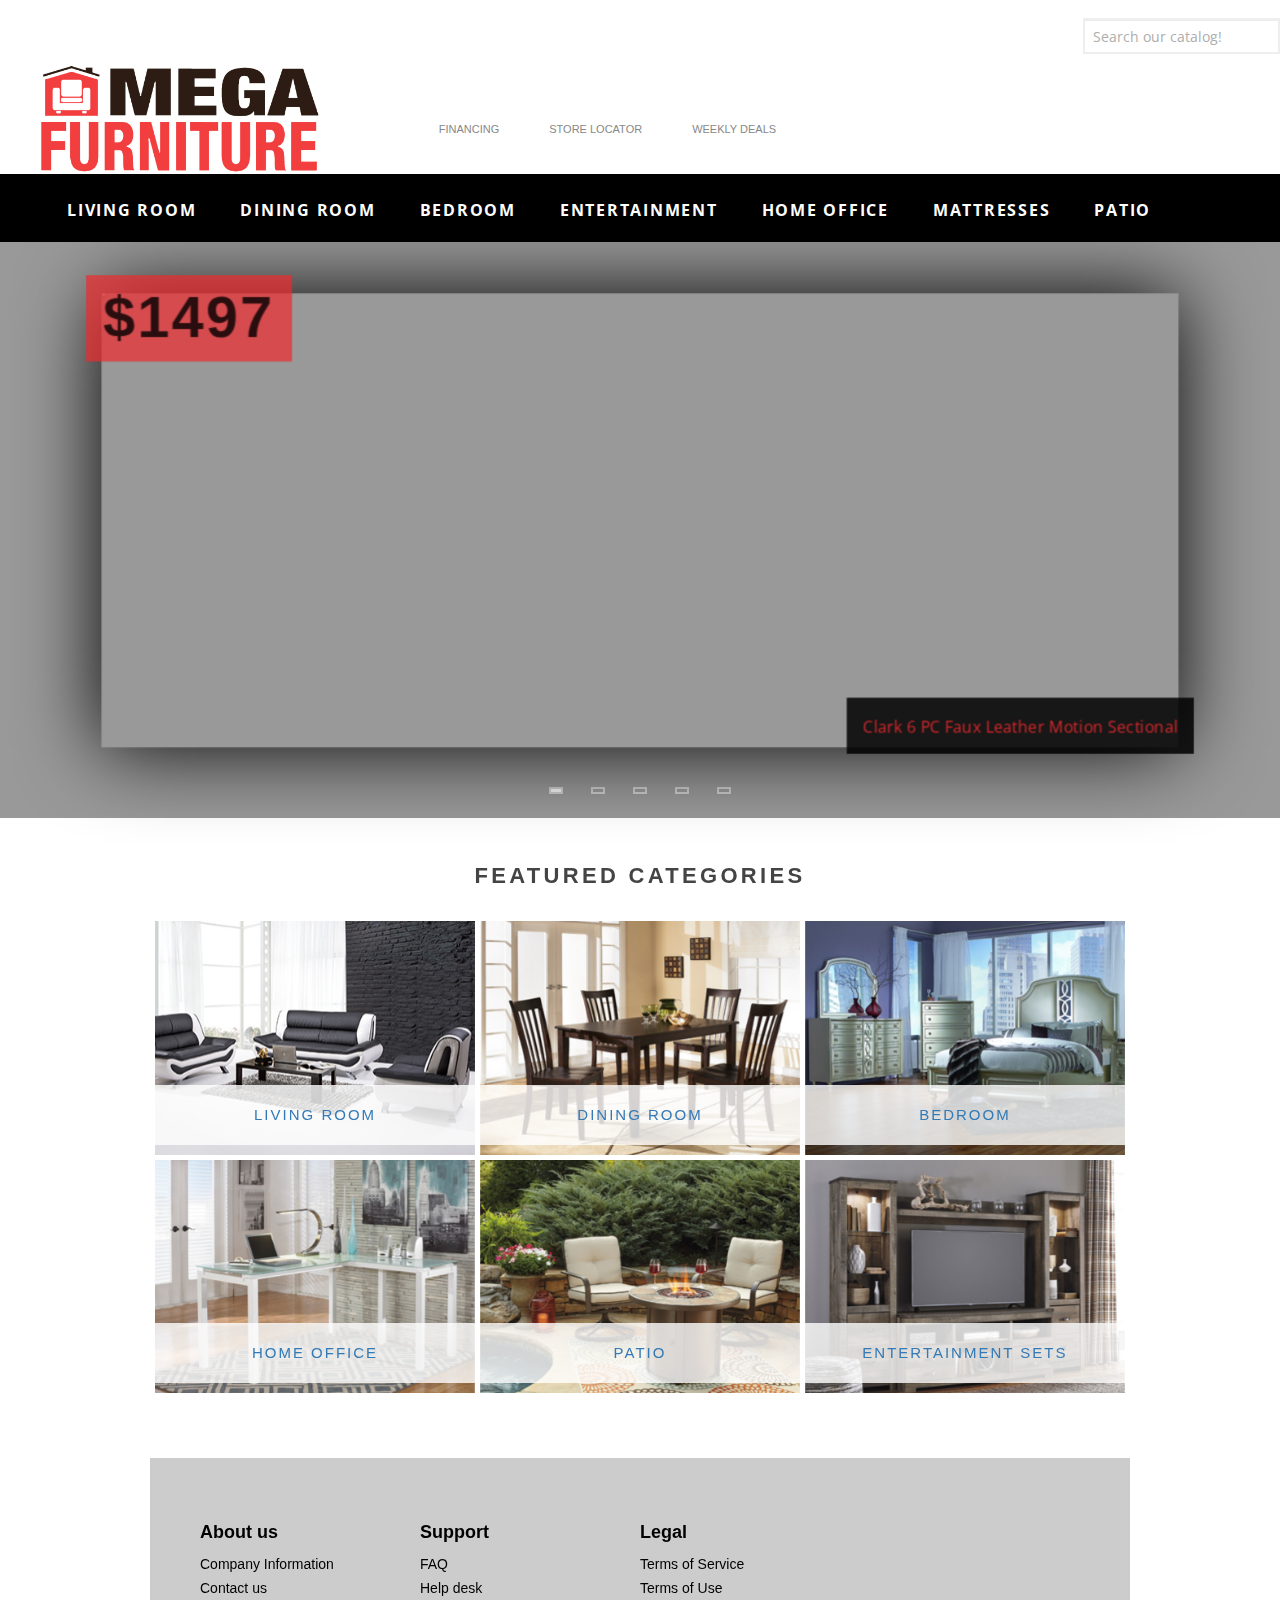
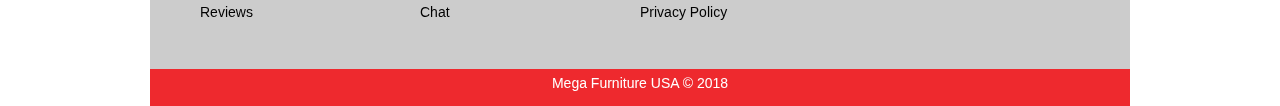
==== commit 39940a13: "wonderin" ====
--- a/index.html
+++ b/index.html
@@ -70,13 +70,13 @@
 								<span></span>
 								<ul>
 									<li>
-										<a class="ico-register" href="financing.html">Financing</a>
+										<a class="ico-cart" href="financing.html">Financing</a>
 									</li>
 									<li>
-										<a class="ico-login" href="locator.html">Store Locator</a>
+										<a class="ico-cart" href="locator.html">Store Locator</a>
 									</li>
 									<li>
-										<a class="ico-login" href="sale.html">Weekly Deals</a>
+										<a class="ico-cart" href="sale.html">Weekly Deals</a>
 									</li>
 									<li style="list-style: none; display: inline">
 										<form action="//megafurnitureusa.us17.list-manage.com/subscribe/post?u=c2f8c1723d4c5f149bb2e6bc6&id&amp;id=137648d8ee" class="validate" id="mc-embedded-subscribe-form" method="post" name="mc-embedded-subscribe-form" novalidate="" target="_blank">
@@ -873,7 +873,7 @@
                     <ul>
                         <li><a href="aboutus">Company Information</a></li>
                         <li><a href="contactus">Contact us</a></li>
-                        <li><a href="financing">Financing</a></li>
+                        <li><a href="reviewus">Reviews</a></li>
                     </ul>
                 </div>
                 <div class="col-sm-three">
--- a/css/1.css
+++ b/css/1.css
@@ -6,7 +6,10 @@
  */
 
 /*********** CSS RESET **********/
-
+ico-login {
+ color: #000;
+}
+}
 * {
 	margin: 0;
 	outline: none;
@@ -4923,8 +4926,8 @@
 	color: #cc8a97 !important;
 }
 /*@media all and (max-width: 809px) {
-    .order-summary-content .cart .item-count, 
-    .section.products .data-table .item-count, 
+    .order-summary-content .cart .item-count,
+    .section.products .data-table .item-count,
     .section.shipments .data-table .item-count {
         display: none;
     }
@@ -5264,7 +5267,7 @@
 	}
 }
 /*=====================================================
-    
+
     TABLETS PORTRAIT & SMARTPHONES LANDSCAPE
 
 =====================================================*/
@@ -5444,7 +5447,7 @@
 	}
 }
 /*=====================================================
-    
+
     TABLETS LANDSCAPE & NETBOOKS
 
 =====================================================*/
@@ -6038,7 +6041,7 @@
 	}
 }
 /*=====================================================
-    
+
     DESKTOP
 
 =====================================================*/
@@ -7383,7 +7386,7 @@
 	overflow: hidden;
 }
 /*=====================================================
-    
+
     BIG SCREENS
 
 =====================================================*/
@@ -11542,4 +11545,4 @@
 
 .page.category-page .item-grid .item-box .description {
 	display: none!important;
-}+}
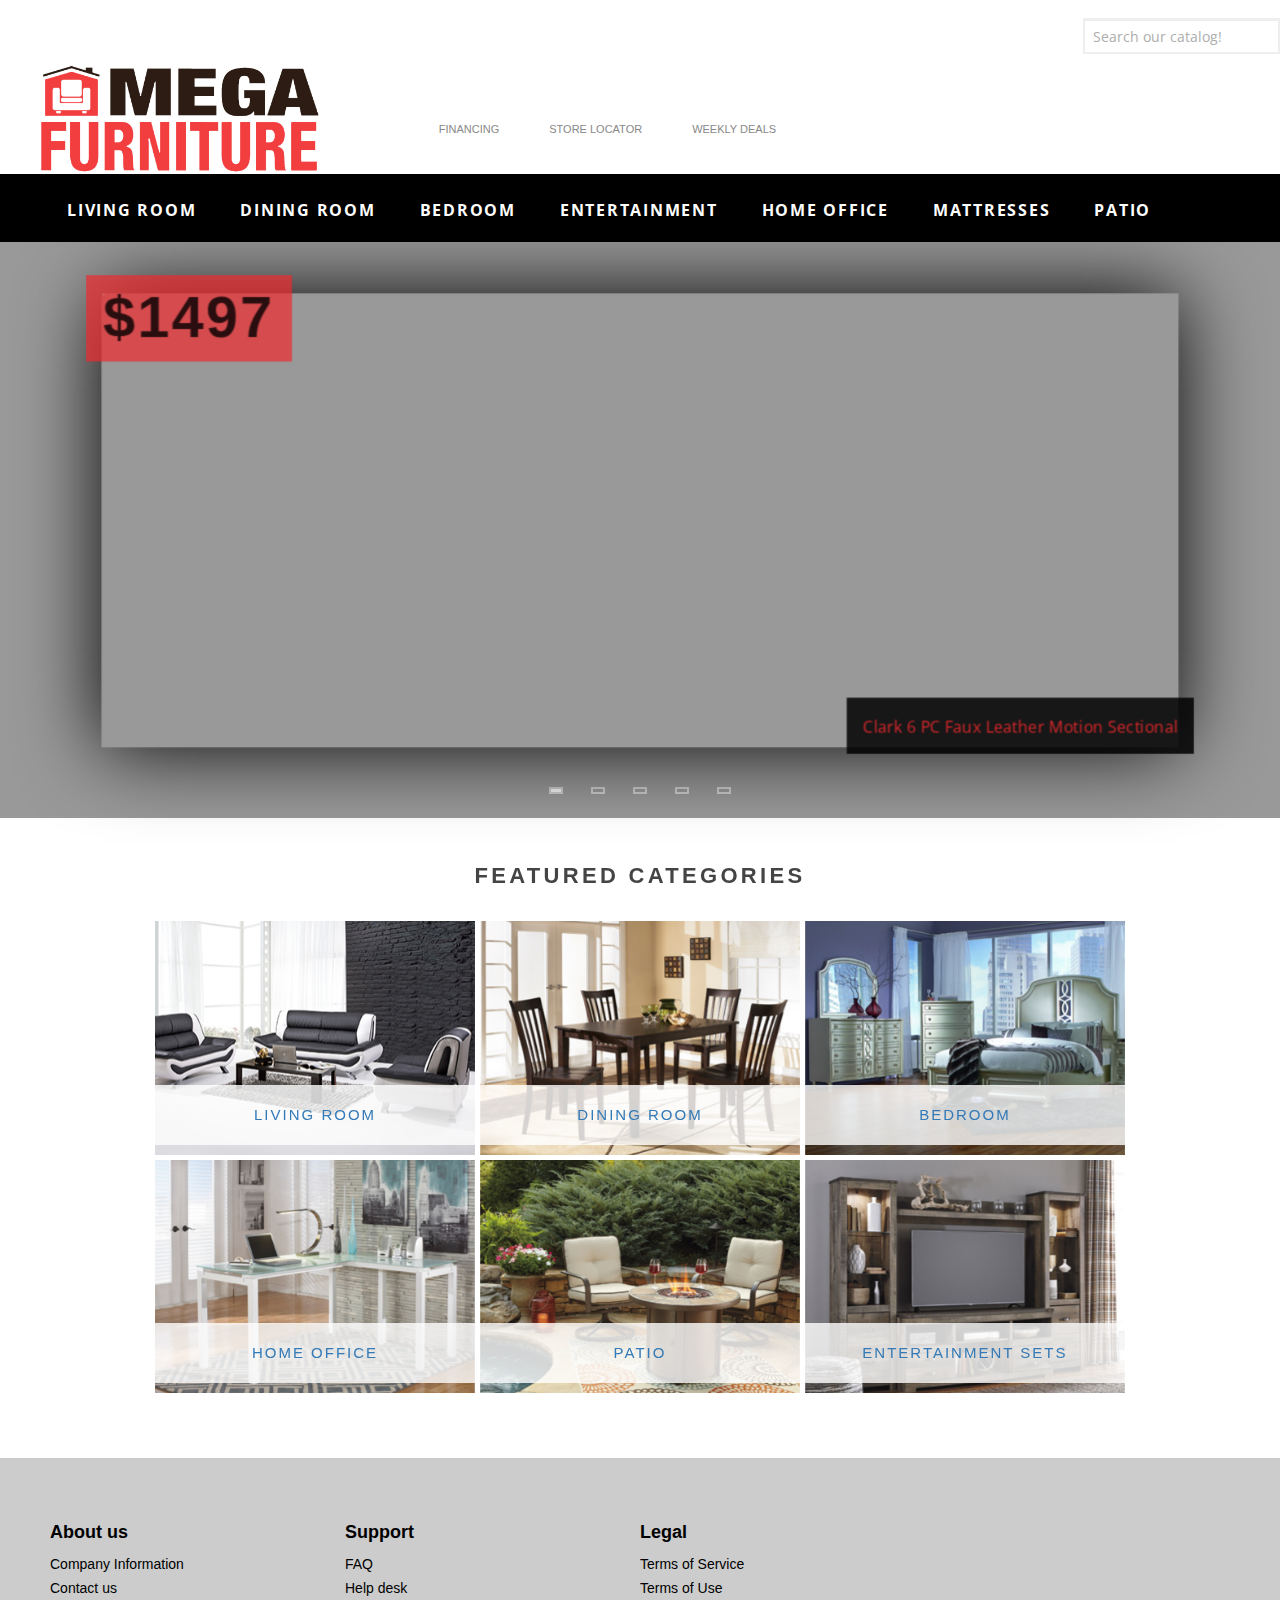
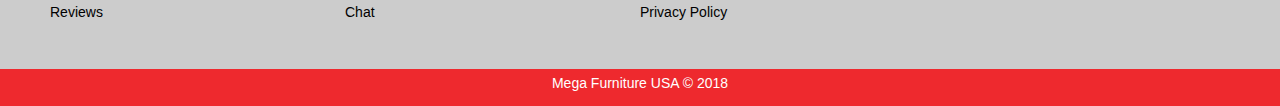
==== commit 453a7f1c: "cANU" ====
--- a/index.html
+++ b/index.html
@@ -843,6 +843,9 @@
 						</div>
 						</div>
 						</div>
+					</div>
+					</div>
+					</div>
 						<div class="content">
 
 	<script src="https://ajax.googleapis.com/ajax/libs/jquery/1.12.4/jquery.min.js">
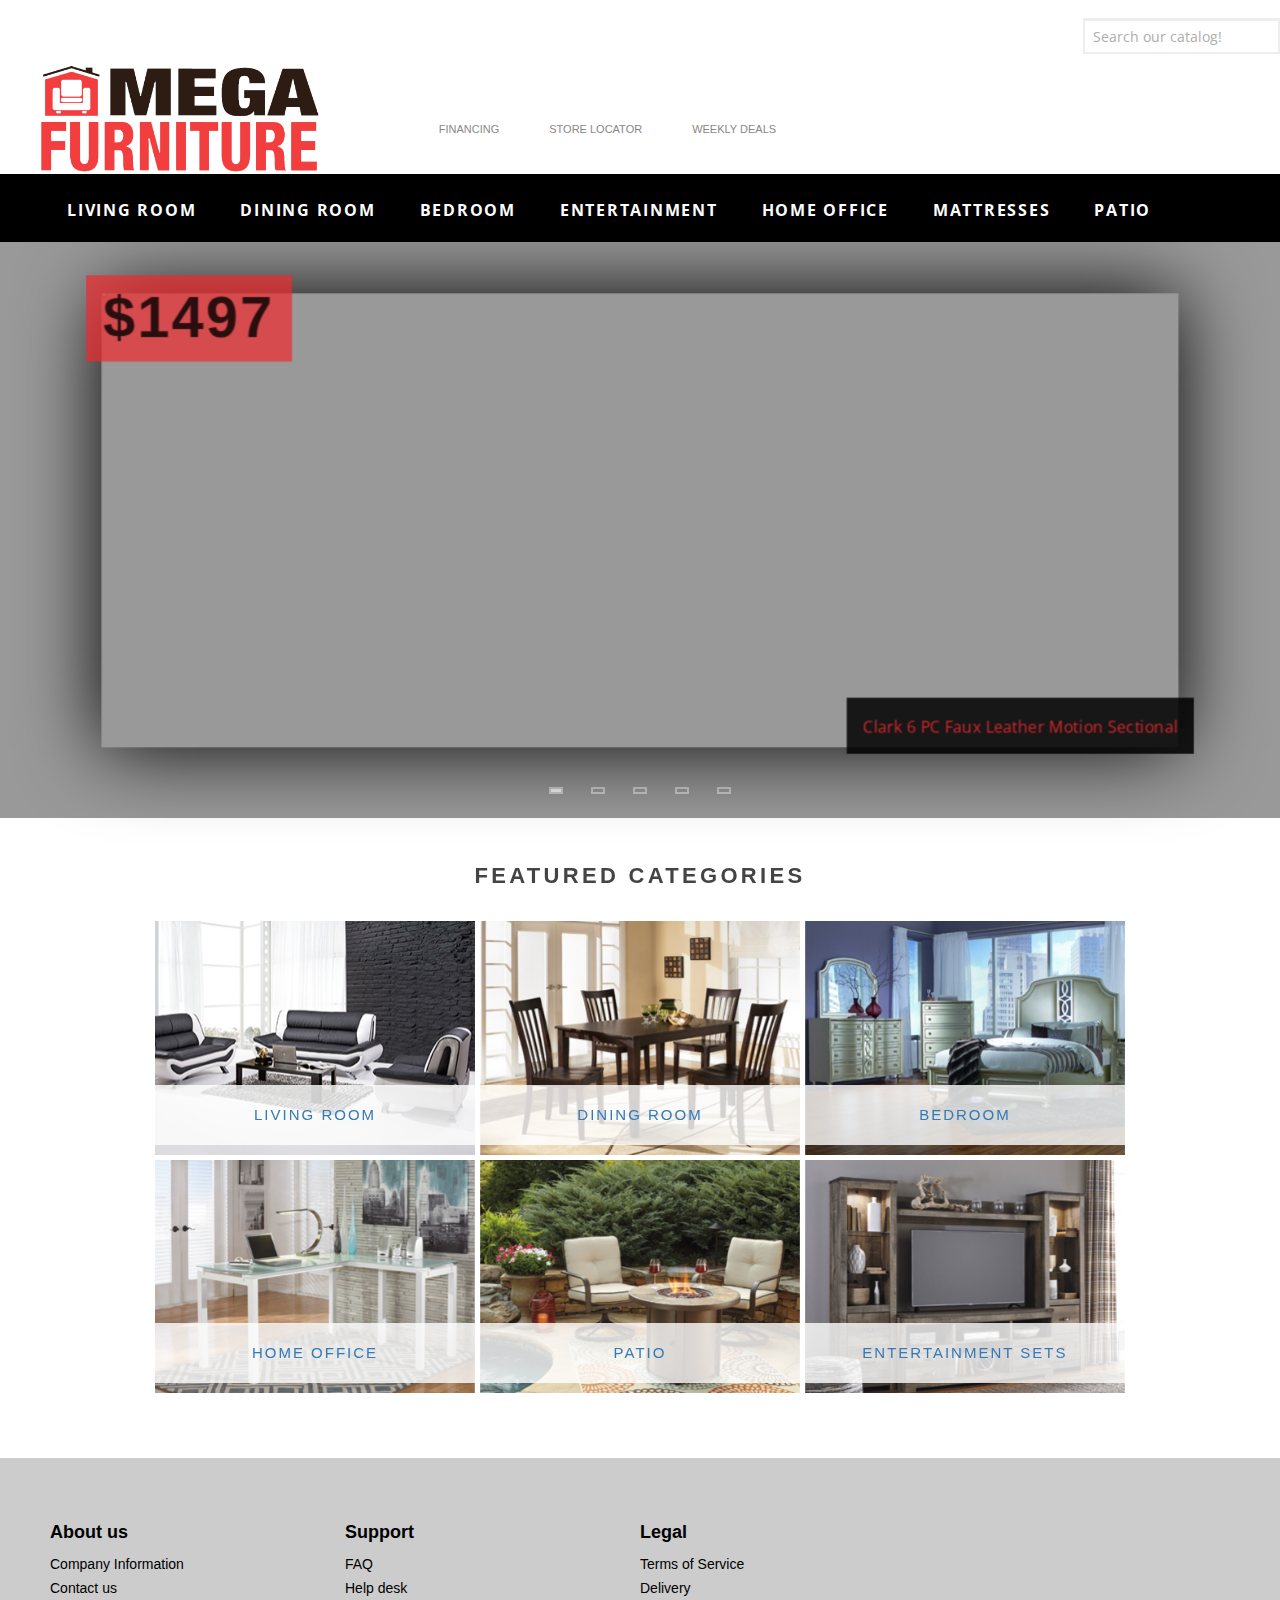
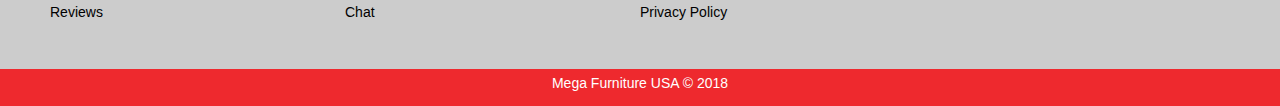
==== commit c90c9148: "bazing" ====
--- a/index.html
+++ b/index.html
@@ -778,6 +778,7 @@
 				<div class="nivo-caption" style="display: block;"></div>
 			</div>
 		</div>
+		<div class="content">
 		<div class="master-wrapper-content">
 			<div class="ajaxCartInfo" data-addtowishlistbuttonselector=".add-to-wishlist-button" data-enableoncatalogpages="True" data-enableonproductpage="True" data-getajaxcartbuttonurl="/NopAjaxCart/GetAjaxCartButtonsAjax" data-minishoppingcartquatityformattingresource="({0})" data-miniwishlistquatityformattingresource="({0})" data-productboxaddtocartbuttonselector=".product-box-add-to-cart-button" data-productboxproductitemelementselector=".product-item" data-productpageaddtocartbuttonselector=".add-to-cart-button"></div><input id="addProductVariantToCartUrl" name="addProductVariantToCartUrl" type="hidden" value="/en/AddProductFromProductDetailsPageToCartAjax"> <input id="addProductToCartUrl" name="addProductToCartUrl" type="hidden" value="/en/AddProductToCartAjax"> <input id="miniShoppingCartUrl" name="miniShoppingCartUrl" type="hidden" value="/en/MiniShoppingCart"> <input id="flyoutShoppingCartUrl" name="flyoutShoppingCartUrl" type="hidden" value="/en/NopAjaxCartFlyoutShoppingCart"> <input id="checkProductAttributesUrl" name="checkProductAttributesUrl" type="hidden" value="/en/CheckIfProductOrItsAssociatedProductsHasAttributes"> <input id="getMiniProductDetailsViewUrl" name="getMiniProductDetailsViewUrl" type="hidden" value="/en/GetMiniProductDetailsView"> <input id="flyoutShoppingCartPanelSelector" name="flyoutShoppingCartPanelSelector" type="hidden" value="#flyout-cart"> <input id="shoppingCartMenuLinkSelector" name="shoppingCartMenuLinkSelector" type="hidden" value="span.cart-qty"> <input id="wishlistMenuLinkSelector" name="wishlistMenuLinkSelector" type="hidden" value="span.wishlist-qty">
 			<script type="text/javascript">
@@ -846,7 +847,7 @@
 					</div>
 					</div>
 					</div>
-						<div class="content">
+
 
 	<script src="https://ajax.googleapis.com/ajax/libs/jquery/1.12.4/jquery.min.js">
 	</script>
@@ -891,7 +892,7 @@
                     <h5>Legal</h5>
                     <ul>
                         <li><a href="tos">Terms of Service</a></li>
-                        <li><a href="tou">Terms of Use</a></li>
+                        <li><a href="Delivery">Delivery</a></li>
                         <li><a href="privacy">Privacy Policy</a></li>
                     </ul>
                 </div>
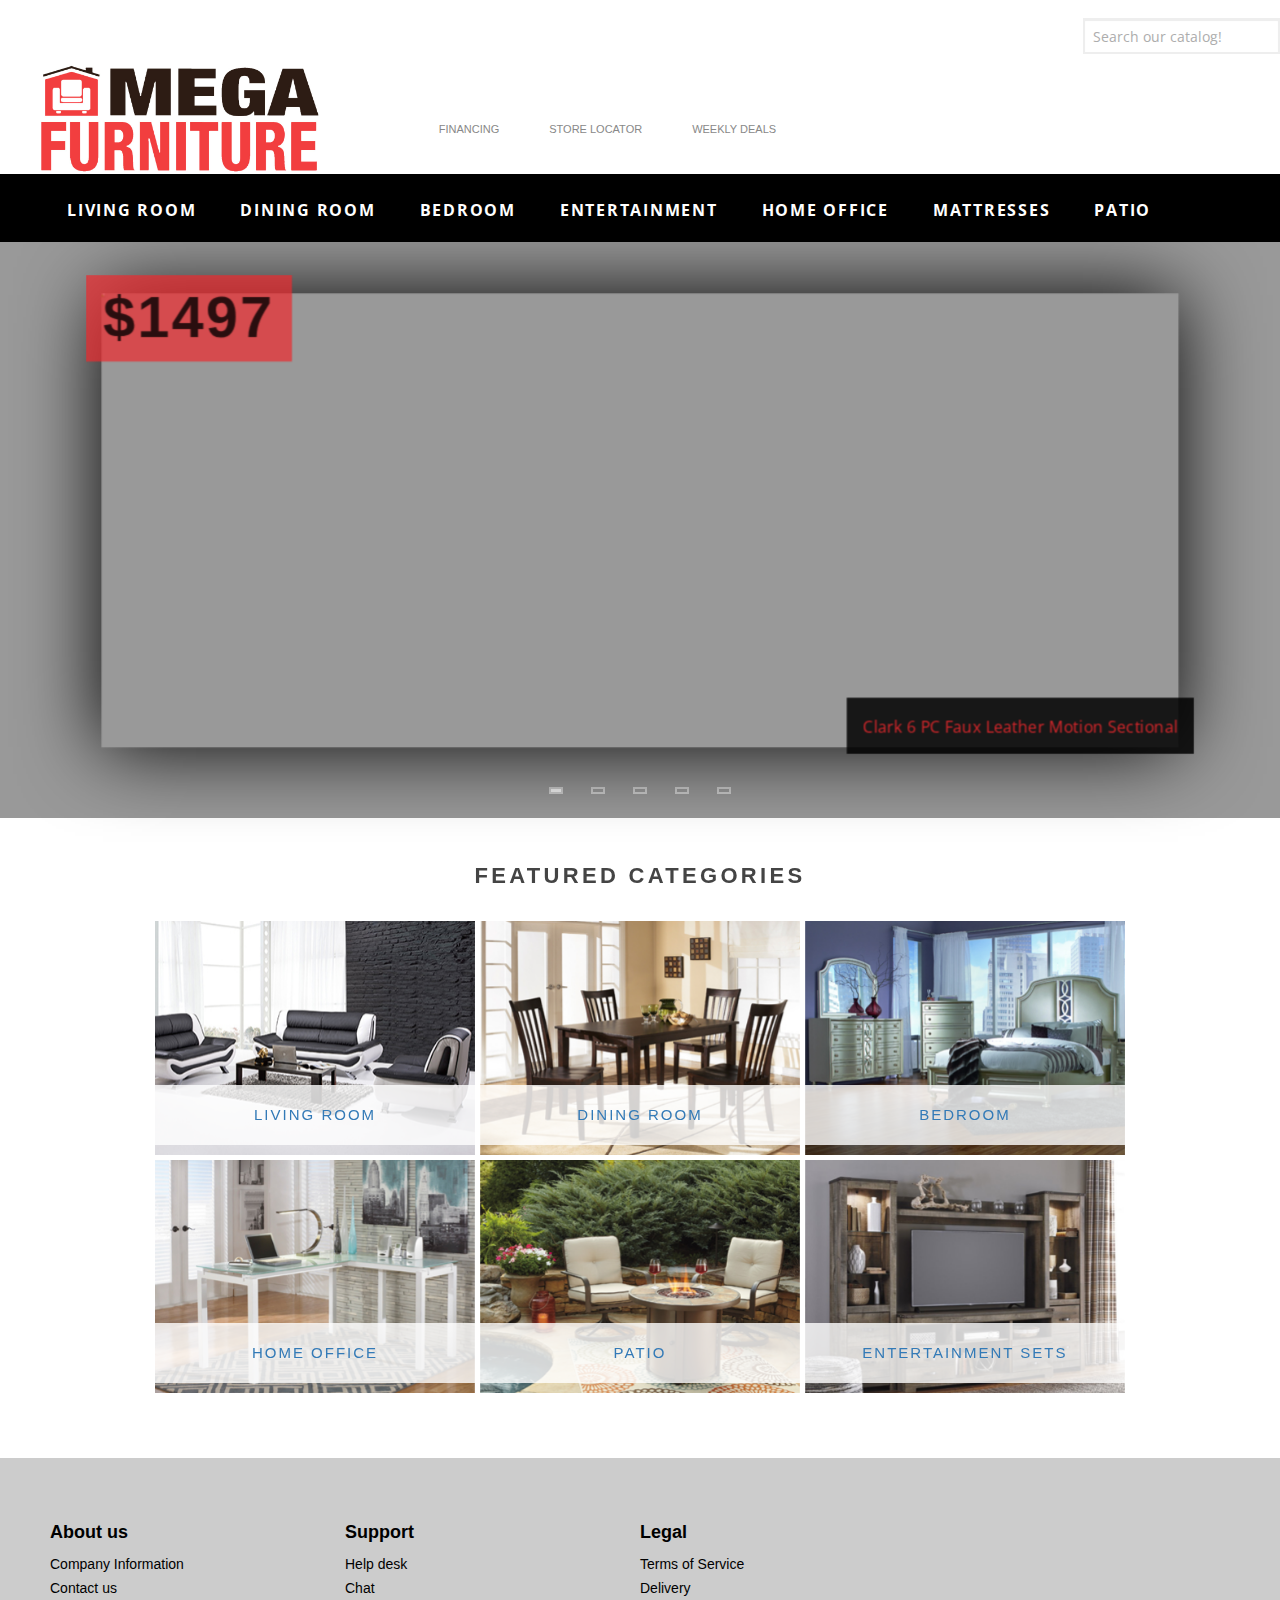
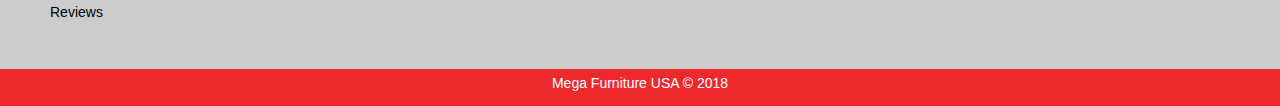
==== commit 3626f1e5: "??" ====
--- a/index.html
+++ b/index.html
@@ -3,6 +3,13 @@
     Greetings sourcecode lurker! I'm glad someone found this.
 >
 
+<script type="text/javascript">
+<!--
+if (screen.width <= 699) {
+document.location = "mobile.html";
+}
+//-->
+</script>
 <html class="html-home-page">
 <head>
 	<title>Mega Furniture | Furniture stores in Phoenix, Scottsdale, Gilbert, Glendale, San Antonio, Austin, Tempe, Mesa</title>
@@ -877,13 +884,12 @@
                     <ul>
                         <li><a href="aboutus">Company Information</a></li>
                         <li><a href="contactus">Contact us</a></li>
-                        <li><a href="reviewus">Reviews</a></li>
+                        <li><a href="https://www.bbb.org/phoenix/business-reviews/furniture-stores/mega-furniture-in-phoenix-az-97007597/reviews-and-complaints">Reviews</a></li>
                     </ul>
                 </div>
                 <div class="col-sm-three">
                     <h5>Support</h5>
                     <ul>
-                        <li><a href="FAQ">FAQ</a></li>
                         <li><a href="Support">Help desk</a></li>
                         <li><a href="Chat">Chat</a></li>
                     </ul>
@@ -893,7 +899,6 @@
                     <ul>
                         <li><a href="tos">Terms of Service</a></li>
                         <li><a href="Delivery">Delivery</a></li>
-                        <li><a href="privacy">Privacy Policy</a></li>
                     </ul>
                 </div>
             </div>
